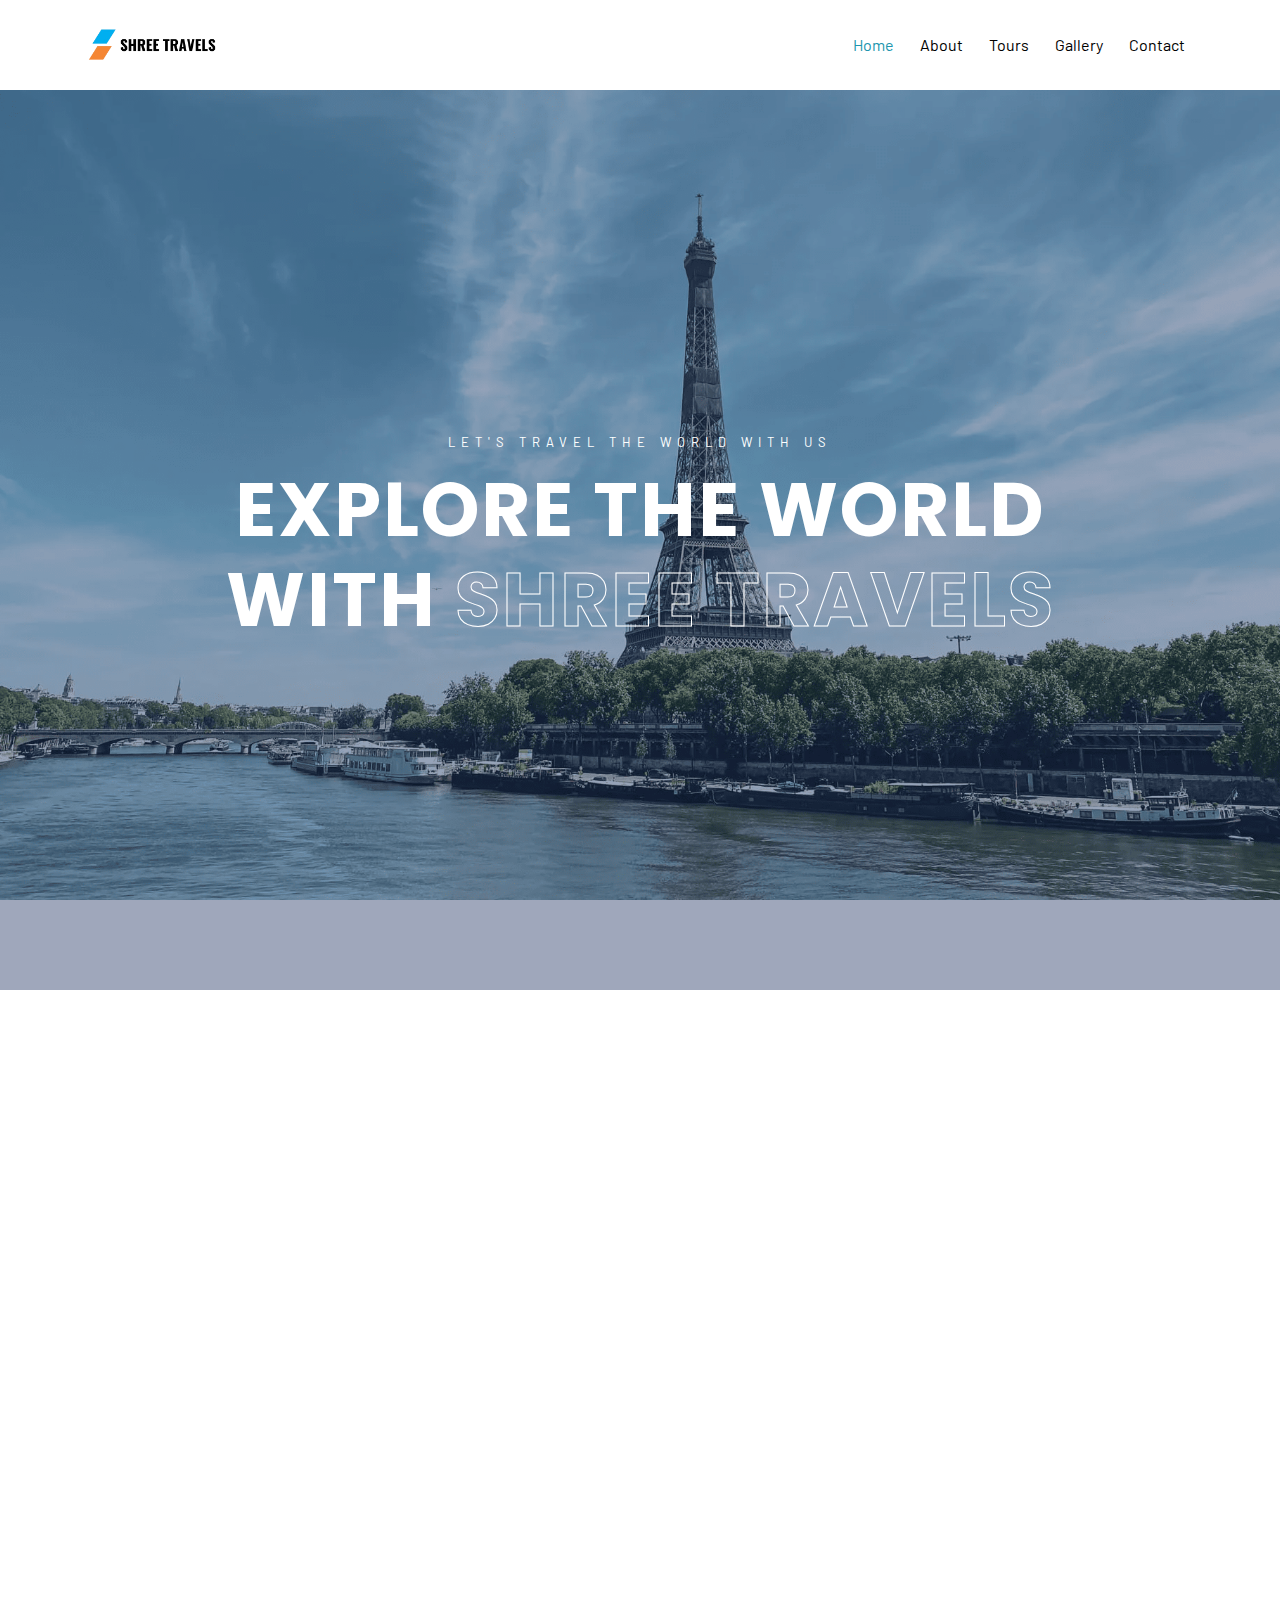
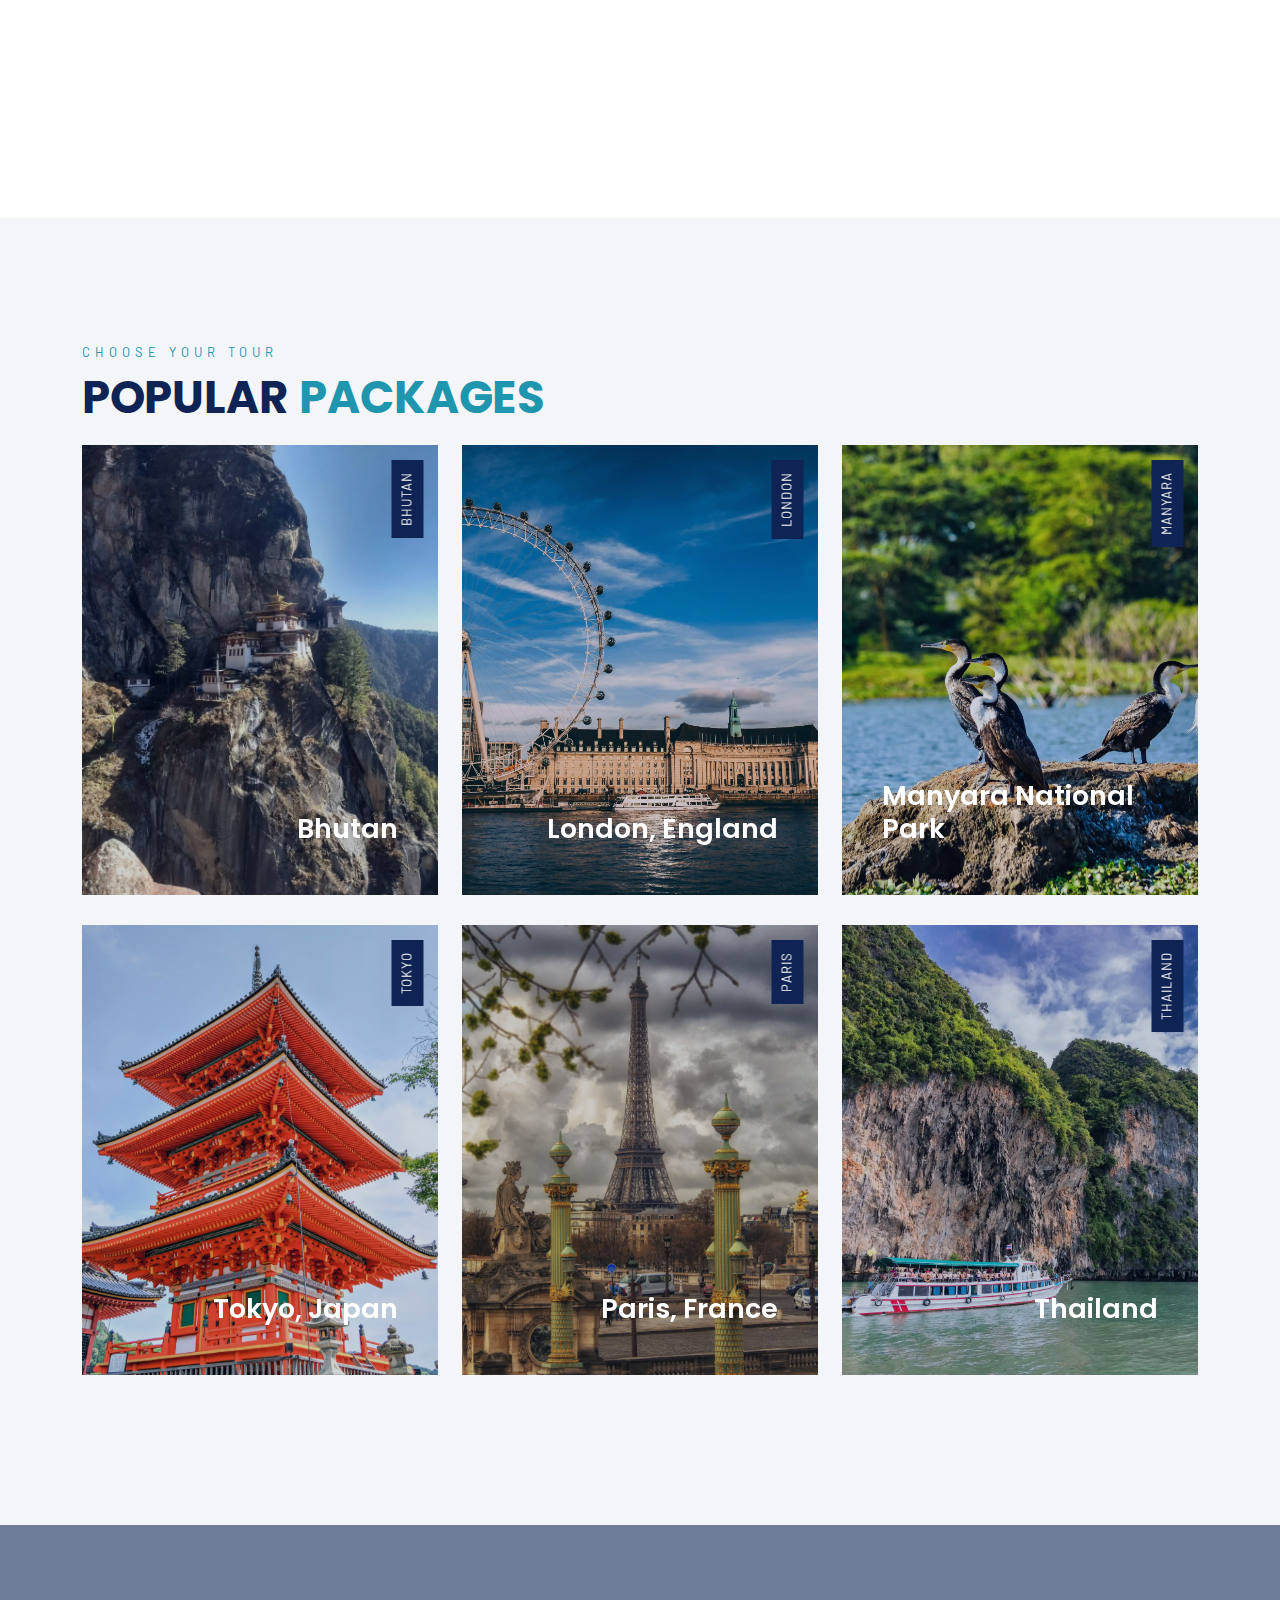
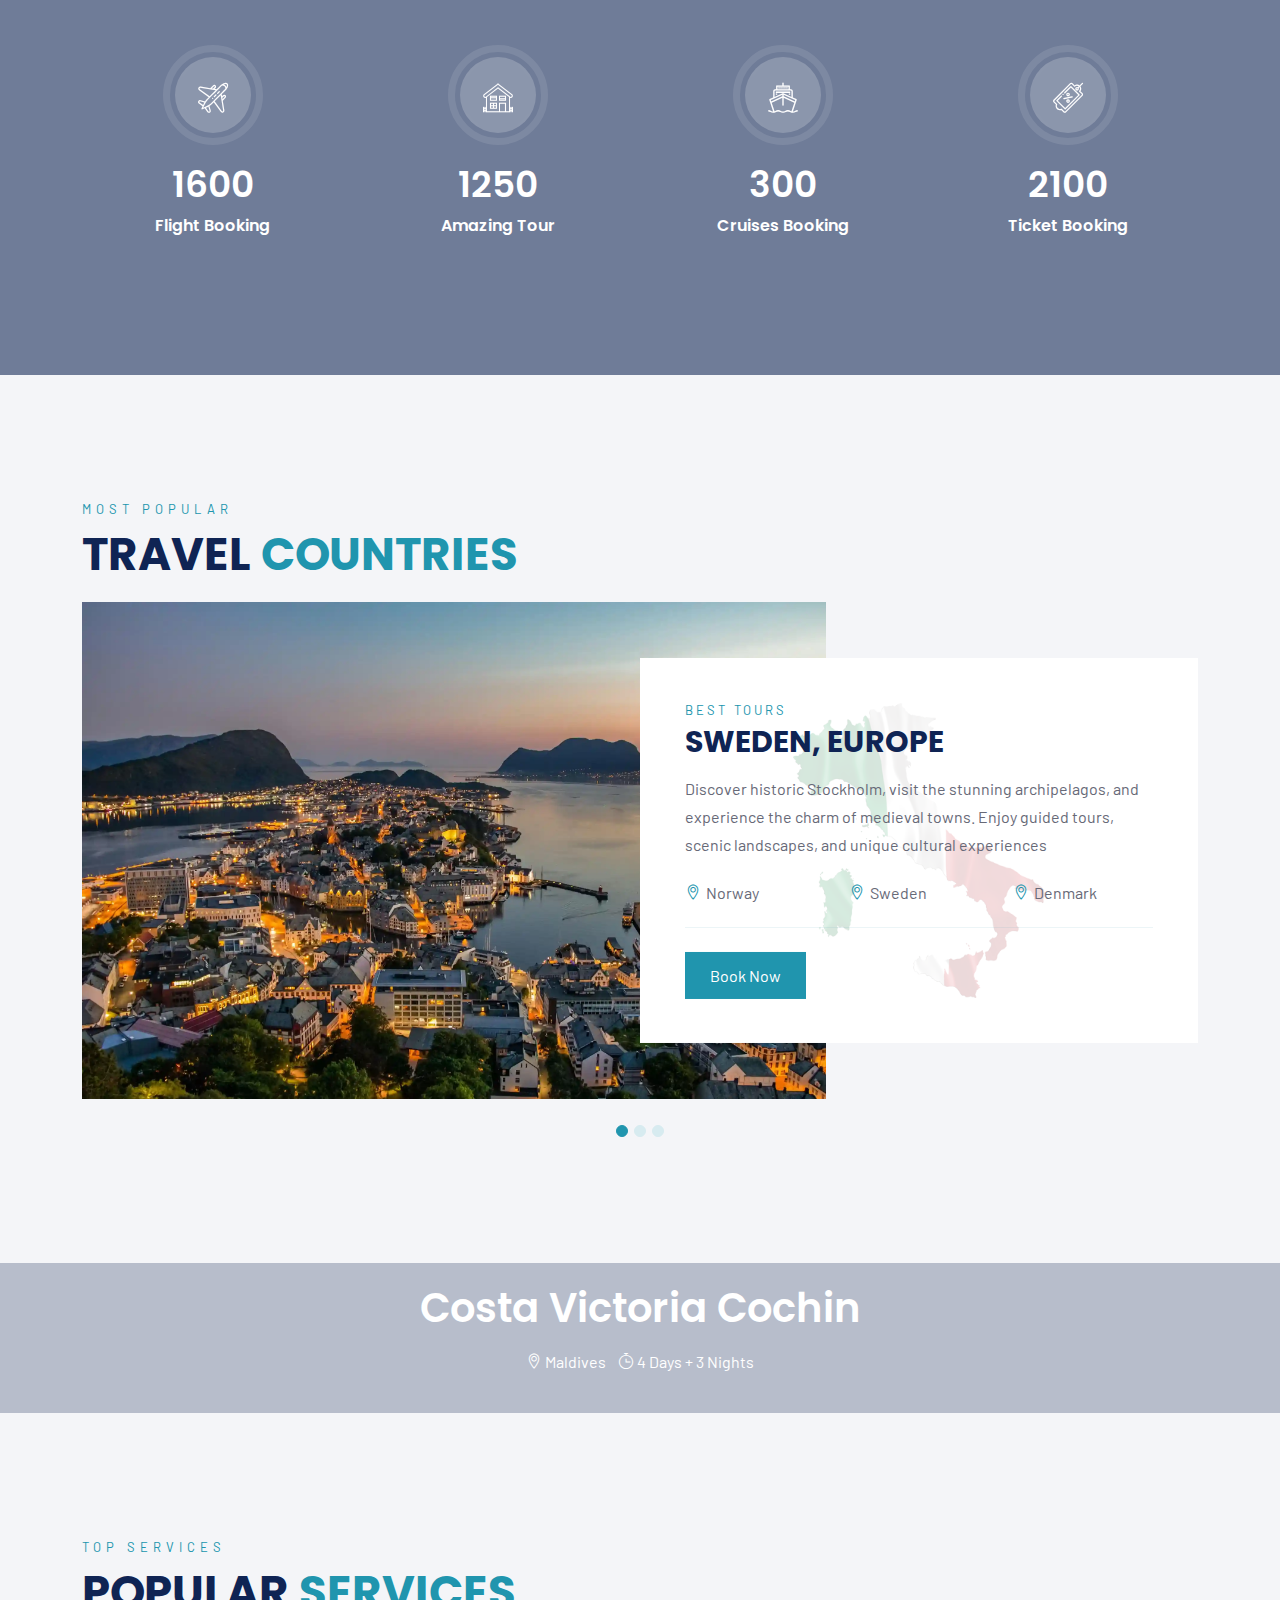
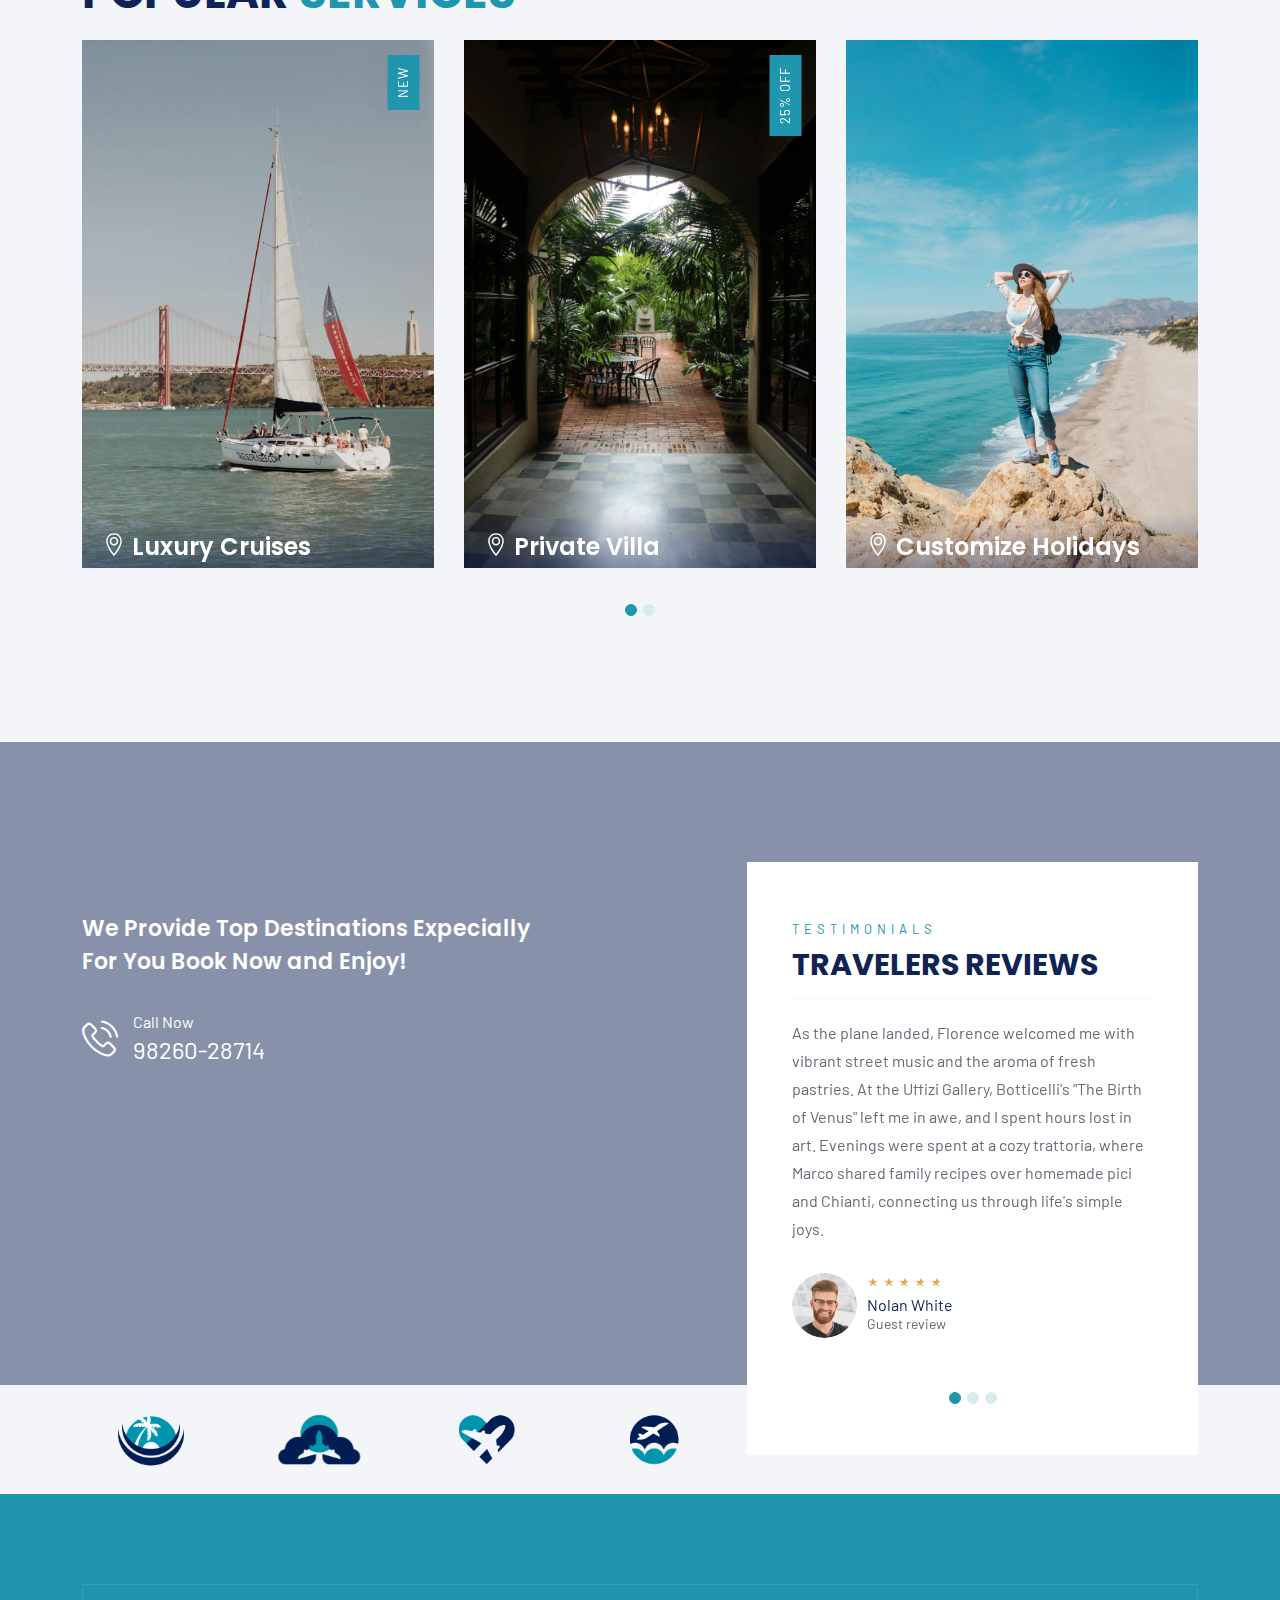
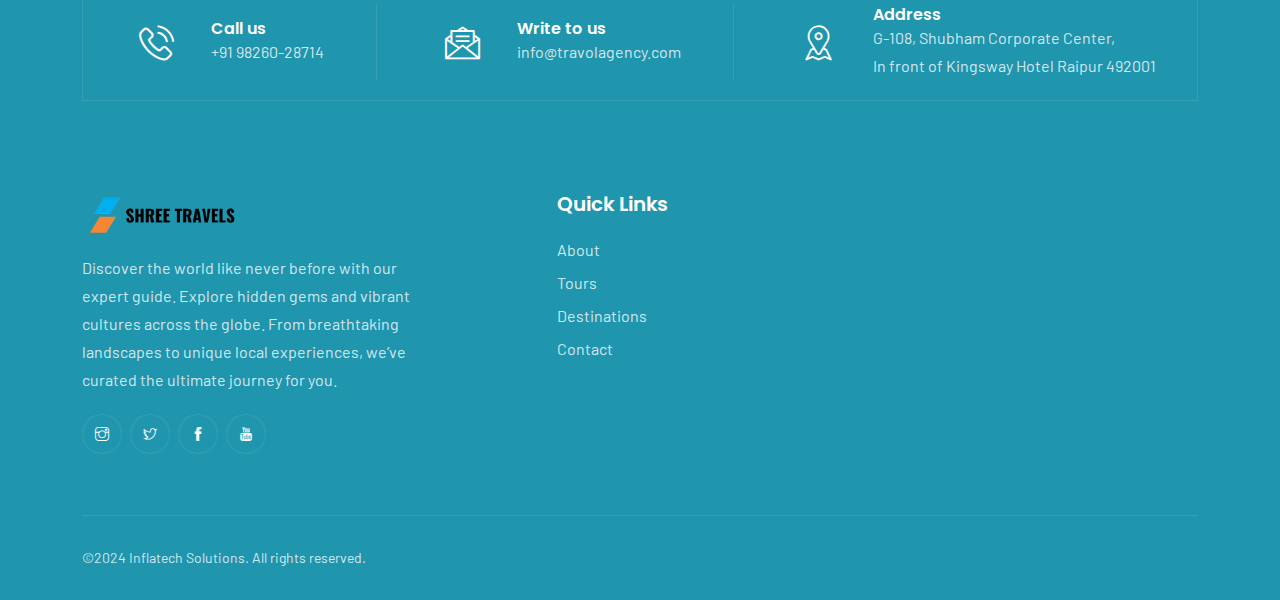
==== index.html @ f2718930 "initial prod commit" ====
<!DOCTYPE html>
<html lang="zxx">

<head>
    <meta charset="utf-8">
    <meta http-equiv="X-UA-Compatible" content="IE=edge" />
    <meta name="viewport" content="width=device-width, initial-scale=1, maximum-scale=1" />
    <title>Shree Travels</title>
    <link rel="shortcut icon" href="img/tab_logo.png" />
    <link rel="stylesheet"
        href="https://fonts.googleapis.com/css2?family=Barlow:wght@300;400;500&amp;family=Poppins:wght@300;400;500;600;700&amp;display=swap">
    <link rel="stylesheet" href="css/plugins.css" />
    <link rel="stylesheet" href="css/style.css" />
</head>

<body>
    <!-- Preloader -->
    <div class="preloader-bg"></div>
    <div id="preloader">
        <div id="preloader-status">
            <div class="preloader-position loader"> <span></span> </div>
        </div>
    </div>
    <!-- Progress scroll totop -->
    <div class="progress-wrap cursor-pointer">
        <svg class="progress-circle svg-content" width="100%" height="100%" viewBox="-1 -1 102 102">
            <path d="M50,1 a49,49 0 0,1 0,98 a49,49 0 0,1 0,-98" />
        </svg>
    </div>
    <!-- Navbar -->
    <nav class="navbar navbar-expand-lg">
        <div class="container">
            <!-- Logo -->
            <div class="logo-wrapper">
                <a class="logo" href="index.html"> <img src="img/Shree_Travels_logo.png" class="logo-img" alt=""> </a>
            </div>
            <!-- Button -->
            <button class="navbar-toggler" type="button" data-bs-toggle="collapse" data-bs-target="#navbar"
                aria-controls="navbar" aria-expanded="false" aria-label="Toggle navigation"> <span
                    class="navbar-toggler-icon"><i class="ti-menu"></i></span> </button>
            <!-- Menu -->
            <div class="collapse navbar-collapse" id="navbar">
                <ul class="navbar-nav ms-auto">
                    <li class="nav-item"> <a class="nav-link active" href="index.html" role="button">Home</a></li>
                    <li class="nav-item"><a class="nav-link" href="about.html">About</a></li>
                    <li class="nav-item"> <a class="nav-link" href="tours.html" role="button">Tours</a></li>
                    <li class="nav-item"><a class="nav-link" href="gallery.html">Gallery</a></li>
                    <li class="nav-item"><a class="nav-link" href="contact.html">Contact</a></li>
                </ul>
            </div>
        </div>
    </nav>
    <!-- Header Image -->
    <header class="header full-height valign bg-img bg-fixed" data-overlay-dark="4" data-background="img/slider/1.png">
        <div class="image-fullscreen-wrap">
            <div class="v-middle caption overlay">
                <div class="container">
                    <div class="row">
                        <div class="col-md-10 offset-md-1">
                            <h4>Let's travel the world with us</h4>
                            <h1>Explore The World With <span>SHREE TRAVELS</span></h1>
                        </div>
                    </div>
                </div>
            </div>
        </div>
    </header>

    <!-- About -->
    <section class="about cover section-padding">
        <div class="container">
            <div class="row">
                <div class="col-md-6 mb-30 animate-box" data-animate-effect="fadeInUp">
                    <div class="section-subtitle">Shree travels</div>
                    <div class="section-title">Discover the <span>world</span> with our guide</div>
                    <p>Discover the world like never before with our expert guide. Explore hidden gems and vibrant
                        cultures across the globe. From breathtaking landscapes to unique local experiences, we’ve
                        curated the ultimate journey for you.
                    </p>
                    <p>Immerse yourself in diverse traditions and uncover the wonders of each destination. Let us help
                        you make unforgettable memories. Start your adventure today!</p>
                    <ul class="list-unstyled about-list mb-30">
                        <li>
                            <div class="about-list-icon"> <span class="ti-check"></span> </div>
                            <div class="about-list-text">
                                <p>20 Years of Experience</p>
                            </div>
                        </li>
                        <li>
                            <div class="about-list-icon"> <span class="ti-check"></span> </div>
                            <div class="about-list-text">
                                <p>150+ Tour Destinations</p>
                            </div>
                        </li>
                    </ul>
                    <!-- Info -->
                    <div class="phone-call mb-30">
                        <div class="icon"><span class="flaticon-phone-call"></span></div>
                        <div class="text">
                            <p>For information</p> <a href="tel:855-333-4444">98260-28714</a>
                        </div>
                    </div>
                </div>
                <div class="col-md-5 offset-md-1 animate-box" data-animate-effect="fadeInUp">
                    <div class="img-exp">
                        <div class="about-img">
                            <div class="img"> <img src="img/about.jpg" class="img-fluid" alt=""> </div>
                        </div>
                        <div id="circle">
                            <svg version="1.1" xmlns="http://www.w3.org/2000/svg"
                                xmlns:xlink="http://www.w3.org/1999/xlink" x="0px" y="0px" width="300px" height="300px"
                                viewBox="0 0 300 300" enable-background="new 0 0 300 300" xml:space="preserve">
                                <defs>
                                    <path id="circlePath"
                                        d=" M 150, 150 m -60, 0 a 60,60 0 0,1 120,0 a 60,60 0 0,1 -120,0 " />
                                </defs>
                                <circle cx="150" cy="100" r="75" fill="none" />
                                <g>
                                    <use xlink:href="#circlePath" fill="none" />
                                    <text fill="#0f2454">
                                        <textPath xlink:href="#circlePath"> . Shree Travels . Shree Travels </textPath>
                                    </text>
                                </g>
                            </svg>
                        </div>
                    </div>
                </div>
            </div>
        </div>
    </section>
    <!-- Tours 3 -->
    <div class="tours3 section-padding bg-lightnav">
        <div class="container">
            <div class="row">
                <div class="col-md-12">
                    <div class="section-subtitle"><span>Choose your Tour</span></div>
                    <div class="section-title">Popular <span>Packages</span></div>
                </div>
            </div>
            <div class="row">
                <div class="col-md-4">
                    <div class="square-flip">
                        <div class="square bg-img" data-background="img/Bhutan.webp"> <span class="category"><a
                                    href="#0">BHUTAN</a></span>
                            <div class="square-container d-flex align-items-end justify-content-end">
                                <div class="box-title">
                                    <h4>Bhutan</h4>
                                </div>
                            </div>
                            <div class="flip-overlay"></div>
                        </div>
                        <div class="square2 bg-white">
                            <div class="square-container2">
                                <h4>Bhutan</h4>
                                <p>Fly to Paro for stunning Himalayan views, including Everest. After a traditional
                                    welcome, explore Thimphu’s key sites and enjoy Bhutanese cuisine. Drive to Punakha
                                    via Dochula Pass, visit Punakha Dzong, and explore the Punakha Valley.</p>
                                <div class="row tour-list mb-30">
                                    <div class="col col-md-6">
                                        <ul>
                                            <li><i class="ti-time"></i> 7 Days</li>
                                        </ul>
                                    </div>
                                </div>
                                <div class="btn-line"><a href="contact.html">Tour details</a></div>
                            </div>
                        </div>
                    </div>
                </div>
                <div class="col-md-4">
                    <div class="square-flip">
                        <div class="square bg-img" data-background="img/London.webp"> <span class="category"><a
                                    href="#0">LONDON</a></span>
                            <div class="square-container d-flex align-items-end justify-content-end">
                                <div class="box-title">
                                    <h4>London, England</h4>
                                </div>
                            </div>
                            <div class="flip-overlay"></div>
                        </div>
                        <div class="square2 bg-white">
                            <div class="square-container2">
                                <h4>London, England</h4>
                                <p>Discover the best of London with our exclusive tour package! Explore Buckingham
                                    Palace, Big Ben, and the Tower of London. Enjoy guided tours, Thames
                                    River cruises, and visits to world-class museums. Experience the vibrant culture,
                                    historic sites, and modern attractions of this legendary city. </p>
                                <div class="row tour-list mb-30">
                                    <div class="col col-md-6">
                                        <ul>
                                            <li><i class="ti-time"></i> 5 Days</li>
                                        </ul>
                                    </div>
                                </div>
                                <div class="btn-line"><a href="contact.html">Tour details</a></div>
                            </div>
                        </div>
                    </div>
                </div>
                <div class="col-md-4">
                    <div class="square-flip">
                        <div class="square bg-img" data-background="img/manyara.webp"> <span class="category"><a
                                    href="#0">MANYARA</a></span>
                            <div class="square-container d-flex align-items-end justify-content-end">
                                <div class="box-title">
                                    <h4>Manyara National Park</h4>
                                </div>
                            </div>
                            <div class="flip-overlay"></div>
                        </div>
                        <div class="square2 bg-white">
                            <div class="square-container2">
                                <h4>Manyara National Park</h4>
                                <p>Experience the wonders of Lake Manyara National Park with our tour package!
                                    Witness breathtaking landscapes, diverse wildlife, and the famous tree-climbing
                                    lions. Enjoy guided safaris, bird watching, and stunning Manyara Lake.
                                </p>
                                <div class="row tour-list mb-30">
                                    <div class="col col-md-6">
                                        <ul>
                                            <li><i class="ti-time"></i> 7 Days</li>
                                        </ul>
                                    </div>
                                </div>
                                <div class="btn-line"><a href="contact.html">Tour details</a></div>
                            </div>
                        </div>
                    </div>
                </div>
                <div class="col-md-4">
                    <div class="square-flip">
                        <div class="square bg-img" data-background="img/Tokyo.webp"> <span class="category"><a
                                    href="#0">TOKYO</a></span>
                            <div class="square-container d-flex align-items-end justify-content-end">
                                <div class="box-title">
                                    <h4>Tokyo, Japan</h4>
                                </div>
                            </div>
                            <div class="flip-overlay"></div>
                        </div>
                        <div class="square2 bg-white">
                            <div class="square-container2">
                                <h4>Tokyo, Japan</h4>
                                <p>Explore vibrant cities like Tokyo and Kyoto, visit historic temples, and experience
                                    the beauty of cherry blossoms. Enjoy traditional Japanese cuisine, relax in hot
                                    springs, and immerse yourself in the rich culture.
                                </p>
                                <div class="row tour-list mb-30">
                                    <div class="col col-md-6">
                                        <ul>
                                            <li><i class="ti-time"></i> 10 Days</li>
                                        </ul>
                                    </div>
                                </div>
                                <div class="btn-line"><a href="contact.html">Tour details</a></div>
                            </div>
                        </div>
                    </div>
                </div>
                <div class="col-md-4">
                    <div class="square-flip">
                        <div class="square bg-img" data-background="img/paris.webp"> <span class="category"><a
                                    href="#0">PARIS</a></span>
                            <div class="square-container d-flex align-items-end justify-content-end">
                                <div class="box-title">
                                    <h4>Paris, France</h4>
                                </div>
                            </div>
                            <div class="flip-overlay"></div>
                        </div>
                        <div class="square2 bg-white">
                            <div class="square-container2">
                                <h4>Paris, France</h4>
                                <p>Visit iconic landmarks like the Eiffel Tower, Louvre Museum, and Notre-Dame
                                    Cathedral. Enjoy Seine River cruises, strolls along the Champs-Élysées, and
                                    delightful French cuisine. Immerse yourself in the rich history, art, and romance of
                                    the City of Light.
                                </p>
                                <div class="row tour-list mb-30">
                                    <div class="col col-md-6">
                                        <ul>
                                            <li><i class="ti-time"></i> 9 Days</li>
                                        </ul>
                                    </div>
                                </div>
                                <div class="btn-line"><a href="contact.html">Tour details</a></div>
                            </div>
                        </div>
                    </div>
                </div>
                <div class="col-md-4">
                    <div class="square-flip">
                        <div class="square bg-img" data-background="img/Thailand.webp"> <span class="category"><a
                                    href="#0">THAILAND</a></span>
                            <div class="square-container d-flex align-items-end justify-content-end">
                                <div class="box-title">
                                    <h4>Thailand</h4>
                                </div>
                            </div>
                            <div class="flip-overlay"></div>
                        </div>
                        <div class="square2 bg-white">
                            <div class="square-container2">
                                <h4>Thailand</h4>
                                <p>Explore bustling Bangkok, serene temples, and vibrant markets. Relax on pristine
                                    beaches, visit ancient ruins, and enjoy thrilling activities like elephant trekking
                                    and snorkeling. Savor delicious Thai cuisine and immerse yourself in the rich
                                    culture.
                                </p>
                                <div class="row tour-list mb-30">
                                    <div class="col col-md-6">
                                        <ul>
                                            <li><i class="ti-time"></i> 8 Days</li>
                                        </ul>
                                    </div>
                                </div>
                                <div class="btn-line"><a href="contact.html">Tour details</a></div>
                            </div>
                        </div>
                    </div>
                </div>
            </div>
        </div>
    </div>
    <!-- Numbers -->
    <section class="numbers">
        <div class="section-padding bg-img bg-fixed back-position-center" data-background="img/slider/15.jpg"
            data-overlay-dark="6">
            <div class="container">
                <div class="row">
                    <div class="col-md-3">
                        <div class="item text-center"> <span class="icon">
                                <i class="front flaticon-air-freight"></i>
                                <i class="back flaticon-air-freight"></i>
                            </span>
                            <h3 class="count">1600</h3>
                            <h6>Flight Booking</h6>
                        </div>
                    </div>
                    <div class="col-md-3">
                        <div class="item text-center"> <span class="icon">
                                <i class="font flaticon-house"></i>
                                <i class="back flaticon-house"></i>
                            </span>
                            <h3 class="count">1250</h3>
                            <h6>Amazing Tour</h6>
                        </div>
                    </div>
                    <div class="col-md-3">
                        <div class="item text-center"> <span class="icon">
                                <i class="front flaticon-ship"></i>
                                <i class="back flaticon-ship"></i>
                            </span>
                            <h3 class="count">300</h3>
                            <h6>Cruises Booking</h6>
                        </div>
                    </div>
                    <div class="col-md-3">
                        <div class="item text-center"> <span class="icon">
                                <i class="front flaticon-tag"></i>
                                <i class="back flaticon-tag"></i>
                            </span>
                            <h3 class="count">2100</h3>
                            <h6>Ticket Booking</h6>
                        </div>
                    </div>
                </div>
            </div>
        </div>
    </section>
    <!-- Italy &  France Tours 2 -->
    <section class="tours2 section-padding bg-lightnav" data-scroll-index="1">
        <div class="container">
            <div class="row">
                <div class="col-md-12">
                    <div class="section-subtitle"><span>Most Popular</span></div>
                    <div class="section-title">Travel <span>Countries</span></div>
                </div>
            </div>
            <div class="row">
                <div class="col-md-12">
                    <div class="owl-carousel owl-theme">
                        <div class="tours2 left">
                            <figure><img src="img/Sweden.webp" alt="" class="img-fluid"></figure>
                            <div class="caption padding-left">
                                <div class="country country1">
                                    <h3>Best Tours</h3>
                                    <h4><a href="contact.html">Sweden, Europe</a></h4>
                                    <p>Discover historic Stockholm, visit the stunning archipelagos, and experience the
                                        charm of medieval towns. Enjoy guided tours, scenic landscapes, and unique
                                        cultural experiences</p>
                                    <div class="row tour-list">
                                        <div class="col-md-4">
                                            <ul>
                                                <li><i class="ti-location-pin"></i> <a href="#"
                                                        class="link-btn">Norway</a></li>
                                            </ul>
                                        </div>
                                        <div class="col-md-4">
                                            <ul>
                                                <li><i class="ti-location-pin"></i> <a href="#"
                                                        class="link-btn">Sweden</a></li>
                                            </ul>
                                        </div>
                                        <div class="col-md-4">
                                            <ul>
                                                <li><i class="ti-location-pin"></i> <a href="#" class="link-btn">
                                                        Denmark</a></li>
                                            </ul>
                                        </div>
                                    </div>
                                    <hr class="border-2">
                                    <div class="info-wrapper">
                                        <div class="butn-dark"> <a href="#" data-scroll-nav="1"><span>Book
                                                    Now</span></a> </div>
                                    </div>
                                </div>
                            </div>
                        </div>
                        <div class="tours2">
                            <figure><img src="img/Greece.webp" alt="" class="img-fluid"></figure>
                            <div class="caption padding-left">
                                <div class="country country2">
                                    <h3>Best Tours</h3>
                                    <h4><a href="contact.html">Greece & Turkey</a></h4>
                                    <p>Explore ancient ruins in Athens, the stunning islands of Santorini and Mykonos,
                                        and the vibrant city of Istanbul. Enjoy guided tours, breathtaking landscapes,
                                        and rich cultural experiences.</p>
                                    <div class="row tour-list">
                                        <div class="col-md-4">
                                            <ul>
                                                <li><i class="ti-location-pin"></i> <a href="#"
                                                        class="link-btn">Greece</a></li>
                                            </ul>
                                        </div>
                                        <div class="col-md-4">
                                            <ul>
                                                <li><i class="ti-location-pin"></i> <a href="#"
                                                        class="link-btn">Turkey</a></li>
                                            </ul>
                                        </div>
                                    </div>
                                    <hr class="border-2">
                                    <div class="info-wrapper">
                                        <div class="butn-dark"> <a href="#" data-scroll-nav="1"><span>Book
                                                    Now</span></a> </div>
                                    </div>
                                </div>
                            </div>
                        </div>
                        <div class="tours2 left">
                            <figure><img src="img/tours/rome1.jpg" alt="" class="img-fluid"></figure>
                            <div class="caption padding-left">
                                <div class="country country1">
                                    <h3>Best Tours</h3>
                                    <h4><a href="contact.html">Italy, Europe</a></h4>
                                    <p>Explore historic Rome, romantic Venice, and artistic Florence. Enjoy guided tours
                                        of iconic landmarks, savor delicious Italian cuisine, and experience the vibrant
                                        culture.</p>
                                    <div class="row tour-list">
                                        <div class="col-md-4">
                                            <ul>
                                                <li><i class="ti-location-pin"></i> <a href="#"
                                                        class="link-btn">Roma</a></li>
                                            </ul>
                                        </div>
                                        <div class="col-md-4">
                                            <ul>
                                                <li><i class="ti-location-pin"></i> <a href="#"
                                                        class="link-btn">Venice</a></li>
                                            </ul>
                                        </div>
                                        <div class="col-md-4">
                                            <ul>
                                                <li><i class="ti-location-pin"></i> <a href="#" class="link-btn">San
                                                        Marino</a></li>
                                            </ul>
                                        </div>
                                    </div>
                                    <hr class="border-2">
                                    <div class="info-wrapper">
                                        <div class="butn-dark"> <a href="#" data-scroll-nav="1"><span>Book
                                                    Now</span></a> </div>
                                    </div>
                                </div>
                            </div>
                        </div>
                    </div>
                </div>
            </div>
        </div>
    </section>
    <!-- Banner Tour Video -->
    <section class="dynamic-video-wrapper" data-overlay-dark="3">
        <video width="100%" height="100%" autoplay="autoplay" muted preload="auto" loop="loop">
            <source src="https://duruthemes.com/demo/html/travol/travel-video.mp4" type="video/mp4">
        </video>
        <div class="wrap-content v-middle">
            <div class="container">
                <div class="row">
                    <div class="col-md-8 offset-md-2">
                        <h1>Costa Victoria Cochin</h1>
                        <h4><i class="ti-location-pin"></i> Maldives &nbsp;&nbsp; <i class="ti-timer"></i> 4 Days + 3
                            Nights</h4>
                    </div>
                </div>
            </div>
        </div>
    </section>
    <!-- Destination 1 -->
    <section class="destination1 section-padding bg-lightnav">
        <div class="container">
            <div class="row">
                <div class="col-md-12">
                    <div class="section-subtitle">Top Services</div>
                    <div class="section-title">Popular <span>Services</span></div>
                </div>
            </div>
            <div class="row">
                <div class="col-md-12">
                    <div class="owl-carousel owl-theme">
                        <div class="item">
                            <div class="position-re o-hidden"><img src="img/Cruises.webp" alt=""></div>
                            <span class="category"><a href="#0">New</a></span>
                            <div class="con">
                                <h5><a href="contact.html"><i class="ti-location-pin"></i> Luxury Cruises</a></h5>
                                <div class="line"></div>
                            </div>
                        </div>
                        <div class="item">
                            <div class="position-re o-hidden"> <img src="img/Villa.webp" alt=""> </div>
                            <span class="category"><a href="#0">25% OFF</a></span>
                            <div class="con">
                                <h5><a href="contact.html"><i class="ti-location-pin"></i> Private Villa</a></h5>
                                <div class="line"></div>
                            </div>
                        </div>
                        <div class="item">
                            <div class="position-re o-hidden"><img src="img/Holiday.webp" alt=""></div>
                            <div class="con">
                                <h5><a href="contact.html"><i class="ti-location-pin"></i> Customize Holidays</a></h5>
                                <div class="line"></div>

                            </div>
                        </div>
                        <div class="item">
                            <div class="position-re o-hidden"><img src="img/destination/greece1.jpg" alt=""></div> <span
                                class="category"><a href="#0">New</a></span>
                            <div class="con">
                                <h5><a href="contact.html"><i class="ti-location-pin"></i> Air Tickets</a></h5>
                                <div class="line"></div>
                            </div>
                        </div>
                        <div class="item">
                            <div class="position-re o-hidden"><img src="img/destination/france1.jpg" alt=""></div> <span
                                class="category"><a href="#0">15% OFF</a></span>
                            <div class="con">
                                <h5><a href="contact.html"><i class="ti-location-pin"></i> Forex and Visa Assistance</a></h5>
                                <div class="line"></div>
                            </div>
                        </div>
                    </div>
                </div>
            </div>
        </div>
    </section>
    <!-- Blog -->

    <!-- Testimonials -->
    <section class="testimonials">
        <div class="background bg-img bg-fixed section-padding pb-0" data-background="img/slider/15.jpg"
            data-overlay-dark="5">
            <div class="container">
                <div class="row">
                    <!-- Call Now  -->
                    <div class="col-md-5 mb-30 mt-30">
                        <p><i class="star-rating"></i><i class="star-rating"></i><i class="star-rating"></i><i
                                class="star-rating"></i><i class="star-rating"></i></p>
                        <h5>We Provide Top Destinations Expecially For You Book Now and Enjoy!</h5>
                        <div class="phone-call mb-10">
                            <div class="icon color-1"><span class="flaticon-phone-call"></span></div>
                            <div class="text">
                                <p class="color-1">Call Now</p> <a class="color-1" href="tel:855-333-4444">98260-28714</a>
                            </div>
                        </div>
                        <!-- <p><i class="ti-check"></i><small>Call us, it's toll-free.</small></p> -->
                    </div>
                    <!-- Booking From -->
                    <div class="col-md-5 offset-md-2">
                        <div class="testimonials-box">
                            <div class="head-box">
                                <h6>Testimonials</h6>
                                <h4>Travelers Reviews</h4>
                            </div>
                            <div class="owl-carousel owl-theme">
                                <div class="item">
                                    <p>As the plane landed, Florence welcomed me with vibrant street music and the aroma of fresh pastries. At the Uffizi Gallery, Botticelli's "The Birth of Venus" left me in awe, and I spent hours lost in art. Evenings were spent at a cozy trattoria, where Marco shared family recipes over homemade pici and Chianti, connecting us through life's simple joys.</p>
                                    <div class="info">
                                        <div class="author-img"> <img src="img/team/04.png" alt=""> </div>
                                        <div class="cont">
                                            <div class="rating"> <i class="star active"></i> <i class="star active"></i>
                                                <i class="star active"></i> <i class="star active"></i> <i
                                                    class="star active"></i>
                                            </div>
                                            <h6>Nolan White</h6> <span>Guest review</span>
                                        </div>
                                    </div>
                                </div>
                                <div class="item">
                                    <p>I boarded the train to Venice, arriving in a city that felt like a painting, with bridges over shimmering waters and gondolas gliding by. Wandering through narrow alleys, I discovered a glassblower crafting Murano glass, captivated by his artistry. At sunset, as the sky turned pink and orange, I realized this trip was about embracing the present and appreciating the beauty around me.</p>
                                    <div class="info">
                                        <div class="author-img"> <img src="img/team/05.png" alt=""> </div>
                                        <div class="cont">
                                            <div class="rating"> <i class="star active"></i> <i class="star active"></i>
                                                <i class="star active"></i> <i class="star active"></i> <i
                                                    class="star active"></i>
                                            </div>
                                            <h6>Emily Brown</h6> <span>Guest review</span>
                                        </div>
                                    </div>
                                </div>
                                <div class="item">
                                    <p>As I boarded my flight home, I felt a bittersweet pang, carrying the magic of Italy with me—the laughter of Marco and the artistry of the glassblower now part of my story. This journey rekindled my sense of wonder and reminded me that travel is about cherishing the moments along the way. Looking out at the sprawling landscape below, I knew this was just the beginning of many more adventures to come.</p>
                                    <div class="info">
                                        <div class="author-img"> <img src="img/team/06.png" alt=""> </div>
                                        <div class="cont">
                                            <div class="rating"> <i class="star active"></i> <i class="star active"></i>
                                                <i class="star active"></i> <i class="star active"></i> <i
                                                    class="star active"></i>
                                            </div>
                                            <h6>Olivia Martin</h6> <span>Guest review</span>
                                        </div>
                                    </div>
                                </div>
                            </div>
                        </div>
                    </div>
                </div>
            </div>
        </div>
    </section>
    <!-- Clients -->
    <section class="clients">
        <div class="container">
            <div class="row">
                <div class="col-md-7">
                    <div class="owl-carousel owl-theme">
                        <div class="clients-logo">
                            <a href="#0"><img src="img/clients/1.png" alt=""></a>
                        </div>
                        <div class="clients-logo">
                            <a href="#0"><img src="img/clients/2.png" alt=""></a>
                        </div>
                        <div class="clients-logo">
                            <a href="#0"><img src="img/clients/3.png" alt=""></a>
                        </div>
                        <div class="clients-logo">
                            <a href="#0"><img src="img/clients/4.png" alt=""></a>
                        </div>
                    </div>
                </div>
            </div>
        </div>
    </section>
    <!-- Footer -->
    <footer class="footer clearfix">
        <div class="container">
            <!-- First footer -->
            <div class="first-footer">
                <div class="row">
                    <div class="col-md-12">
                        <div class="links dark footer-contact-links">
                            <div class="footer-contact-links-wrapper">
                                <div class="footer-contact-link-wrapper">
                                    <div class="image-wrapper footer-contact-link-icon">
                                        <div class="icon-footer"> <i class="flaticon-phone-call"></i> </div>
                                    </div>
                                    <div class="footer-contact-link-content">
                                        <h6>Call us</h6>
                                        <p>+91 98260-28714</p>
                                    </div>
                                </div>
                                <div class="footer-contact-links-divider"></div>
                                <div class="footer-contact-link-wrapper">
                                    <div class="image-wrapper footer-contact-link-icon">
                                        <div class="icon-footer"> <i class="flaticon-message"></i> </div>
                                    </div>
                                    <div class="footer-contact-link-content">
                                        <h6>Write to us</h6>
                                        <p>info@travolagency.com</p>
                                    </div>
                                </div>
                                <div class="footer-contact-links-divider"></div>
                                <div class="footer-contact-link-wrapper">
                                    <div class="image-wrapper footer-contact-link-icon">
                                        <div class="icon-footer"> <i class="flaticon-placeholder"></i> </div>
                                    </div>
                                    <div class="footer-contact-link-content">
                                        <h6>Address</h6>
                                        <p>G-108, Shubham Corporate Center,<br>In front of Kingsway Hotel Raipur 492001
                                        </p>
                                    </div>
                                </div>
                            </div>
                        </div>
                    </div>
                </div>
            </div>
            <!-- Second footer -->
            <div class="second-footer">
                <div class="row">
                    <!-- about & social icons -->
                    <div class="col-md-4 widget-area">
                        <div class="widget clearfix">
                            <div class="footer-logo"> <img class="img-fluid" src="img/Shree_Travels_logo.png" alt="">
                            </div>
                            <div class="widget-text">
                                <p>Discover the world like never before with our expert guide. 
                                    Explore hidden gems and vibrant cultures across the globe. 
                                    From breathtaking landscapes to unique local experiences, 
                                    we’ve curated the ultimate journey for you.</p>
                                <div class="social-icons">
                                    <ul class="list-inline">
                                        <li><a href="#"><i class="ti-instagram"></i></a></li>
                                        <li><a href="#"><i class="ti-twitter"></i></a></li>
                                        <li><a href="#"><i class="ti-facebook"></i></a></li>
                                        <li><a href="#"><i class="ti-youtube"></i></a></li>
                                    </ul>
                                </div>
                            </div>
                        </div>
                    </div>
                    <!-- quick links -->
                    <div class="col-md-3 offset-md-1 widget-area">
                        <div class="widget clearfix usful-links">
                            <h3 class="widget-title">Quick Links</h3>
                            <ul>
                                <li><a href="about.html">About</a></li>
                                <li><a href="tours.html">Tours</a></li>
                                <li><a href="destination.html">Destinations</a></li>
                                <li><a href="contact.html">Contact</a></li>
                            </ul>
                        </div>
                    </div>
                    <!-- subscribe -->
                    <!-- <div class="col-md-4 widget-area">
                        <div class="widget clearfix">
                            <h3 class="widget-title">Subscribe</h3>
                            <p>Sign up for our monthly blogletter to stay informed about travel and tours</p>
                            <div class="widget-newsletter">
                                <form action="#">
                                    <input type="email" placeholder="Email Address" required>
                                    <button type="submit">Send</button>
                                </form>
                            </div>
                        </div>
                    </div> -->
                </div>
            </div>
            <!-- Bottom footer -->
            <div class="bottom-footer-text">
                <div class="row copyright">
                    <div class="col-md-12">
                        <p class="mb-0">©2024 <a href="#">Inflatech Solutions</a>. All rights reserved.</p>
                    </div>
                </div>
            </div>
        </div>
    </footer>
    <!-- jQuery -->
    <script src="js/jquery-3.6.3.min.js"></script>
    <script src="js/jquery-migrate-3.0.0.min.js"></script>
    <script src="js/modernizr-2.6.2.min.js"></script>
    <script src="js/imagesloaded.pkgd.min.js"></script>
    <script src="js/jquery.isotope.v3.0.2.js"></script>
    <script src="js/pace.js"></script>
    <script src="js/popper.min.js"></script>
    <script src="js/bootstrap.min.js"></script>
    <script src="js/scrollIt.min.js"></script>
    <script src="js/jquery.waypoints.min.js"></script>
    <script src="js/owl.carousel.min.js"></script>
    <script src="js/jquery.stellar.min.js"></script>
    <script src="js/jquery.magnific-popup.js"></script>
    <script src="js/YouTubePopUp.js"></script>
    <script src="js/select2.js"></script>
    <script src="js/datepicker.js"></script>
    <script src="js/jquery.counterup.min.js"></script>
    <script src="js/smooth-scroll.min.js"></script>
    <script src="js/custom.js"></script>
</body>

<!-- Mirrored from duruthemes.com/demo/html/travol/multipage-image/index2.html by HTTrack Website Copier/3.x [XR&CO'2014], Sat, 31 Aug 2024 07:58:04 GMT -->

</html>
---- css/style.css ----
/* -------------------------------------------------------

 01. Basics style
 02. Helper style
 03. Selection style 
 04. Preloader style
 05. Owl-Theme custom style
 06. Section style
 07. Navbar style
 08. Header style
 09. Slider-fade style (Homepage Slider)
 10. Slider style (Inner Page Slider)
 11. Page Banner Header style
 12. Video Background style
 13. Dynamic Background video style
 14. About style
 15. Team style
 16. Tours 1 and Destination 1 style
 17. Tours 2 style
 18. Tours 3 style
 19. Tour Page style
 20. CountUp Numbers style
 21. Clients style
 22. Gallery style
 23. Promo Video style
 24. Testimonials style
 25. Booking style
 26. Accordion Box (for Faqs) style
 27. Blog style
 28. Blog 2 style
 29. Post style
 30. Contact style
 31. Buttons style
 32. Coming Soon
 33. 404 Page style
 34. Footer style
 35. toTop Button style
 36. Overlay Effect Bg image style
 37. Responsive (Media Query)
 
------------------------------------------------------- */

/* ======= Basic style ======= */
html,
body {
    -moz-osx-font-smoothing: grayscale;
    -webkit-font-smoothing: antialiased;
    -moz-font-smoothing: antialiased;
    font-smoothing: antialiased;
}
* {
    margin: 0;
    padding: 0;
    -webkit-box-sizing: border-box;
    box-sizing: border-box;
    outline: none;
    list-style: none;
    word-wrap: break-word;
}
body {
    font-family: 'Barlow', sans-serif;
    font-size: 16px;
    font-weight: 400;
    line-height: 1.75em;
    color: #676977;
    overflow-x: hidden !important;

}
p {
    font-family: 'Barlow', sans-serif;
    font-size: 16px;
    font-weight: 400;
    line-height: 1.75em;
    color: #676977;
    margin-bottom: 20px;
}
h1,
h2,
h3,
h4,
h5,
h6 {
    font-family: 'Poppins', sans-serif;
    font-weight: 600;
    line-height: 1.2em;
    margin: 0 0 20px 0;
    color: #0f2454;
}
img {
    width: 100%;
    height: auto;
}
img {
    -webkit-transition: all 0.5s;
    -o-transition: all 0.5s;
    transition: all 0.5s;
    color: #f4f5f8;
}
span,
a,
a:hover {
    text-decoration: none;
    color: inherit;
}
b {
    font-weight: 400;
    color: #2095AE;
}
/* text field */
input[type="password"]:focus,
input[type="email"]:focus,
input[type="text"]:focus,
input[type="file"]:focus,
input[type="radio"]:focus,
input[type="checkbox"]:focus,
textarea:focus {
    outline: none;
}
input[type="password"],
input[type="email"],
input[type="text"],
input[type="file"],
textarea {
    outline: none;
    max-width: 100%;
    margin-bottom: 0px;
    padding: 20px;
    height: auto;
    background: #fff;
    -webkit-box-shadow: none;
    box-shadow: none;
    border: none;
    border-radius: 0px;
    display: block;
    width: 100%;
    line-height: 1.5em;
    font-family: 'Barlow', sans-serif;
    font-size: 16px;
    font-weight: 400;
    color: #676977;
}
input:focus,
textarea:focus {
    border-bottom-width: 1px;
    border-color: #2095AE;
}
input[type="submit"],
input[type="reset"],
input[type="button"],
button {
    text-shadow: none;
    -webkit-box-shadow: none;
    box-shadow: none;
    line-height: 1.75em;
    -webkit-transition: background-color .15s ease-out;
    transition: background-color .15s ease-out;
    background: transparent;
    border: 0px solid transparent;
}
input[type="submit"]:hover,
input[type="reset"]:hover,
input[type="button"]:hover,
button:hover {
    border: 0px solid transparent;
}
select {
    padding: 10px;
    border-radius: 5px;
}
table,
th,
tr,
td {
    border: 1px solid #f4f5f8;
}
th,
tr,
td {
    padding: 10px;
}
input[type="radio"],
input[type="checkbox"] {
    display: inline;
}
input[type="submit"] {
    font-weight: 400;
    font-family: 'Barlow', sans-serif;
    text-transform: uppercase;
    background: #2095AE;
    color: #fff;
    padding: 8px 24px;
    margin: 0;
    position: relative;
    font-size: 16px;
    letter-spacing: 2px;
}
.alert-success {
    background: transparent;
    color: #676977;
    border: 1px solid #2095AE;
    border-radius: 0px;
}

/* placeholder */
::-webkit-input-placeholder {
    color: #676977;
    font-size: 16px;
    font-weight: 400;
}
:-moz-placeholder {
    color: #676977;
}
::-moz-placeholder {
    color: #676977;
    opacity: 1;
}
:-ms-input-placeholder {
    color: #676977;
}

/* blockquote */
blockquote {
    padding: 45px;
    display: block;
    position: relative;
    background-color: #f4f5f8;
    overflow: hidden;
    margin: 35px 0;
    font-size: 16px;
    font-weight: 400;
    line-height: 1.75em;
    color: #676977;
}
blockquote p {
    font-family: inherit;
    margin-bottom: 0 !important;
    color: inherit;
    max-width: 650px;
    width:100%;
    position:relative;
    z-index:3;
}
blockquote:before {
    content: '\e645';
    font-family: 'Themify';
    position: absolute;
    right: 40px;
    bottom: 40px;
    font-size: 110px;
    opacity: 0.07;
    line-height: 1;
    color: #0f2454;
}
blockquote p {
    margin-bottom: 0;
}
blockquote p a {
    color:inherit;
}
blockquote cite {
    display:inline-block;
    font-size: 16px;
    position:relative;
    padding-left: 60px;
    border-color:inherit;
    line-height:1;
    margin-top: 22px;
    font-style:normal;
    color: #2095AE;
    font-weight: 400;
}
blockquote cite:before {
    content: '';
    position: absolute;
    left: 0;
    bottom: 5px;
    width: 45px;
    height: 1px;
    border-top: 1px solid; 
    border-color:inherit;
    color: #2095AE;
}


/* ======= Helper style ======= */
.mt-0 {
  margin-top: 0 !important;
}
.mt-15 {
  margin-top: 15px !important;
}
.mt-20 {
  margin-top: 20px !important;
}
.mt-30 {
  margin-top: 30px !important;
}
.mt-60 {
  margin-top: 60px !important;
}
.mt-90 {
  margin-top: 90px !important;
}
.mb-0 {
  margin-bottom: 0 !important;
}
.mb-10 {
  margin-bottom: 10px !important;
}
.mb-20 {
  margin-bottom: 20px !important;
}
.mb-30 {
  margin-bottom: 30px !important;
}
.mb-60 {
  margin-bottom: 60px !important;
}
.mb-90 {
  margin-bottom: 90px !important;
}
.pb-0 {
  padding-bottom: 0 !important;
}
.no-padding {
  padding: 0 !important;
}

/* important */
.o-hidden {
    overflow: hidden;
}

.back-position-center {
    background-position: center;
}
.position-re {
    position: relative;
}
.full-width {
    width: 100%;
}
.bg-img {
    background-size: cover;
    background-repeat: no-repeat;
}
.bg-fixed {
    background-attachment: fixed;
}
.pattern {
    background-repeat: repeat;
    background-size: auto;
}
.bold {
    font-weight: 600;
}
.count {
    font-family: 'Barlow', sans-serif;
}
.valign {
    display: -webkit-box;
    display: -ms-flexbox;
    display: flex;
    -webkit-box-align: center;
    -ms-flex-align: center;
    align-items: center;
}
.v-middle {
    position: absolute;
    width: 100%;
    top: 50%;
    left: 0;
    -webkit-transform: translate(0%, -50%);
    transform: translate(0%, -50%);
}
.v-bottom {
    position: absolute;
    width: 100%;
    bottom: 5%;
    left: 0;
    -webkit-transform: translate(0%, -5%);
    transform: translate(0%, -5%);
}
.js .animate-box {
    opacity: 0;
}
/* background & color */
.bg-navy {
    background: #0f2454;
}
.bg-lightnav {
    background: #f4f5f8 ;
}
.color-1 {
color: #fff;
}
.color-2 {
color: rgba(255,255,255,0.8);
}
/* star-rating  */
.rating {
    margin-bottom: 5px;
    display: inline-flex;
}
.rating .star {
  position: relative;
  display: inline-block;
  width: 0;
  height: 0;
  margin-left: 0.7em;
  margin-right: 0.7em;
  margin-bottom: 2em;
  border-right: 0.3em solid transparent;
  border-bottom: 0.7em solid #fff;
  border-left: 0.3em solid transparent;
  /* Controlls the size of the stars. */
  font-size: 6px;
}
.rating .star:before, .star:after {
  content: "";
  display: block;
  width: 0;
  height: 0;
  position: absolute;
  top: 0.6em;
  left: -1em;
  border-right: 1em solid transparent;
  border-bottom: 0.7em solid #fff;
  border-left: 1em solid transparent;
  transform: rotate(-35deg);
}
.rating .star:after {
  transform: rotate(35deg);
}
/* star-rating active */
.rating .star.active {
  position: relative;
  display: inline-block;
  width: 0;
  height: 0;
  margin-left: 0.8em;
  margin-right: 0.8em;
  margin-bottom: 2em;
  border-right: 0.4em solid transparent;
  border-bottom: 0.8em solid #e4a853;
  border-left: 0.4em solid transparent;
  /* Controlls the size of the stars. */
}
.rating .star.active:before, .star.active:after {
  content: "";
  display: block;
  width: 0;
  height: 0;
  position: absolute;
  top: 0.6em;
  left: -1em;
  border-right: 1em solid transparent;
  border-bottom: 0.7em solid #e4a853;
  border-left: 1em solid transparent;
  transform: rotate(-35deg);
}
.rating .star.active:after {
  transform: rotate(35deg);
}
.rating .reviews-count {
    width: auto;
    font-size: 13px;
    color: #fff;
    margin-left: 10px;
    line-height: 1;
}
.rating .reviews-count.color-2 {
    color: #676977;
}

/* ======= Selection style ======= */
::-webkit-selection {
    color: #fff;
    background: #2095AE;
}
::-moz-selection {
    color: #fff;
    background: #2095AE;
}
::selection {
    color: #fff;
    background: #2095AE;
}


/* ======= Preloader style ======= */
.preloader-bg,
#preloader {
    position: fixed;
    width: 100%;
    height: 100%;
    overflow: hidden;
    background: #fff;
    z-index: 999999;
}
#preloader {
    display: table;
    table-layout: fixed;
}
#preloader-status {
    display: table-cell;
    vertical-align: middle;
}
.preloader-position {
    position: relative;
    margin: 0 auto;
    text-align: center;
    -webkit-box-sizing: border-box;
    -moz-box-sizing: border-box;
    -ms-box-sizing: border-box;
    -o-box-sizing: border-box;
    box-sizing: border-box;
}
.loader {
    position: relative;
    width: 55px;
    height: 55px;
    left: 50%;
    top: auto;
    margin-left: -22px;
    margin-top: 2px;
    -webkit-animation: rotate 1s infinite linear;
    -moz-animation: rotate 1s infinite linear;
    -ms-animation: rotate 1s infinite linear;
    -o-animation: rotate 1s infinite linear;
    animation: rotate 1s infinite linear;
    border: 2px solid rgba(15, 36, 84, 0.1);
    -webkit-border-radius: 50%;
    -moz-border-radius: 50%;
    -ms-border-radius: 50%;
    -o-border-radius: 50%;
    border-radius: 50%;
}
.loader span {
    position: absolute;
    width: 55px;
    height: 55px;
    top: -2px;
    left: -2px;
    border: 2px solid transparent;
    border-top: 2px solid #2095AE;
    -webkit-border-radius: 50%;
    -moz-border-radius: 50%;
    -ms-border-radius: 50%;
    -o-border-radius: 50%;
    border-radius: 50%;
}
@-webkit-keyframes rotate {
    0% {
        -webkit-transform: rotate(0deg);
    }
    100% {
        -webkit-transform: rotate(360deg);
    }
}
@keyframes rotate {
    0% {
        transform: rotate(0deg);
    }
    100% {
        transform: rotate(360deg);
    }
}


/* ======= Owl-Theme custom style ======= */
.owl-theme .owl-nav.disabled + .owl-dots {
    margin-top: 0px;
    line-height: 1.5;
    display: block;
    outline: none;
}
.owl-theme .owl-dots .owl-dot span {
    width: 12px;
    height: 12px;
    margin: 0 3px;
    border-radius: 50%;
    background: #d7ebf0;
    border: 1px solid #d7ebf0;
}
.owl-theme .owl-dots .owl-dot.active span,
.owl-theme .owl-dots .owl-dot:hover span {
    background: #2095AE;
    border: 1px solid #2095AE;
}
/* === owl carousel nav style  === */
.clients .owl-theme .owl-nav,
.team .owl-theme .owl-nav,
.blog .owl-theme .owl-nav,
.testimonials .owl-theme .owl-nav,
.tour-page .owl-theme .owl-nav,
.destination1 .owl-theme .owl-nav,
.tours3 .owl-theme .owl-nav,
.tours2 .owl-theme .owl-nav,
.tours1 .owl-theme .owl-nav {
    position: absolute!important;
    top: 35%!important;
    bottom: auto!important;
    width: 100%
}
.clients .owl-theme .owl-nav,
.team .owl-theme .owl-nav,
.blog .owl-theme .owl-nav,
.testimonials .owl-theme .owl-nav,
.tour-page .owl-theme .owl-nav,
.destination1 .owl-theme .owl-nav,
.tours3 .owl-theme .owl-nav,
.tours2 .owl-theme .owl-nav,
.tours1 .owl-theme .owl-nav{
    position: relative;
    position: absolute;
    bottom: 0;
    left: 50%;
    -webkit-transform: translateX(-50%);
    -ms-transform: translateX(-50%);
    transform: translateX(-50%);
}
.clients .owl-theme .owl-prev,
.team .owl-theme .owl-prev,
.blog .owl-theme .owl-prev,
.testimonials .owl-theme .owl-prev,
.tour-page .owl-theme .owl-prev,
.destination1 .owl-theme .owl-prev,
.tours3 .owl-theme .owl-prev,
.tours2 .owl-theme .owl-prev,
.tours1 .owl-theme .owl-prev {
    left: 10px!important
}
.clients .owl-theme .owl-next,
.team .owl-theme .owl-next,
.blog .owl-theme .owl-next,
.testimonials .owl-theme .owl-next,
.tour-page .owl-theme .owl-next,
.destination1 .owl-theme .owl-next,
.tours3 .owl-theme .owl-next,
.tours2 .owl-theme .owl-next,
.tours1 .owl-theme .owl-next {
    right: 10px!important
}
.clients .owl-theme .owl-prev,
.clients .owl-theme .owl-next,
.team .owl-theme .owl-prev,
.team .owl-theme .owl-next,
.blog .owl-theme .owl-prev,
.blog .owl-theme .owl-next,
.testimonials .owl-theme .owl-prev,
.testimonials .owl-theme .owl-next,
.tour-page .owl-theme .owl-prev,
.tour-page .owl-theme .owl-next,
.destination1 .owl-theme .owl-prev,
.destination1 .owl-theme .owl-next,
.tours3 .owl-theme .owl-prev,
.tours3 .owl-theme .owl-next,
.tours2 .owl-theme .owl-prev,
.tours2 .owl-theme .owl-next,
.tours1 .owl-theme .owl-prev,
.tours1 .owl-theme .owl-next {
    color: #fff;
    position: absolute!important;
    top: 50%;
    padding: 0;
    height: 50px;
    width: 50px;
    border-radius: 0%;
    -webkit-transform: translateY(-50%);
    -ms-transform: translateY(-50%);
    transform: translateY(-50%);
    background: #0f2454;
    border: 1px solid #0f2454;
    line-height: 0;
    text-align: center;
    font-size: 16px
}
.clients .owl-theme .owl-prev>span,
.clients .owl-theme .owl-next>span,
.team .owl-theme .owl-prev>span,
.team .owl-theme .owl-next>span,
.blog .owl-theme .owl-prev>span,
.blog .owl-theme .owl-next>span,
.testimonials .owl-theme .owl-prev>span,
.testimonials .owl-theme .owl-next>span,
.tour-page .owl-theme .owl-prev>span,
.tour-page .owl-theme .owl-next>span,
.destination1 .owl-theme .owl-prev>span,
.destination1 .owl-theme .owl-next>span,
.tours3 .owl-theme .owl-prev>span,
.tours3 .owl-theme .owl-next>span,
.tours2 .owl-theme .owl-prev>span,
.tours2 .owl-theme .owl-next>span,
.tours1 .owl-theme .owl-prev>span,
.tours1 .owl-theme .owl-next>span {
    position: absolute;
    line-height: 0;
    top: 50%;
    left: 50%;
    -webkit-transform: translate(-50%, -50%);
    -ms-transform: translate(-50%, -50%);
    transform: translate(-50%, -50%)
}
.clients .owl-theme .owl-nav [class*=owl-],
.team .owl-theme .owl-nav [class*=owl-],
.blog .owl-theme .owl-nav [class*=owl-],
.testimonials .owl-theme .owl-nav [class*=owl-],
.tour-page .owl-theme .owl-nav [class*=owl-],
.destination1 .owl-theme .owl-nav [class*=owl-],
.tours3 .owl-theme .owl-nav [class*=owl-],
.tours2 .owl-theme .owl-nav [class*=owl-],
.tours1 .owl-theme .owl-nav [class*=owl-] {
    width: 40px;
    height: 40px;
    line-height: 34px;
    background: transparent;
    color: #fff;
    font-size: 11px;
    margin-right: 15px;
    margin-left: 15px;
    cursor: pointer;
    border: 1px solid rgba(255,255,255, 0.7);
    border-radius: 100%;
    transition: all 0.2s ease-in-out;
    transform: scale(1.0);
}
.clients .owl-theme .owl-nav [class*=owl-]:hover,
.team .owl-theme .owl-nav [class*=owl-]:hover,
.blog .owl-theme .owl-nav [class*=owl-]:hover,
.testimonials .owl-theme .owl-nav [class*=owl-]:hover,
.tour-page .owl-theme .owl-nav [class*=owl-]:hover,
.destination1 .owl-theme .owl-nav [class*=owl-]:hover,
.tours3 .owl-theme .owl-nav [class*=owl-]:hover,
.tours2 .owl-theme .owl-nav [class*=owl-]:hover,
.tours1 .owl-theme .owl-nav [class*=owl-]:hover {
    transform: scale(0.9);
    background: transparent;
    border: 1px solid #2095AE;
    color: #2095AE;
}
@media screen and (max-width: 768px) {
    .clients .owl-theme .owl-nav,
    .team .owl-theme .owl-nav,
    .blog .owl-theme .owl-nav,
    .testimonials .owl-theme .owl-nav,
    .tour-page .owl-theme .owl-nav,
    .destination1 .owl-theme .owl-nav,
    .tours3 .owl-theme .owl-nav,
    .tours2 .owl-theme .owl-nav,
    .tours1 .owl-theme .owl-nav {
        display: none;
    }
}

.owl-carousel .owl-nav button.owl-next, 
.owl-carousel .owl-nav button.owl-prev, 
.owl-carousel button.owl-dot {
    outline: none;
}

/* ======= Section style ======= */
.section-padding {
    padding: 120px 0;
}
.section-padding2 {
    padding: 0 0 120px 0;
}
.section-padding h6 {
    color: #2095AE;
    font-size: 20px;
    margin-bottom: 20px;
}
.section-subtitle {
    color: #2095AE;
    font-size: 13px;
    font-family: 'Barlow', sans-serif;
    font-weight: 400;
    text-transform: uppercase;
    margin-bottom: 5px;
    letter-spacing: 5px;
}
.section-subtitle span {
 color: #2095AE;
}
.section-title {
    font-size: 45px;
    line-height: 1.2em;
    font-family: 'Poppins', sans-serif;
    font-weight: 700;
    color: #0f2454;
    position: relative;
    text-transform: uppercase;
    margin-bottom: 20px;
}
.section-title span {
    color: #2095AE;
}
.section-title2 {
    font-size: 32px;
    font-family: 'Poppins', sans-serif;
    font-weight: 700;
    color: #2095AE;
    position: relative;
    margin-bottom: 20px;
    line-height: 1.2em;
    text-transform: uppercase;
}
.section-subtitle2 {
    font-family: 'Barlow', sans-serif;
    font-size: 16px;
    color: #2095AE;
    margin-bottom: 5px;
}
.section-title2 span {
    color: #fff;
}
.section-title i,
.section-title span i {
    color: #2095AE;
}


/* ======= Navbar style ======= */
.navbar {
    position: sticky;
    left: 0;
    top: 0;
    width: 100%;
    background: white;
    z-index: 99;
    padding-right: 0;
    padding-left: 0;
    padding-top: 0;
    padding-bottom: 0;
    height: 90px;
}
.navbar .container {
    border: none;
    border-bottom: 1px solid rgba(255, 255, 255, 0.1);
}
.nav-scroll .container {
    border: none;
}
.navbar-toggler-icon {
    background-image: none;
}
.navbar .navbar-toggler-icon,
.navbar .icon-bar {
    color: black;
}
.navbar .navbar-nav .nav-link {
    font-size: 16px;
    font-weight: 400;
    color: black;
    margin: 1px;
    -webkit-transition: all .4s;
    transition: all .4s;
    padding-right: 12px;
    padding-left: 12px;
    font-family: 'Barlow', sans-serif;
}
.navbar .navbar-nav .nav-link.nav-color {
    color: #fff;
}
.navbar .navbar-nav .nav-link:hover {
    color: #2095AE;
}
.navbar .navbar-nav .active {
    color: #2095AE !important;
}
.navbar .navbar-nav .active i {
    color: #2095AE;
}
.nav-scroll {
    background: #fff;
    padding: 0 0 0 0;
    /* position: fixed; */
    top: -100px;
    left: 0;
    width: 100%;
    -webkit-transition: -webkit-transform .5s;
    transition: -webkit-transform .5s;
    transition: transform .5s;
    transition: transform .5s, -webkit-transform .5s;
    -webkit-transform: translateY(100px);
    transform: translateY(100px);
    -webkit-box-shadow: 0px 5px 15px rgb(15 36 84 / 5%);
    box-shadow: 0px 5px 15px rgb(15 36 84 / 5%);
}
.nav-scroll .navbar-toggler-icon,
.nav-scroll .icon-bar {
    color: #2095AE;
}
.nav-scroll .navbar-nav .nav-link {
    color: #0f2454;
}
.nav-scroll .navbar-nav .active {
    color: #2095AE !important;
}
.nav-scroll .navbar-nav .logo {
    padding: 15px 0;
    color: #fff;
}
.nav-scroll .logo-img {
    width: 140px;
}
.nav-scroll .logo-img {
    margin-bottom: 0px;
}
.nav-scroll .logo-wrapper .logo h2 {
    font-family: 'Poppins', sans-serif;
    font-size: 27px;
    font-weight: 700;
    display: block;
    width: 100%;
    position: relative;
    color: #2095AE;
    margin-bottom: 0;
    padding: 23px 0;
}
.nav-scroll .logo-wrapper .logo span {
    display: block;
    font-family: 'Barlow', sans-serif;
    font-size: 9px;
    color: #0f2454;
    font-weight: 400;
    letter-spacing: 1px;
    display: block;
    margin-top: 0px;
    line-height: 1.2em;
}
.nav-scroll .logo-wrapper {}
.logo-wrapper {
    float: left;
}
.logo-wrapper .logo h2 {
    font-family: 'Poppins', sans-serif;
    font-size: 27px;
    font-weight: 700;
    display: block;
    width: 100%;
    position: relative;
    color: #fff;
    margin-bottom: 0;
    padding: 23px 0;
}
.logo-wrapper .logo h2 a i {
    color: #fff;
    font-size: 20px;
    vertical-align: super;
}
.logo-wrapper .logo span {
    display: block;
    font-family: 'Barlow', sans-serif;
    font-size: 9px;
    color: #fff;
    font-weight: 400;
    letter-spacing: 1px;
    display: block;
    margin-top: 0px;
    line-height: 1.2em;
}
.logo {
    padding: 0;
}
.logo-img {
    padding: 20px 0;
    width: 140px;
    text-align: center;
}
.dropdown .nav-link i {
    padding-left: 0px;
    font-size: 8px;
    color: rgba(255, 255, 255, 0.5);
}
.nav-scroll .dropdown .nav-link i {
    color: rgba(15, 36, 84, 0.5);
}
.nav-scroll .navbar-nav .active i {
    color: #2095AE;
}
.navbar .dropdown-menu .dropdown-item {
    padding: 9px 0;
    font-family: 'Barlow', sans-serif;
    font-size: 16px;
    font-weight: 400;
    color: #0f2454;
    position: relative;
    -webkit-transition: all .4s;
    transition: all .4s;
    background-color: transparent;
}
.navbar .dropdown-menu .dropdown-item span {
    display: block;
    cursor: pointer;
}
.navbar .dropdown-menu .dropdown-item i {
    padding: 13px 0 0 5px;
    font-size: 8px;
    float: right;
}
.navbar .dropdown-menu .dropdown:hover > .dropdown-item,
.navbar .dropdown-menu .dropdown-item.active,
.navbar .dropdown-menu .dropdown-item:hover {
    color: #2095AE;
}
.navbar .dropdown-toggle::after {
    display: none;
}
.navbar .dropdown-menu {
    box-shadow: 0 16px 50px rgb(0 0 0 / 7%);
}
.navbar .dropdown-menu li {
   border-bottom: 1px solid rgba(15, 36, 84,.03);
}
.navbar .dropdown-menu li:last-child {
   border-bottom: none;
}
.navbar .dropdown-menu .dropdown-menu.pull-left {
    top: 0;
    left: auto;
    right: 100%;
}
/* Navbar Media Query */
@media screen and (min-width: 992px) {
    .navbar .dropdown-menu {
        display: block;
        opacity: 0;
        visibility: hidden;
        -webkit-transform: translateY(20px);
        transform: translateY(20px);
        width: 190px;
        padding: 15px;
        border-radius: 0;
        border: 0;
        background-color: #fff;
        -webkit-transition: all .3s;
        transition: all .3s;
    }
    .navbar .dropdown-menu .dropdown-menu {
        left: calc(100% + 5px);
        top: -10px;
        right: auto;
        min-width: 190px;
        transform: translateY(0);
    }
    .navbar .dropdown:hover > .dropdown-menu {
        opacity: 1;
        visibility: visible;
        transform: translateY(0);
    }    
}
@media screen and (max-width: 991px) {
    .navbar {
        padding-left: 0px;
        padding-right: 0px;
        background: transparent;
        padding-top: 0px;
        padding-bottom: 0px;
    }
    .nav-scroll {
        background: #fff;
    }
    .logo-wrapper {
        float: left;
        padding: 26px 0 26px 15px;
    }
    .nav-scroll .logo-wrapper {
        padding: 21px 15px;
        background-color: transparent;
    }
    .nav-scroll .logo-img {
        width: 140px;
    }
    .navbar .logo {
        text-align: left;
        margin-left: 0px;
    }
    .nav-scroll .logo {}
    .logo-img {
        margin-bottom: 0px;
        width: 140px;
        padding: 0;
    }
    .navbar button {
        margin-right: 0px;
        outline: none !important;
        background: transparent;
        margin-top: 10px;
        border: none;
    }
    .navbar button:hover {
        background: transparent;
    }
    .navbar button:active,
    .navbar button:focus,
    .navbar button:hover {
        background: transparent;
        outline: none;
        color: transparent !important;
    }
    .navbar .container {
        max-width: 100%;
        padding: 0;
    }
    .navbar .nav-link {
        margin: 0px auto !important;
    }
    .navbar .navbar-nav .nav-link {
        color: #0f2454;
    }
    .nav-scroll .navbar-collapse .nav-link {
        color: #0f2454 !important;
    }
    .nav-scroll .navbar-collapse .active {
        color: #2095AE !important;
    } 
    .navbar .dropdown-menu .dropdown-item {
        padding: 0 15px;
        font-size: 16px;
        line-height: 40px;
    }
    .navbar .dropdown-menu .dropdown-item.dropdown-toggle {
        font-weight: 400;
    }
    .navbar .dropdown-submenu .dropdown-toggle::after {
        right: 15px;
        font-size: 13px;
    }
    .navbar .dropdown-submenu:hover > .dropdown-toggle::after {
        transform: rotate(0deg);
    }
    .navbar .dropdown-submenu .dropdown-toggle.show::after {
        transform: rotate(90deg);
    }
    .navbar .dropdown-menu {
        border: none;
        padding: 0;
        border-radius: 0;
        margin: 0;
        background: #fff;
        box-shadow: none;
    }
    .navbar .dropdown-submenu .dropdown-menu {
        margin: 0;
        padding: 0 0 0 20px;
    }
    .navbar .dropdown-menu li a {
        padding: 0 15px;
    }
    .navbar .navbar-nav .nav-link {
        padding-right: 0px;
        padding-left: 0px;
    }
    .dropdown .nav-link i {
        color: rgba(15, 36, 84, 0.5);
    }
    .nav-scroll .dropdown .nav-link i {
        color: rgba(15, 36, 84, 0.5);
    }
    .nav-scroll .dropdown .nav-link.active i {
    color: #2095AE;
    }
}
@media screen and (max-width: 991px) {
    .navbar .navbar-collapse {
        max-height: 450px;
        overflow: auto;
        background: #fff;
        text-align: left;
        padding: 20px;
    }
}



/* ======= Header style ======= */
.header {
    min-height: 100vh;
    overflow: hidden;
    background-size: cover;
    background-position: center;
}

.image-fullscreen-wrap {
  height: 100vh;
  overflow: hidden;
}

.image-fullscreen-wrap .overlay {
/*  background-image: linear-gradient(to bottom right, #000000, #000000);*/
  opacity: 1;
  position: absolute;
  bottom: 0;
  left: 0;
  right: 0;
  width: 100%;
  height: 100%;
  margin: 0;
  box-sizing: border-box;
  text-align: center; 
    display: -webkit-box;
    display: -ms-flexbox;
    display: flex;
    -webkit-box-align: center;
    -ms-flex-align: center;
    align-items: center;
    z-index: 4;
}

.header .caption .o-hidden {
    display: inline-block;
}
.header .caption h2 {
    font-weight: 400;
    font-size: 30px;
}
.header .caption span i.star-rating {
    -webkit-animation-delay: .8s;
    animation-delay: .8s;
}
.header .caption h4 {
    font-family: 'Barlow', sans-serif;
    font-size: 13px;
    font-weight: 400;
    color: #fff;
    margin-bottom: 15px;
    -webkit-animation-delay: .2s;
    animation-delay: .2s;
    text-transform: uppercase;
    letter-spacing: 6px;
}
.header .caption h1 {
    position: relative;
    margin-bottom: 0;
    font-family: 'Poppins', sans-serif;
    font-size: 75px;
    text-transform: uppercase;
    -webkit-animation-delay: .4s;
    animation-delay: .4s;
    color: #fff;
    font-weight: 700;
    letter-spacing: 2px;
}
.header .caption h1 span {
    color: transparent;
    -webkit-text-stroke: 1px #fff;  
}
.header .caption p {
    font-size: 18px;
    line-height: 1.75em;
    margin-bottom: 0;
    color: #fff;
    -webkit-animation-delay: .6s;
    animation-delay: .6s;
    margin-right: 15px;
}
.header .caption p span {
    letter-spacing: 5px;
    text-transform: uppercase;
    margin: 0 5px;
    padding-right: 14px;
    position: relative;
}
.header .caption p span:last-child {
    padding: 0;
}
.header .caption p span:last-child:after {
    display: none;
}
.header .caption p span:after {
    content: '';
    width: 7px;
    height: 7px;
    border-radius: 50%;
    background: #0f2454;
    position: absolute;
    top: 10px;
    right: 0;
    opacity: .5;
}
.header .caption .butn-light {
    -webkit-animation-delay: .8s;
    animation-delay: .8s;
}
.header .caption .butn-dark {
    -webkit-animation-delay: .8s;
    animation-delay: .8s;
}
.header .caption .butn-dark a {
    font-weight: 400;
    font-family: 'Barlow', sans-serif;
    background: #2095AE;
    color: #fff;
    padding: 13px 25px;
    margin: 0;
    position: relative;
    font-size: 16px;
}
.header .social a {
    color: #eee;
    font-size: 20px;
    margin: 10px 15px;
}
hr {
    margin-top: 5px;
    margin-bottom: 20px;
    border: 0;
    border-top: 1px solid rgba(255,255,255,0.3);
}

/* ======= Slider-fade style (Homepage Slider) ======= */
.slider-fade .owl-item {
    height: 100vh;
    position: relative;
}
.slider-fade .item {
    position: absolute;
    top: 0;
    left: 0;
    height: 100%;
    width: 100%;
    background-size: cover;
    background-position: center;
}
.slider-fade .item .caption {
    z-index: 9;
}
/* slider-fade owl-nav next and prev */
.slider-fade .owl-nav {
    position: absolute;
    bottom: 3%;
    right: 12%;
}
.slider-fade .owl-prev {
    float: left;
}
.slider-fade .owl-next {
    float: right;
}
.slider-fade .owl-theme .owl-nav [class*=owl-] {
    width: 40px;
    height: 40px;
    line-height: 34px;
    background: transparent;
    border-radius: 100%;
    color: #fff;
    font-size: 10px;
    margin-right: 3px;
    cursor: pointer;
    border: 1px solid rgba(255,255,255,0.5);
    transition: all 0.2s ease-in-out;
    transform: scale(1.0);
}
.owl-theme .owl-nav [class*=owl-]:hover {
    transform: scale(0.9);
    background: transparent;
    border: 1px solid #2095AE;
    color: #fff;
}
@media screen and (max-width: 768px) {
    .slider-fade .owl-nav {
        display: none;
    }
}
/* owl-dots for slider */
.slider-fade .owl-dots {
    position: absolute;
    bottom: 5vh;
    width: 100%;
    
    margin-top: 0px;
    line-height: .7;
    display: block;
}
.slider-fade .owl-dots .owl-dot span {
    width: 13px;
    height: 13px;
    margin: 0 3px;
    border-radius: 50%;
    background: transparent;
    border: 1px solid rgba(255,255,255,0.7);
}
.slider-fade .owl-dots .owl-dot.active span,
.slider-fade .owl-dots .owl-dot:hover span {
    background: #2095AE;
    border: 1px solid #2095AE;
}


/* ======= Slider style (Inner Page Slider) ======= */
.slider .owl-item {
    height: 100vh;
    position: relative;
}
.slider .item {
    position: absolute;
    top: 0;
    left: 0;
    height: 100%;
    width: 100%;
    background-size: cover;
    background-position: center;
}
.slider .item .caption{
    z-index: 9;
}
/* owl-dots */
.slider .owl-theme .owl-dots {
    position: absolute;
    width: 100%;
    bottom: 3%;
    right: 12%;
    text-align: right;
}
.slider .owl-theme .owl-dots .owl-dot span {
    width: 13px;
    height: 13px;
    margin: 0 3px;
    border-radius: 50%;
    background: transparent;
    border: 1px solid rgba(255,255,255,0.7);
}
.slider .owl-theme .owl-dots .owl-dot.active span,
.slider .owl-theme .owl-dots .owl-dot:hover span {
    background: #2095AE;
    border: 1px solid #2095AE;
}
/* bounce */
.header .arrow {
    position: absolute;
    bottom: 40px;
    width: 100%;
    text-align: center;
    z-index: 8;
}
.header .arrow.bounce {
    -webkit-animation: bounce 2s infinite;
    animation: bounce 2s infinite;
}
.header .arrow i {
    position: relative;
    display: inline-block;
    width: 50px;
    height: 50px;
    line-height: 50px;
    color: #fff;
    font-size: 16px;
    border: 1px solid rgba(255,255,255,0.7);
    border-radius: 100%;
}
.header .arrow i:hover {
    border: 1px solid #fff;
}
.header .arrow i:hover:after {
    -webkit-transform: scale(1.2);
    transform: scale(1.2);
    opacity: 0;
    -webkit-transition: all .5s;
    transition: all .5s;

}


/* ======= Page Banner Header style ======= */
.banner-header {}
.banner-header h1 {
    font-size: 45px;
    color: #fff;
    position: relative;
    font-size: 48px;
    line-height: 1.2em;
    font-family: 'Poppins', sans-serif;
    font-weight: 700;
    color: #0f2454;
    position: relative;
    text-transform: uppercase;
    margin-bottom: 20px;
}
.banner-header h1 span {
    color: #2095AE;
}
.banner-header h1 i {
    color: #2095AE;
}
.banner-header h5 {
    color: #fff;
    font-size: 13px;
    font-family: 'Barlow', sans-serif;
    text-transform: uppercase;
    letter-spacing: 5px;
    margin-bottom: 10px;
    font-weight: 400;
}
.banner-header h5 a {
    color: #2095AE;
}
.banner-header p {
    font-size: 16px;
    margin-bottom: 0;
    color: #fff;
}
.banner-header p a {
    color: #2095AE;
}
/* author & date */
.banner-header .author .avatar {
    width: 27px;
    height: 27px;
    overflow: hidden;
    border-radius: 50%;
    margin-right: 5px;
}
.banner-header .post {
    margin-top: 20px;
}
.banner-header .post div {
    display: inline-block;
}
.banner-header .post .author {
    margin-right: 20px;
    font-size: 13px;
}
.banner-header .post .date-comment {
    position: relative;
    font-size: 13px;
    color: #fff;
    margin-right: 20px
}
.banner-header .post .date-comment i {
    color: #fff;
    font-size: 16px;
    margin-right: 5px;
}
.banner-header .post .date-comment:last-of-type {
    margin-right: 0px;
}
@media screen and (max-width: 767px) {
    .banner-header {}
    .banner-header h5 {}
    .banner-header h1 {
        font-size: 40px;
    }
}


/* =======  Video Background  ======= */
.video-fullscreen-wrap {
  height: 100vh;
  overflow: hidden;
}
.video-fullscreen-video {
    height: 100%;
}
.video-fullscreen-wrap video {
  width: 100vw;
  height: auto;
  min-width: 100%;
  min-height: 100%;
  -o-object-fit: cover;
  object-fit: cover;
}
.video-fullscreen-wrap .video-fullscreen-inner {
  position: absolute;
  top: 0;
  bottom: 0;
  left: 0;
  right: 0;
  display: flex;
  flex-direction: column;
  justify-content: center;
  align-items: right;
    
}
.video-lauch-wrapper {
  border: none;
  background: none;
  width: 100%;
  padding: 0;
}
.video-fullscreen-wrap .overlay {
/*  background-image: linear-gradient(to bottom right, #000000, #000000);*/
  opacity: 1;
  position: absolute;
  bottom: 0;
  left: 0;
  right: 0;
  width: 100%;
  height: 100%;
  margin: 0;
  box-sizing: border-box;
  text-align: center; 
    display: -webkit-box;
    display: -ms-flexbox;
    display: flex;
    -webkit-box-align: center;
    -ms-flex-align: center;
    align-items: center;
    z-index: 4;
}
.video-fullscreen-wrap .butn-dark a {
    color: #fff;
}
.position-relative {
  position: relative !important;
}


/* ======= Dynamic Background video style ======= */
.dynamic-video-wrapper {
    max-width: 100%;
    padding: 0;
    margin: 0;
    max-height: 500px;
    height: 100%;
    overflow: hidden;
    position: relative;
}
.dynamic-video-wrapper video {
    display: flex;
}
.dynamic-video-wrapper .wrap-content {
    position: absolute;
    width: 100%;
    margin: auto;
    z-index: 10;
    text-align: center;
}
.dynamic-video-wrapper .wrap-content p {
    font-size: 16px !important;
    color: #fff;
}
.dynamic-video-wrapper .wrap-content h4,
.dynamic-video-wrapper .wrap-content .h4 {
    font-family: 'Barlow', sans-serif;
    font-size: 16px;
    font-weight: 400;
    color: #fff;
    text-align: center;
    margin-bottom: 20px;
    margin-top: 20px;
    -webkit-animation-delay: .4s;
    animation-delay: .4s;
}
.dynamic-video-wrapper .wrap-content h1,
.dynamic-video-wrapper .wrap-content .h1 {
    position: relative;
    font-family: 'Poppins', sans-serif;
    font-size: 40px;
    line-height: 1.2em;
    -webkit-animation-delay: .6s;
    animation-delay: .6s;
    color: #fff;
    font-weight: 600;
}


/* ======= About style ======= */
/* about list */
.about-list {
    position: relative;
    display: block;
}
.about-list li {
    position: relative;
    display: flex;
    align-items: center;
}
.about-list li + li {
    margin-top: 10px;
}
.about-list-icon {
    display: flex;
    align-items: center;
}
.about-list-icon span {
    font-size: 10px;
    color: #fff;
    background-color: #2095AE;
    border-radius: 50%;
    padding: 10px;
}
.about-list-text {
    margin-left: 15px;
}
.about-list-text p {
    font-size: 16px;
    margin: 0;
}
/* about img */
.about h5 {
    color: #0f2454;
    font-size: 18px;
    line-height: 1.75em;
}
.about h5 span {
    color:#2095AE;
}
.about .about-img img:hover {
    transform: scale(0.95);
}
.about .about-img {
    position: relative;
}
.about .about-img .img {
    padding: 0 30px 30px 15px;
    position: relative;
}
.about .about-img .img:before {
    content: '';
    position: absolute;
    top: 30px;
    right: 0;
    left: 45px;
    bottom: 0;
    background-color: #2095AE;
}
.about .about-img .img:after {
    content: '';
    width: 50%;
    position: absolute;
    top: -6%;
    bottom: 60%;
    left: -3%;
    background-image: url(../img/dots.png);
    background-repeat: repeat;
    z-index: -1;
}
.about .about-img .img img {
    position: relative;
    z-index: 2;
    background: transparent;
}
/* circle */
.about #circle {
  position: absolute;
  top: 200px;
  right: -40%;
  width: 100%;
  padding-bottom: 100%;
  overflow: hidden;
  pointer-events: none;
  opacity: .99;
  z-index: 2;
}
.about #circle text {
    font-size: 14px;
    font-weight: 400;
    letter-spacing: 4px;
    text-transform: uppercase;
    font-family: 'Poppins', sans-serif;
}
.about #circle svg {
  position: absolute;
  left: 0;
  top: 0;
  width: 100%;
  height: 300px;
  -webkit-animation-name: rotate;
  animation-name: rotate;
  -webkit-animation-duration: 8s;
  animation-duration: 8s;
  -webkit-animation-iteration-count: infinite;
  animation-iteration-count: infinite;
  -webkit-animation-timing-function: linear;
  animation-timing-function: linear;
}
@keyframes rotate {
  from {
    -webkit-transform: rotate(360deg);
    transform: rotate(360deg);
  }
  to {
    -webkit-transform: rotate(0);
    transform: rotate(0);
  }
}


/* ======= Team style ======= */
.team-card {
    text-align: center;
    position: relative;
    padding-bottom: 40px
}
.team .section-title {
    color: #fff;
}
.team-card .title-box {
    position: absolute;
    left: 40px;
    right: 40px;
    bottom: 0;
    z-index: 2;
    padding: 20px;
    opacity: 1;
    visibility: visible;
    margin-bottom: 0;
    border-radius: 0px;
    background: #2095AE;
}
.team-card .title-box h3 {
    font-size: 18px;
    color: #fff;
    font-weight: 600;
    line-height: 1.5em;
}
.team-card .title-box h3 span {
    font-size: 16px;
    color: #fff;
    font-weight: 400;
    display: grid;
    font-family: 'Barlow', sans-serif;
    text-transform: none;
    letter-spacing: 0px;
}
.team-card .team-img {
    position: relative
}
.team-card .team-img:before {
    content: '';
    position: absolute;
    bottom: 0;
    left: 0;
    height: 0;
    width: 100%;
    background: #2095AE;
    opacity: 0.9;
    visibility: hidden
}
.team-card .team-content {
    position: absolute;
    left: 0;
    right: 0;
    top: 50%;
    -webkit-transform: translateY(-50%);
    -ms-transform: translateY(-50%);
    transform: translateY(-50%);
    padding-bottom: 38px;
    margin-top: 50px;
    opacity: 0;
    visibility: hidden
}
.team-card .team-title {
    font-size: 20px;
    color: #fff;
    font-weight: 600;
}
.team-card .team-title span {
    font-size: 16px;
    color: #fff;
    font-weight: 400;
    display: grid;
    font-family: 'Barlow', sans-serif;
    text-transform: none;
    letter-spacing: 0px;
}
.team-card .team-text {
    font-size: 16px;
    color: #fff;
    max-width: 290px;
    margin-left: auto;
    margin-right: auto
}
.team-card .title-box,
.team-card .team-content,
.team-card .team-img:before {
    -webkit-transition: all ease 0.4s;
    transition: all ease 0.4s
}
.team-card:hover .team-content {
    opacity: 1;
    visibility: visible;
    -webkit-transition-delay: 0.2s;
    transition-delay: 0.2s;
    margin-top: 1px
}
.team-card:hover .title-box {
    opacity: 0;
    visibility: hidden;
    margin-bottom: 80px
}
.team-card:hover .team-img::before {
    height: 100%;
    visibility: visible
}
.team-card .social {
    position: absolute;
    left: 0;
    width: 100%;
    -webkit-transition: all .4s;
    transition: all .4s;
}
.team-card .social a {
    font-size: 16px;
    color: #fff;
    margin: 0 5px;
}
.team-card .social a:hover {
    color: #fff;
}
@media (max-width: 1199px) {
    .team-card .title-box {
        left: 20px;
        right: 20px;
        padding: 25px 0
    }
    .team-card .team-text {
        max-width: 280px
    }
}


/* ======= Tours and Destination 1 style ======= */
.tours1 .item,
.destination1 .item {
    position: relative;
    overflow: hidden;
    margin-bottom: 30px;
}
.tours1 .item:hover img,
.destination1 .item:hover img {
    -webkit-filter: none;
    filter: none;
    -webkit-transform: scale(1.09, 1.09);
    transform: scale(1.09, 1.09);
    -webkit-filter: brightness(70%);
    -webkit-transition: all 1s ease;
    -moz-transition: all 1s ease;
    -o-transition: all 1s ease;
    -ms-transition: all 1s ease;
    transition: all 1s ease;
}
.tours1 .item:hover .con,
.destination1 .item:hover .con {
    bottom: 0;
}
.tours1 .item img,
.destination1 .item img {
    -webkit-transition: all .5s;
    transition: all .5s;
}
.tours1 .item .category,
.destination1 .item .category {
    position: absolute;
    top: 15px;
    right: 15px;
    z-index: 3;
    writing-mode: vertical-rl;
    -ms-transform: rotate(180deg);
    -o-transform: rotate(180deg);
    -moz-transform: rotate(180deg);
    -webkit-transform: rotate(180deg);
    transform: rotate(180deg);
    text-orientation: mixed;
    color: #fff;
    font-size: 13px;
    font-weight: 400;
    letter-spacing: 1px;
    font-family: 'Barlow', sans-serif;
    padding: 12px 6px;
    line-height: 1.5em;
    text-transform: uppercase;
    box-shadow: 0px 0px 35px 0px rgb(0 0 0 / 5%);
    background: #2095AE;
}
.tours1 .item .category a,
.destination1 .item .category a {
    color: #fff;
}
.tours1 .item .category:hover,
.destination1 .item .category:hover {
    color: #fff;
}
.tours1 .item .con,
.destination1 .item .con {
    padding: 20px;
    position: absolute;
    bottom: -45px;
    left: 0;
    width: 100%;
    -webkit-transition: all .3s;
    transition: all .3s;
    text-align: left;
    z-index: 20;
    height: auto;
    box-sizing: border-box;
    background: -moz-linear-gradient(top, transparent 0, rgba(15, 36, 84, .1) 2%, rgba(15, 36, 84, .75) 90%);
    background: -webkit-linear-gradient(top, transparent 0, rgba(15, 36, 84, .01) 2%, rgba(15, 36, 84, .75) 90%);
    background: linear-gradient(to bottom, transparent 0, rgba(15, 36, 84, .01) 2%, rgba(15, 36, 84, .75) 90%);
}
.tours1 .item .con h6,
.tours1 .item .con h6 a,
.destination1 .item .con h6,
.destination1 .item .con h6 a {
    position: relative;
    color: #fff;
    font-size: 13px;
    font-family: 'Barlow', sans-serif;
    display: inline;
}
.tours1 .item .con h6 i,
.destination1.item .con h6 i {
    font-size: 6px;
    margin-right: 2px;
}
.tours1 .item .con h5,
.tours1 .item .con h5 a,
.destination1 .item .con h5,
.destination1 .item .con h5 a {
    position: relative;
    color: #fff;
    font-size: 24px;
    font-weight: 600;
    margin-top: 0px;
    margin-bottom: 10px;
}
.tours1 .item .con p,
.destination1 .item .con p {
    color: #fff;
    font-size: 14px;
    margin-bottom: 0px;
}
.tours1 .item .con span,
.destination1 .item .con span {
    color: #fff;
    font-size: 10px;
}
.tours1 .item .con i,
.destination1 .item .con i {
    color: #fff;
}
.tours1 .item .con i:hover,
.destination1 .item .con i:hover {
    color: #fff;
}
.tours1 .item .con .butn-light,
.destination1 .item .con .butn-light {
    margin-left: 0;
    border-radius: 30px;
    border-color: #676977;
    padding: 11px 30px;
}
.tours1 .item .con .butn-light:hover,
.destination1 .item .con .butn-light:hover {
    border-color: #2095AE;
}
/* line animation */
.tours1 .item .line,
.destination1 .item .line {
    text-align: center;
    height: 1px;
    width: 60px;
    background-color: rgba(255, 255, 255, 0.2);
    transition-property: all;
    transition-duration: 0.3s;
    transition-timing-function: ease-in-out;
    margin: auto 0 20px;
}
.tours1 .item:hover .line,
.destination1 .item:hover .line {
    width: 100%;
    transition-property: all;
    transition-duration: 0.8s;
    transition-timing-function: ease-in-out;
}
/* facilities */
.tours1 .facilities ul,
.destination1 .facilities ul {
  margin: 0;
  padding: 0;
  list-style: none;
}
.destination1 .facilities ul li,
.tours1 .facilities ul li {
  color: #fff;
  font-size: 14px;
  line-height: 1.2em;
  padding-bottom: 0px;
  float: left;
  margin-right: 10px;
  padding-top: 7px;
}
.destination1 .facilities ul li:last-of-type,
.tours1 .facilities ul li:last-of-type {
    margin-right: 0px;
}
.destination1 .facilities ul li i,
.tours1 .facilities ul li i {
  font-size: 14px;
  margin-right: 1px;
}
/* permalink */
.tours1 .item .con .permalink,
.destination1 .item .con .permalink {
    font-family: 'Barlow', sans-serif;
    font-size: 14px;
    color: #fff;
    height: 0;
    overflow: hidden;
    display: -webkit-box;
    -webkit-line-clamp: 1;
    -webkit-box-orient: vertical;
    -ms-transition: all .3s ease;
    -o-transition: all .3s ease;
    -moz-transition: all .3s ease;
    -webkit-transition: all .3s ease;
    transition: all .3s ease;
    display: inline;
}
.tours1 .item .con .permalink a, 
.destination1 .item .con .permalink a {
    color: #fff;
    text-align: right;
}
.tours1 .item .con .permalink i,
.destination1 .item .con .permalink i {
   font-size: 10px;
    text-align: right;
}
.tours1 .item .con .permalink a:hover,
.tours1 .item .con .permalink i:hover,
.destination1 .item .con .permalink a:hover,
.destination1 .item .con .permalink i:hover {
color: #2095AE;
}


/* ======= Tours 2 style  ======= */
.tours2 {
    position: relative;
}
.tours2:last-child {
    margin-bottom: 20px;
}
.tours2 figure {
    margin: 0;
    position: relative;
    width: 66.666667%;
    margin-left: auto;
}
.tours2.left figure {
    margin-left: 0;
    margin-right: auto;
}
.tours2 figure img:hover {
    transform: scale(0.98);
}
.tours2 .caption {
    background: #fff;
    position: absolute;
    left: 0;
    top: 50%;
    width: 50%;
    padding: 4% 4% 4% 4%;
    -ms-transform: translate(0, -50%);
    -webkit-transform: translate(0, -50%);
    transform: translate(0, -50%);
}
.tours2.left .caption {
    left: auto;
    right: 0;
    background: #fff;
}
.tours2 .caption.padding-left {
    padding-left: 4%;
}
.tours2.left .caption.padding-left {
    padding-right: 4%;
}
.tours2 .caption h4,
.tours2 .caption h4 a {
    font-size: 30px;
    color: #0f2454;
    margin-bottom: 15px;
    text-transform: uppercase;
    font-weight: 700;
}
.tours2 .caption h3,
.tours2 .caption h3 a {
    color: #2095AE;
    font-size: 13px;
    font-family: 'Barlow', sans-serif;
    font-weight: 400;
    text-transform: uppercase;
    margin-bottom: 5px;
    letter-spacing: 3px;
}
.tours2 .caption h3 span {
    font-size: 16px;
    color: #676977;
    font-family: 'Barlow', sans-serif;
    text-transform: uppercase;
}
.tours2 .caption h6 {
    display: inline-block;
    color: #676977;
    font-family: 'Barlow', sans-serif;
    font-weight: 400;
    font-size: 10px;
    margin-bottom: 10px;
    letter-spacing: 5px;
    text-transform: uppercase;
    -webkit-align-self: flex-start;
    -ms-flex-item-align: start;
    align-self: flex-start;
}
.tours2 .caption .info-wrapper {
    display: -webkit-box;
    display: -webkit-flex;
    display: -ms-flexbox;
    display: flex;
    -webkit-box-pack: justify;
    -webkit-justify-content: space-between;
    -ms-flex-pack: justify;
    justify-content: space-between;
    -webkit-flex-wrap: wrap;
    -ms-flex-wrap: wrap;
    flex-wrap: wrap;
    -webkit-box-align: center;
    -webkit-align-items: center;
    -ms-flex-align: center;
    align-items: center;
}
.tours2 .caption .info-wrapper .more {
    color: #2095AE;
    text-decoration: none;
    font-size: 16px;
}
.tours2 .caption .info-wrapper .more i {
    color: #2095AE;
    font-size: 10px;
}
.tours2 .caption .info-wrapper .date {
    color: #0f2454;
    font-family: 'Barlow', sans-serif;
    font-size: 16px;
    background: transparent;
    border: 1px solid #2095AE;
    text-transform: uppercase;
    letter-spacing: 2px;
    padding: 3px 12px;
}
.tours2 .caption .info-wrapper .date:hover {
    background: transparent;
    border: 1px solid #0f2454;
    color: #0f2454;
}
/* country map */
.country {
    padding-top: 0px;
}
.country .section-title2 {
    color: #0f2454;
}
.country .section-subtitle span {
    color: #2095AE;
    font-size: 16px;
    font-family: 'Poppins', sans-serif;
    font-weight: 400;
    text-transform: uppercase;
    margin-bottom: 0px;
    letter-spacing: 3px;
}
.country1{ 
    background: url(../img/map1.png) center center no-repeat; 
    background-size: contain;
}
.country2{
    background: url(../img/map2.png) center center no-repeat; 
    background-size: contain; 
}
.country2 ul{
    display: inline-block;
}
@media (max-width: 991.98px) {
    .tours2 figure {
        width: auto;
        margin: 0;
    }
    .tours2 .caption {
        position: relative;
        left: 0;
        top: 0;
        width: auto;
        padding: 30px 20px;
        -ms-transform: translate(0, 0);
        -webkit-transform: translate(0, 0);
        transform: translate(0, 0);
    }
}
/* hr style */
hr {
    margin-top: 5px;
    margin-bottom: 20px;
    border: 0;
}
hr.border-1 {
    border-top: 1px solid rgba(106,177,191, 0.5);
}
hr.border-2 {
    border-top: 1px solid rgba(106,177,191, 0.5);
    margin-bottom: 25px;
    margin-top: 10px;
}
/* button link */
.link-btn {
    display: inline-block;
    position: relative;
    font-family: 'Barlow', sans-serif;
    font-size: 16px;
    font-weight: 400;
}
.link-btn i {
    margin-left: 3px;
    font-size: 16px;
    color: #2095AE;
}
.link-btn:before {
    content: '';
    position: absolute;
    left: 0;
    bottom: 0;
    width: 0;
    height: 1px;
    background-color: #2095AE;
    -webkit-transition: all ease 0.4s;
    transition: all ease 0.4s
}
.link-btn:hover::before {
    width: 100%
}
/* phone-call button */
.phone-call {
    display: flex;
    align-items: center;
}
.phone-call .icon {
    position: relative;
    top: 3px;
}
.phone-call .icon span {
    font-size: 36px;
    color: #2095AE;
}
.phone-call .icon.color-1 span {
    font-size: 36px;
    color: #fff;
}
.phone-call .text {
    margin-left: 15px;
}
.phone-call .text p {
    font-size: 16px;
    margin: 0;
}
.phone-call .text a {
    font-size: 24px;
    color: #2095AE;
    font-family: 'Barlow', sans-serif;
}
.phone-call .text a.color-1 {
    color: #fff;
    font-family: 'Barlow', sans-serif;
    font-weight: 400;
}


/* ======= Tours 3 ======= */
.tours3 {
    color: #676977;
}
.tours3 .square-flip {
    -webkit-perspective: 1000;
    -moz-perspective: 1000;
    -ms-perspective: 1000;
    perspective: 1000;
    -webkit-transform: perspective(1000px);
    -moz-transform: perspective(1000px);
    -ms-transform: perspective(1000px);
    transform: perspective(1000px);
    -webkit-transform-style: preserve-3d;
    -moz-transform-style: preserve-3d;
    -ms-transform-style: preserve-3d;
    transform-style: preserve-3d;
    position: relative;
    background-size: cover;
    background-position: center center;
}
.tours3 .square-flip {
    min-height: 450px;
    margin-bottom: 30px;
}
.tours3 .square,
.tours3 .square2 {
    width: 100%;
    height: 100%;
}
.tours3 .square {
    background-size: cover;
    background-position: center center;
    -webkit-transition: -webkit-transform 0.9s cubic-bezier(0.68, -0.55, 0.265, 1.25);
    transition: -webkit-transform 0.9s cubic-bezier(0.68, -0.55, 0.265, 1.25);
    -o-transition: transform 0.9s cubic-bezier(0.68, -0.55, 0.265, 1.25);
    transition: transform 0.9s cubic-bezier(0.68, -0.55, 0.265, 1.25);
    transition: transform 0.9s cubic-bezier(0.68, -0.55, 0.265, 1.25), -webkit-transform 0.9s cubic-bezier(0.68, -0.55, 0.265, 1.25);
    overflow: hidden;
    position: absolute;
    top: 0;
    -webkit-backface-visibility: hidden;
    backface-visibility: hidden;
}
.tours3 .square .category {
    position: absolute;
    top: 15px;
    right: 15px;
    z-index: 3;
    writing-mode: vertical-rl;
    -ms-transform: rotate(180deg);
    -o-transform: rotate(180deg);
    -moz-transform: rotate(180deg);
    -webkit-transform: rotate(180deg);
    transform: rotate(180deg);
    text-orientation: mixed;
    color: #fff;
    font-size: 13px;
    font-weight: 400;
    letter-spacing: 1px;
    font-family: 'Barlow', sans-serif;
    padding: 12px 6px;
    line-height: 1.5em;
    text-transform: uppercase;
    box-shadow: 0px 0px 35px 0px rgb(0 0 0 / 5%);
    background: #0f2454;
}
.tours3 .square .category a {
    color: #fff;
}
.tours3 .square .category:hover {
    color: #fff;
}
.tours3 .square h4 {
    color: #fff;
    font-size: 27px;
    text-align: left;
    margin-bottom: 10px;
    display: inline-flex;
}
.tours3 .square h6, .tours3 .square h6 a {
    position: relative;
    color: #fff;
    font-size: 16px;
    font-weight: 400;
    font-family: 'Barlow', sans-serif;
    margin-bottom: 0px;
}
.tours3 .square-flip .square {
    -webkit-transform: rotateY(0deg);
    transform: rotateY(0deg);
    -webkit-transform-style: preserve-3d;
    transform-style: preserve-3d;
    z-index: 1;
}
.tours3 .square-flip:hover .square {
    -webkit-transform: rotateY(-180deg);
    transform: rotateY(-180deg);
    -webkit-transform-style: preserve-3d;
    transform-style: preserve-3d;
}
.tours3 .square2 {
    background: #f4f5f8;
    background-size: cover;
    background-position: center center;
    -webkit-transition: -webkit-transform 0.9s cubic-bezier(0.68, -0.55, 0.265, 1.25);
    transition: -webkit-transform 0.9s cubic-bezier(0.68, -0.55, 0.265, 1.25);
    -o-transition: transform 0.9s cubic-bezier(0.68, -0.55, 0.265, 1.25);
    transition: transform 0.9s cubic-bezier(0.68, -0.55, 0.265, 1.25);
    transition: transform 0.9s cubic-bezier(0.68, -0.55, 0.265, 1.25), -webkit-transform 0.9s cubic-bezier(0.68, -0.55, 0.265, 1.25);
    overflow: hidden;
    position: absolute;
    top: 0;
    -webkit-backface-visibility: hidden;
    backface-visibility: hidden;
}
.tours3 .square2.bg-white {
    background: #fff;
}
.tours3 .square2:before {
    top: 25px;
    left: 15px;
    right: 15px;
    bottom: 25px;
}
.tours3 .square2 h4 {
    font-size: 27px;
    color: #0f2454;
    margin-bottom: 5px;
}
.tours3 .square2 h6 {
    position: relative;
    color: #2095AE;
    font-size: 16px;
    font-weight: 400;
    font-family: 'Barlow', sans-serif;
    margin-bottom: 20px;
}
.tours3 .square2 p {
    font-size: 16px;
    color: #676977;
}
.tours3 .square2 .icon img {
    width: 60px;
    color: #676977;
    margin-bottom: 20px;
}
.tours3 .btn-line a {
    border-bottom: 1px solid #2095AE;
    color: #676977;
    padding-bottom: 5px;
}
.tours3 .btn-line a:hover {
    border-bottom: 1px solid #0f2454;
    color: #676977;
}
.tours3 .square-flip .square2 {
    -webkit-transform: rotateY(180deg);
    transform: rotateY(180deg);
    -webkit-transform-style: preserve-3d;
    transform-style: preserve-3d;
    z-index: 1;
}
.tours3 .square-flip:hover .square2 {
    -webkit-transform: rotateY(0deg);
    transform: rotateY(0deg);
    -webkit-transform-style: preserve-3d;
    transform-style: preserve-3d;
}
.tours3 .square-container {
    padding: 40px;
    text-align: right;
    height: 450px;
    position: relative;
    -webkit-transition: -webkit-transform 0.9s cubic-bezier(0.68, -0.55, 0.265, 1.25);
    transition: -webkit-transform 0.9s cubic-bezier(0.68, -0.55, 0.265, 1.25);
    -o-transition: transform 0.9s cubic-bezier(0.68, -0.55, 0.265, 1.25);
    transition: transform 0.9s cubic-bezier(0.68, -0.55, 0.265, 1.25);
    transition: transform 0.9s cubic-bezier(0.68, -0.55, 0.265, 1.25), -webkit-transform 0.9s cubic-bezier(0.68, -0.55, 0.265, 1.25);
    -webkit-transform: translateX(0px) scale(1);
    -ms-transform: translateX(0px) scale(1);
    transform: translateX(0px) scale(1);
    -webkit-transform-style: preserve-3d;
    transform-style: preserve-3d;
    z-index: 2;
}
.tours3 .square-container .box-title {
    /*	width: 100%;*/
}
.tours3 .square-flip:hover .square-container {
    -webkit-transform: translateX(-650px) scale(0.88);
    -ms-transform: translateX(-650px) scale(0.88);
    transform: translateX(-650px) scale(0.88);
}
.tours3 .square-container2 {
    padding: 30px;
    text-align: left;
    position: relative;
    top: 50%;
    -webkit-transition: -webkit-transform 0.9s cubic-bezier(0.68, -0.55, 0.265, 1.25);
    transition: -webkit-transform 0.9s cubic-bezier(0.68, -0.55, 0.265, 1.25);
    -o-transition: transform 0.9s cubic-bezier(0.68, -0.55, 0.265, 1.25);
    transition: transform 0.9s cubic-bezier(0.68, -0.55, 0.265, 1.25);
    transition: transform 0.9s cubic-bezier(0.68, -0.55, 0.265, 1.25), -webkit-transform 0.9s cubic-bezier(0.68, -0.55, 0.265, 1.25);
    -webkit-transform: translateY(-50%) translateX(650px) translateZ(60px) scale(0.88);
    transform: translateY(-50%) translateX(650px) translateZ(60px) scale(0.88);
    -webkit-transform-style: preserve-3d;
    transform-style: preserve-3d;
    z-index: 2;
}
.tours3 .square-flip:hover .square-container2 {
    -webkit-transform: translateY(-50%) translateX(0px) translateZ(0px) scale(1);
    transform: translateY(-50%) translateX(0px) translateZ(0px) scale(1);
}
.tours3 .flip-overlay {
    display: block;
    background: #0f2454;
    width: 100%;
    height: 100%;
    position: absolute;
    top: 0;
    left: 0;
    opacity: .2;
}
@media screen and (max-width: 991px) {
    .tours3 .square-flip {
        margin-bottom: 30px;
    }
    .tours3 {
        padding-bottom: 70px;
    }
}


/* ======= Tour Page style ======= */
.tour-page h6 {
    position: relative;
    font-family: 'Poppins', sans-serif;
    font-size: 27px;
    color: #0f2454;
}
/* page list */
.page-list {
    position: relative;
    display: block;
}
.page-list li {
    position: relative;
    display: flex;
    align-items: center;
}
.page-list li+li {
    margin-top: 10px;
}
.page-list-icon {
    display: flex;
    align-items: center;
}
.page-list-icon span {
    font-size: 18px;
    color: #2095AE;
}
.page-list-text {
    margin-left: 15px;
}
.page-list-text p {
    font-size: 16px;
    margin: 0;
}
/* owl-nav next and prev */
.tour-page .owl-nav {
    position: absolute;
    bottom: 3%;
    left: 12%;
}
.tour-page .owl-prev {
    float: left;
}
.tour-page .owl-next {
    float: right;
}
.tour-page .owl-theme .owl-nav [class*=owl-] {
    width: 40px;
    height: 40px;
    line-height: 34px;
    background: transparent;
    border-radius: 100%;
    color: rgba(255, 255, 255, 0.75);
    font-size: 11px;
    margin-right: 3px;
    cursor: pointer;
    border: 1px solid rgba(255, 255, 255, 0.3);
    transition: all 0.2s ease-in-out;
    transform: scale(1.0);
}
.tour-page .owl-theme .owl-nav [class*=owl-]:hover {
    transform: scale(0.9);
    background: transparent;
    border: 1px solid #2095AE;
    color: #2095AE;
}
@media screen and (max-width: 768px) {
    .tour-page .owl-nav {
        display: none;
    }
}
/* tour-list */
.tour-list .wrap {
    background: #0f2454;
    padding: 30px;
}
.tour-list ul {
  margin: 0;
  padding: 0;
  list-style: none;
}
.tour-list ul li {
  color: #676977;
  font-size: 16px;
  padding-bottom: 10px;
}
.tour-list ul li i {
    margin-right: 2px;
    color: #2095AE;
    font-size: 16px;
}
/* tour details */
.tour-page .head-icon {
  display: grid;
  grid-template-columns: 46% auto;
  grid-auto-rows: 45px;
  align-items: center;
  padding: 20px 0;
}
.tour-page .head-icon p {
  display: flex;
  align-items: center;
  color: #676977;
}
.tour-page .head-icon p i {
    color: #2095AE;
    margin-right: 10px;
    font-size: 18px;
}
.tour-page .head-icon p img {
  margin-right: 20px;
}
@media (max-width: 768px) {
  .tour-page .head-icon {
    grid-template-columns: auto auto;
  }
}
@media (max-width: 576px) {
  .tour-page .head-icon {
    grid-template-columns: 100%;
  }
}
.tour-page .time-table, 
.tour-page .time-table-price {
  padding: 15px 0;
  display: grid;
  grid-template-columns: 50% 50%;
  align-items: center;
  border-bottom: 1px solid #f4f5f8;
}
.tour-page .time-table p {
    margin-bottom: 0px;
}
.tour-page .time-table-price {
  height: auto;
  align-items: unset;
  padding: 12px 0;
}
.tour-page .time-table-price span,
.tour-page .time-table span {
    color: #0f2454;
}
.tour-page .time-table ul, .tour-page .time-table-price ul {
  margin: 0;
}
.tour-page .time-table li i, .tour-page .time-table-price li i {
  font-size: 13px;
  margin-right: 10px;
}
.tour-page .time-table-price-include li i.ti-check {
    color: #2095AE;
}
.tour-page .time-table-price-exclude li i.ti-close {
    color: #ff0000;
}
/* tourpage right-sidebar */
.right-sidebar {}
.right-sidebar .item h3 {
    display: block;
    height: 80px;
    line-height: 80px;
    text-align: center;
    width: 100%;
    margin: 0;
    background: #2095AE;
    font-family: 'Poppins', sans-serif;
    font-size: 27px;
    color: #fff;
    font-weight: 600;
}
.right-sidebar .item h3 span {
  font-size: 20px;
}
.right-sidebar .item h3 span:empty {
  display: none;
}
.right-sidebar .item h3 span:nth-child(1) {
  margin-right: 20px;
}
.right-sidebar .item h3 span:nth-child(2) {
  color: #fff;
  text-decoration: line-through;
  margin-right: 9px;
}
.right-sidebar .item h2 {
    display: block;
    height: 80px;
    line-height: 80px;
    text-align: center;
    width: 100%;
    margin: 0;
    background: #2095AE;
    font-family: 'Poppins', sans-serif;
    font-size: 20px;
    color: #fff;
    font-weight: 600;
}
.right-sidebar .item-form {
  background: #f4f5f8;
  padding: 45px 25px;
}


/* ======= CountUp Numbers style ======= */
.numbers {
  background-attachment: fixed;
}
.numbers .item img {
    position: absolute;
    width: 50%;
    right: -30%;
    top: 30%;
    z-index: 4;
}
.numbers .item img.tobotm {
    -webkit-transform: rotateX(180deg);
    transform: rotateX(180deg);
    top: 15%;
}
.numbers .item:hover .icon .front {
    -webkit-transform: translateX(-120%);
    transform: translateX(-120%);
    -webkit-transition: all .3s ease;
    transition: all .3s ease;
}
.numbers .item:hover .icon .back {
    -webkit-transform: translateX(0%);
    transform: translateX(0%);
    -webkit-transition: all .3s ease;
    transition: all .3s ease;
}
.numbers .item .icon {
    width: 100px;
    height: 100px;
    line-height: 100px;
    font-size: 30px;
    margin-bottom: 10px;
    color: #fff;
    border-radius: 50%;
    border: 7px solid rgba(255, 255, 255, 0.1);
    position: relative;
    overflow: hidden;
    display: inline-block;
}
.numbers .item .icon span,
.numbers .item .icon i {
    position: absolute;
    top: 5px;
    left: 5px;
    right: 5px;
    bottom: 5px;
    line-height: 80px;
    border-radius: 50%;
    background: rgba(255,255,255,0.2);
    -webkit-backdrop-filter: blur(5px);
    backdrop-filter: blur(5px);
}
.numbers .item .icon .back {
    -webkit-transform: translateX(120%);
    transform: translateX(120%);
    background: rgba(255,255,255,0.2);
    -webkit-backdrop-filter: blur(5px);
    backdrop-filter: blur(5px);
    color: #fff;
}
.numbers .item h3 {
    font-weight: 600;
    font-family: 'Poppins', sans-serif;
    margin-bottom: 10px;
    font-size: 36px;
}
.numbers .item h6 {
    font-size: 16px;
    font-weight: 600;
    font-family: 'Poppins', sans-serif;
}
.numbers .item h6 span {
    font-size: 16px;
    color: #2095AE;
    margin-right: 5px;
}
ol.number {
   list-style: none;
   counter-reset: item;
   margin-bottom: 20px;
 }
ol.number li {
   counter-increment: item;
   margin-bottom: 10px;
 }
ol.number li:before {
    margin-right: 10px;
    content: counter(item);
    background: #2095AE;
    border-radius: 100%;
    color: #fff;
    width: 26px;
    height: 26px;
    text-align: center;
    display: inline-block;
    font-size: 13px;
    line-height: 27px;
 }


/* ======= Clients style ======= */
.clients {
    background: #f4f5f8;
}
.clients .owl-carousel {
    margin: 20px 0;
}
.clients .clients-logo {
    opacity: 1;
    line-height: 0;
}
.clients .clients-logo:hover {
    opacity: 1;
}
.clients img {
    -webkit-filter: none;
    filter: none;
}
.clients img:hover {
    -webkit-filter: grayscale(100%);
    filter: grayscale(100%);
    -webkit-transition: all .5s;
    transition: all .5s;
}


/* ======= Gallery style ======= */
.gallery-item {
    position: relative;
    padding-top: 20px;
}
.gallery-box {
    overflow: hidden;
    position: relative;
}
.gallery-box .gallery-img {
    position: relative;
    overflow: hidden;
}
.gallery-box .gallery-img:after {
    content: " ";
    display: block;
    width: 100%;
    height: 100%;
    position: absolute;
    top: 0;
    left: 0;
    border-radius: 0px;
    transition: all 0.27s cubic-bezier(0.3, 0.1, 0.58, 1);
}
.gallery-box .gallery-img > img {
    transition: all 0.3s cubic-bezier(0.3, 0.1, 0.58, 1);
    border-radius: 0;
}
.gallery-box .gallery-detail {
    opacity: 0;
    color: #FFF;
    width: 100%;
    padding: 20px;
    box-sizing: border-box;
    position: absolute;
    left: 0;
    overflow: hidden;
    transition: all 0.27s cubic-bezier(0.3, 0.1, 0.58, 1);
}
.gallery-box .gallery-detail h4 {
    font-size: 18px;
}
.gallery-box .gallery-detail p {
    color: rgba(15, 36, 84, 0.4);
    font-size: 16px;
}
.gallery-box .gallery-detail i {
    color: #0f2454;
    padding: 8px;
}
.gallery-box .gallery-detail i:hover {
    color: #0f2454;
}
.gallery-box:hover .gallery-detail {
    top: 50%;
    transform: translate(0, -50%);
    opacity: 1;
}
.gallery-box:hover .gallery-img:after {
    background: rgba(15, 36, 84, 0.2);
}
.gallery-box:hover .gallery-img > img {
    transform: scale(1.05);
}
/* magnific popup custom */
.mfp-figure button {
    border: 0px solid transparent;
}
button.mfp-close,
button.mfp-arrow {
    border: 0px solid transparent;
    background: transparent;
}


/* ======= Promo Video style ======= */
/* play button */
.vid-area h5 {
    font-size: 27px;
    font-weight: 400;
    color: #fff;
    margin-bottom: 30px;
}
.play-button {
    position: relative;
    margin: auto;
    -webkit-transform: scale(1.3);
    -ms-transform: scale(1.3);
    transform: scale(1.3);
    z-index: 4;
}
.play-button svg {
    position: absolute;
    width: 100%;
    height: 100%;
}
.circle-fill circle {
    opacity: 1;
    fill: rgba(174, 140, 100, 0.7);
}
.polygon {
    position: absolute;
    width: 100%;
    height: 100%;
    text-align: center;
    line-height: 90px;
    font-size: 35px;
    z-index: 2;
}
.play-button svg.circle-fill {
    z-index: 1;
    stroke-dasharray: 322;
    stroke-dashoffset: 322;
    -webkit-transition: all .5s;
    -o-transition: all .5s;
    transition: all .5s;
    -webkit-transform: rotate(-90deg);
    -ms-transform: rotate(-90deg);
    transform: rotate(-90deg);
}
.play-button:hover svg.circle-fill {
    stroke-dashoffset: 38.5;
}
.play-button svg.circle-track {
    z-index: 0;
}
.play-button.color {
    color: #2095AE;
}
.play-button.color .circle-fill circle {
    fill: #2095AE;
}
/* video section */
.video-wrapper {
    min-height: 500px;
}
.video-wrapper .section-title {
    color: #fff;
}
.video-wrapper .section-title span {
    font-weight: 700;
    color: transparent;
    -webkit-text-stroke: 1px #fff;
    opacity: .9;
}
.video-wrapper .vid {
    position: relative;
    z-index: 8;
}
.video-wrapper .vid .vid-butn:hover .icon {
    color: #fff;
}
.video-wrapper .vid .vid-butn:hover .icon:before {
    -webkit-transform: scale(0);
    -ms-transform: scale(0);
    transform: scale(0);
}
.video-wrapper .vid .vid-butn .icon {
    color: #2095AE;
    width: 100px;
    height: 100px;
    border: 1px solid rgba(255, 255, 255, 0.2);
    border-radius: 50%;
    line-height: 100px;
    text-align: center;
    font-size: 40px;
    position: relative;
    -webkit-transition: all .5s;
    -o-transition: all .5s;
    transition: all .5s;
    display: inline-block;
}
.video-wrapper .vid .vid-butn .icon:after {
    content: '';
    position: absolute;
    top: 5px;
    bottom: 5px;
    right: 5px;
    left: 5px;
    border: 1px solid #eee;
    border-radius: 50%;
    z-index: -1;
}
.video-wrapper .vid .vid-butn .icon:before {
    content: '';
    position: absolute;
    top: 5px;
    bottom: 5px;
    right: 5px;
    left: 5px;
    background: #fff;
    border-radius: 50%;
    z-index: -1;
    -webkit-transition: all 0.5s cubic-bezier(1, 0, 0, 1);
    -o-transition: all 0.5s cubic-bezier(1, 0, 0, 1);
    transition: all 0.5s cubic-bezier(1, 0, 0, 1);
}
/* video gallery */
.video-gallery-button {
    position: relative;
    margin: auto;
    -webkit-transform: scale(1.3);
    -ms-transform: scale(1.3);
    transform: scale(1.3);
    z-index: 4;
    margin-left: 15px;
    float: right;
}
.video-gallery-polygon {
    z-index: 2;
    padding-left: 5px;
    display: inline-block;
    position: absolute;
    bottom: 15px;
    right: 15px;
    background: transparent;
    border-radius: 50%;
    border: 1px solid rgba(255, 255, 255, 0.7);
    color: #fff;
    padding: 9px 8px 9px 10px;
    line-height: 0;
}
.video-gallery-polygon:hover {
    background: #fff;
    border: 1px solid #fff;
    color: #2095AE;
}

.magnific-custom {
    position: relative;
    margin: auto;
    -webkit-transform: scale(1.3);
    -ms-transform: scale(1.3);
    transform: scale(1.3);
    z-index: 4;
    margin-left: 15px;
    float: right;
}
.video-gallery-icon {
    z-index: 2;
    padding-left: 5px;
    display: inline-block;
    position: absolute;
    bottom: 15px;
    right: 15px;
    background: transparent;
    border-radius: 50%;
    border: 1px solid rgba(255, 255, 255, 0.7);
    color: #fff;
    padding: 9px 8px 9px 10px;
    line-height: 0;
}
.video-gallery-icon:hover {
    background: #fff;
    border: 1px solid #fff;
    color: #2095AE;
}

/* ======= Testimonials style ======= */
.testimonials-box {
    position: relative;
    background: #fff;
    padding: 60px 45px 45px 45px;
    margin-bottom: -70px;
}
.testimonials-box .head-box h6 {
    font-family: 'Barlow', sans-serif;
    font-size: 13px;
    font-weight: 400;
    color: #2095ae;
    text-transform: uppercase;
    position: relative;
    letter-spacing: 5px;
    margin-bottom: 10px;
}
.testimonials-box .head-box h4 {
    font-weight: 700;
    font-size: 30px;
    color: #0f2454;
    border-bottom: 1px solid #f4f5f8;
    padding-bottom: 15px;
    text-transform: uppercase;
}
.testimonials-box .head-box h4 span {
    color: #0f2454;
}
.line {
    width: 60px;
    border-top: 1px solid rgba(255,255,255,0.2) !important;
    margin-bottom: 10px;
}
.testimonials h5 {
    color: #fff;
    font-size: 22px;
    margin-bottom: 30px;
    line-height: 1.5em;
}
@media screen and (max-width: 991px) {
    .testimonials-box {
        margin-bottom: 90px;
        padding: 35px 20px;
    }
}
.testimonials .item {
    margin-bottom: 0px;
    position: relative;
}
.testimonials .item .quote {
    position: absolute;
    right: 20px;
    top: 90px;
    width: 70px;
    margin: 0 auto 30px;
    opacity: .1;
}
.testimonials .item p {
    color: #676977;
}
.testimonials .item .info {
    text-align: left;
    margin: 30px 0 20px 0;
}
.testimonials .item .info .author-img {
    width: 65px;
    height: 65px;
    border-radius: 50%;
    float: left;
    overflow: hidden;
}
.testimonials .item .info .cont {
    margin-left: 75px;
}
.testimonials .item .info h6 {
    font-family: 'Barlow', sans-serif;
    font-size: 16px;
    margin-bottom: 0px;
    padding-top: 0px;
    font-weight: 400;
    color: #0f2454;
    line-height: 0.5em;
}
.testimonials .item .info span {
    font-size: 14px;
    color: #676977;
    margin-right: 5px;
}
.testimonials .item .info .rate {
    float: right;
}
.testimonials .item .info .rating {
    margin-bottom: 0px;
    display: inherit;
}
.testimonials .item .info i {
    color: #fff;
    font-size: 5.5px;
}



/* ======= Booking style ======= */
.booking-wrapper {
    position: absolute;
    width: 100%;
    bottom: 12%;
    z-index: 5;
}
@media (min-width: 1200px) {
.booking-wrapper .container {
    max-width: 900px;
    }
}
.booking2-wrapper {
    position: relative;
    margin-bottom: 40px;
}
.tour-inner {
    position: relative;
    border-radius: 0;
/*    display: flex;*/
    width: 100%;
    justify-content: center;
    align-items: center;
    background-color: rgba(255,255,255,0.2);
    border-radius: 0px;
    padding: 20px;
    -webkit-backdrop-filter: blur(5px);
    backdrop-filter: blur(5px);
}
.form1 {
/*    display: block;*/
    display: contents;
    padding: 0;
    position: relative;
}
.form1 label {
    display: none;
}
.form1 .col1 {
    float: left;
    width: 25%;
}
.form1 .col2 {
    float: left;
    width: 28%;
}
.form1 .col3 {
    float: left;
    width: 20%;
}
.form1 .c1 {
    border-left: 1px solid #f4f5f8;
    height: 64px;
/*    margin-bottom: 15px;*/
}
.form1 .c2 {
border-left: 1px solid #f4f5f8;
    height: 64px;
/*    margin-bottom: 15px;*/
}
.form1 .c3 {
border-left: 1px solid #f4f5f8;
    height: 64px;
/*    margin-bottom: 15px;*/
}
.form1 .c4 {
border-left: 1px solid #f4f5f8;
    height: 64px;
/*    margin-bottom: 15px;*/
}
.form1 .c5 {
border-left: 1px solid #fff;
    height: 64px;
/*    margin-bottom: 15px;*/
}
.ui-datepicker .ui-datepicker-header {
    background: #2095AE;
    border: #2095AE;
    color: #fff;
}
.ui-datepicker {
    outline: none;
    font-size: 16px;
    color: #0f2454;
    background: #fff;
    z-index: 100 !important;
    border: 1px solid #fff;
    border-radius: 0px;
}
.ui-state-default,
.ui-widget-content .ui-state-default,
.ui-widget-header .ui-state-default {
    border: 1px solid #f4f5f8;
    background: #f4f5f8;
    color: #0f2454;
}
.ui-state-hover,
.ui-widget-content .ui-state-hover,
.ui-widget-header .ui-state-hover,
.ui-state-focus,
.ui-widget-content .ui-state-focus,
.ui-widget-header .ui-state-focus {
    border: 1px solid #2095AE;
    background: #2095AE;
    font-weight: normal;
    color: #fff;
}
.ui-datepicker .ui-datepicker-prev:after {
    font-size: 10px;
    content: "\e64a";
    font-family: "themify";
    color: #fff;
}
.ui-datepicker .ui-datepicker-next:before {
    font-size: 10px;
    content: "\e649";
    font-family: "themify";
    color: #fff;
    float: right;
}
.ui-datepicker .ui-datepicker-prev:hover,
.ui-datepicker .ui-datepicker-next:hover {
    background: transparent;
    border: 1px solid transparent;
}
.btn-form1-submit {
    display: block;
    padding: 0;
    border: none;
    margin: 0;
    width: 100%;
    background: #2095AE;
    color: #fff;
    font-size: 16px;
    text-decoration: none;
    line-height: 64px;
    position: relative;
    cursor: pointer;
    transition: all 0.3s ease-out;
}
.btn-form1-submit i { 
    font-size: 13px;
    margin-right: 5px;
}
.btn-form1-submit:hover {
    background: #0f2454;
}
.btn-form1-submit:focus {
    outline: none;
}
.btn-form1-submit:after {
    content: '';
    display: block;
    width: 1px;
    height: 100%;
    position: absolute;
    left: 100%;
    top: 0;
    background: inherit;
}
.input1_inner {
    position: relative;
}
.input1_inner:after {
    content: '';
    display: block;
    position: absolute;
    right: 30px;
    top: 23px;
    pointer-events: none;
    content: "\e6b6";
    font-family: "themify";
    font-size: 16px;
    color: #2095AE;
    line-height: 1;
}
.input1_inner input {
    display: block;
    width: 100%;
    font-size: 16px;
    color: #676977;
    padding: 20px 40px 20px 20px;
    background: #fff;
    border: none;
    box-shadow: none;
    border-radius: 0;
}
.input1_inner input::placeholder {
    font-size: 16px;
    color: #676977 !important;
}
.input1_inner input:focus {
    outline: none;
    box-shadow: none;
    background: #fff;
    color: #0f2454 !important;
}
.input2_inner {
    position: relative;
    position: relative;
}
.input2_inner input {
    display: block;
    width: 100%;
    font-size: 16px;
    color: #676977;
    padding: 20px 40px 20px 20px;
    background: #fff;
    border: none;
    box-shadow: none;
    border-radius: 0;
}
.input2_inner input::placeholder {
    font-size: 16px;
    color: #676977 !important;
}
.input2_inner input:focus {
    outline: none;
    box-shadow: none;
    background: #fff;
    color: #0f2454 !important;
}
.select1_wrapper {
    margin-bottom: 0;
}
.select1_inner {
    position: relative;
}
.select1_inner:after {
    content: '';
    display: block;
    position: absolute;
    right: 30px;
    top: 30px;
    pointer-events: none;
    content: "\e64b";
    font-family: "themify";
    font-size: 12px;
    color: #2095AE;
    line-height: 1;
}
.select2 {
    width: 100%;
    background: #fff;
    margin-bottom: 0px;
}
.select2 *:focus {
    outline: none !important;
}
.select2-container--default .select2-results > .select2-results__options {
    max-height: 500px;
}
.select2-container--default .select2-selection--single {
    background: none;
    border-radius: 0;
    border: none;
    height: auto;
}
.select2-container--default .select2-selection--single .select2-selection__rendered {
    font-size: 16px;
    padding: 18px 40px 18px 20px;
    color: #676977;
}
.select2-container--default .select2-selection--single .select2-selection__arrow {
    display: none;
}
.select2-dropdown {
    background: none;
    border-radius: 0;
    z-index: 100;
    min-width: 0px;
    border: none;
}
.select2-container--open .select2-dropdown--above {
    border-bottom: 1px solid #f4f5f8;
}
.select2-container--open .select2-dropdown--below {
    border-top: 1px solid #f4f5f8;
}
.select2-results__option {
    padding: 12px 10px;
    background: #fff;
    font-size: 16px;
    line-height: 20px;
    color: #676977;
    border-top: 1px solid #f4f5f8;
    text-align: center;
}
.select2-results__option:first-child {
    border-top: none;
}
.small .select2-results__option {
    padding-left: 0;
}
.select2-container--default .select2-results__option[aria-selected=true] {
    background: #2095AE;
    color: #fff;
}
.select2-container--default .select2-results__option--highlighted[aria-selected] {
    background: #2095AE;
    color: #fff;
}
/* responsive */
@media (max-width: 1259.98px) {
    .booking2-wrapper {
        margin-bottom: 30px;
    }
}
@media (max-width: 991.98px) {
    .booking2-wrapper {
        margin-bottom: 40px;
    }
    .form1 .col1 {
        width: 50%;
        border-bottom: 1px solid #f4f5f8;
    }
    .form1 .c2 {
        border-right: none;
    }
    .form1 .col2 {
        width: 25%;
    }
    .form1 .col3 {
        width: 25%;
    }
    
    .booking-wrapper {
        position: relative;
        bottom: auto;
        padding: 30px 0;
        background: #f4f5f8;
    }
}
@media (max-width: 767.98px) {
    .form1 .col1 {
        width: 100%;
        border-right: 0;
        border-bottom: 1px solid #f4f5f8;
    }
    .form1 .col2 {
        width: 100%;
        border-right: 0;
        border-bottom: 1px solid #f4f5f8;
    }
    .form1 .col3 {
        width: 100%;
        border-right: 0;
    }
    .btn-form1-submit:after {
        background: none;
    }
    
}
/* booking form */
.booking-box {
    position: relative;
    background: rgba(255,255,255,0.3);
    padding: 60px 45px;
    margin-bottom: -75px;
    -webkit-backdrop-filter: blur(5px);
    backdrop-filter: blur(5px);
}
.booking-box .head-box h6 {
    font-size: 13px;
    font-family: 'Barlow', sans-serif;
    font-weight: 400;
    color: #fff;
    text-transform: uppercase;
    position: relative;
    letter-spacing: 2px;
    margin-bottom: 10px;
}
.booking-box .head-box h4 {
    font-size: 27px;
    font-weight: 400;
    color: #fff;
    border-bottom: 1px solid rgba(255,255,255,0.3);
    padding-bottom: 15px;
}
.booking-box .head-box h4 span {
    color: #fff;
}
@media screen and (max-width: 991px) {
    .booking-box {
        margin-bottom: 90px;
        padding: 35px 20px;
    }
}

.form-group {
    margin-bottom: 15px;
}

/* ======= Accordion Box (for Faqs) style ======= */
.accordion-box {
  position: relative;
    padding: 0;
}
.accordion-box .block {
  position: relative;
  background: #f4f5f8;
  border-radius: 0px;
  overflow: hidden;
  margin-bottom: 15px;
}
.accordion-box .block.active-block {
  background-color: #f4f5f8;
}
.accordion-box .block:last-child {
  margin-bottom: 0;
}
.accordion-box .block .acc-btn {
    position: relative;
    font-size: 16px;
    line-height: 24px;
    font-weight: 500;
    cursor: pointer;
    padding: 20px 30px;
    padding-right: 60px;
    color: #0f2454;
    transition: all 500ms ease;
    font-family: 'Poppins', sans-serif;
}
.accordion-box .block .acc-btn .count {
  color: #2095AE;
  padding-right: 3px;
}
.accordion-box .block .acc-btn:before {
  position: absolute;
    right: 35px;
    top: 20px;
    height: 30px;
    font-size: 16px;
    font-weight: normal;
    color: #2095AE;
    line-height: 30px;
    content: "\e61a";
    font-family: "Themify";
    transition: all 500ms ease;
}
.accordion-box .block .acc-btn.active {
  background-color: #f4f5f8;
    color: #2095AE;
}
.accordion-box .block .acc-btn.active:before {
  color: "Themify";
  content: "\e622";
}
.accordion-box .block .acc-content {
  position: relative;
  display: none;
}
.accordion-box .block .content {
  position: relative;
    padding: 0px 30px 30px;
    background-color: #f4f5f8;
    color: #676977;
}
.accordion-box .block .acc-content.current {
  display: block;
}
.accordion-box .block .content .text {
  display: block;
  position: relative;
  top: 0px;
  display: block;
}


/* ======= Blog style ======= */
.blog .item {
    position: relative;
    overflow: hidden;
    margin-bottom: 30px;
}
.blog .section-title {
    color: #fff;
}
.blog .item:hover img {
    -webkit-filter: none;
    filter: none;
    -webkit-transform: scale(1.09, 1.09);
    transform: scale(1.09, 1.09);
    -webkit-filter: brightness(75%);
    -webkit-transition: all 1s ease;
    -moz-transition: all 1s ease;
    -o-transition: all 1s ease;
    -ms-transition: all 1s ease;
    transition: all 1s ease;
}
.blog .item:hover .con {
    bottom: 0;
}
.blog .item img {
    -webkit-transition: all .5s;
    transition: all .5s;
    -webkit-filter: brightness(100%);
}
.blog .item .date {
    display: inline-block;
    position: absolute;
    top: 20px;
    left: 20px;
    color: #fff;
    padding: 10px 10px 5px 10px;
    text-align: center;
    background: #2095ae;
}
.blog .item .date span {
    font-family: 'Poppins', sans-serif;
    display: block;
    font-size: 10px;
    text-transform: uppercase;
    letter-spacing: 1px;
    color: #fff;
    line-height: 1.5em;
    margin-bottom: 0px;
}
.blog .item .date i {
    font-family: 'Poppins', sans-serif;
    display: block;
    font-size: 18px;
    font-style: normal;
    color: #fff;
    line-height: 1.5em;
    font-weight: 500;
}
.blog .item .con {
    margin: -160px 20px 90px;
    padding: 25px;
    border-radius: 0;
    overflow: hidden;
    -webkit-transition: .2s cubic-bezier(.3, .58, .55, 1);
    transition: .2s cubic-bezier(.3, .58, .55, 1);
    bottom: -90px;
    position: relative;
    background: #fff;
}
.blog .item .con .category {
    font-family: 'Barlow', sans-serif;
    text-transform: uppercase;
    font-size: 13px;
    font-weight: 400;
    margin-bottom: 5px;
    letter-spacing: 2px;
}
.blog .item .con .category a {
    margin-right: 5px;
    position: relative;
    color: #2095AE;
}
.blog .item .con .category a:hover {
    color: #2095AE;
}
.blog .item .con .category a:last-child {
    margin-right: 0;
}
.blog .item .con .category a:last-child:after {
    display: none;
}
.blog .item .con h5,
.blog .item .con h5 a {
    color: #0f2454;
    font-size: 20px;
    margin-bottom: 0px;
    font-weight: 600;
    line-height: 1.5em;
}
.blog .item .con h5:hover,
.blog .item .con h5 a:hover {
    color: #0f2454;
}
.blog .item .con p {
    color: #fff;
    font-size: 17px;
}
.blog .item .con i {
    color: #fff;
    font-size: 20px;
}


/* ======= Blog 2 style ======= */
.blog2 .item {
    margin-bottom: 30px;
}
.blog2 .post-img {
    position: relative;
    overflow: hidden;
}
.blog2 .post-img:hover img {
    -webkit-filter: none;
    filter: none;
    -webkit-transform: scale(1.05, 1.05);
    transform: scale(1.05, 1.05);
    -webkit-transition: all 1s ease;
    -moz-transition: all 1s ease;
    -o-transition: all 1s ease;
    -ms-transition: all 1s ease;
    transition: all 1s ease;
}
.blog2 .post-img a {
    display: block;
}
.blog2 .post-img img {
    -webkit-transition: all .5s;
    transition: all .5s;
}
.blog2 .post-img .date {
    display: inline-block;
    position: absolute;
    bottom: 20px;
    left: 20px;
    color: #fff;
    padding: 12px 12px;
    text-align: center;
    background: #2095AE;
}
.blog2 .post-img .date span {
    font-family: 'Poppins', sans-serif;
    display: block;
    font-size: 10px;
    text-transform: uppercase;
    letter-spacing: 2px;
    color: #fff;
    font-weight: 500;
    line-height: 1.5em;
}
.blog2 .post-img .date i {
    font-family: 'Barlow', sans-serif;
    display: block;
    font-size: 20px;
    font-style: normal;
    color: #fff;
    font-weight: 600;
}
.blog2 .post-cont {
    padding: 30px 0;
}
.blog2 .post-cont .tag {
    display: block;
    font-weight: 400;
	font-size: 13px;
    letter-spacing: 2px;
    color: #2095AE;
    font-family: 'Barlow', sans-serif;
    text-transform: uppercase;
	margin-bottom: 5px;
}
.blog2 .post-cont h5 {
    font-size: 30px;
}
.blog2 .post-cont h5 a {
    color: #0f2454;
}
.blog2 .post-cont h5 a:hover {
    color: #0f2454;
}
.blog2 .post-cont .date {
    font-family: 'Barlow', sans-serif;
    margin-top: 0px;
    font-size: 13px;
    text-align: right;
	letter-spacing: 2px;
	text-transform: uppercase;
	margin-bottom: 5px;
}
.blog2 .post-cont .date a {
    color: #2095AE;
}
.blog2 .post-cont i {
    color: #ccc;
	margin: 0 10px;
	font-size: 13px;
}
/* blog sidebar */
.blog2-sidebar .widget {
    background: #f4f5f8;
    padding: 30px;
    margin-bottom: 30px;
    overflow: hidden;
}
.blog2-sidebar .widget ul {
    margin-bottom: 0;
    padding: 0;
}
.blog2-sidebar .widget ul li {
    margin-bottom: 15px;
    color: #676977;
    font-size: 16px;
    line-height: 1.5em;
}
.blog2-sidebar .widget ul li a {
    color: #676977;
}
.blog2-sidebar .widget ul li a.active {
    color: #2095AE;
}
.blog2-sidebar .widget ul li a:hover {
    color: #2095AE;
}
.blog2-sidebar .widget ul li:last-child {
    margin-bottom: 0;
}
.blog2-sidebar .widget ul li i {
    font-size: 9px;
    margin-right: 10px;
}
.blog2-sidebar .widget .recent li {
    display: block;
    overflow: hidden;
}
.blog2-sidebar .widget .recent .thum {
    width: 90px;
    overflow: hidden;
    float: left;
}
.blog2-sidebar .widget .recent a {
    display: block;
    margin-left: 105px;
}
.blog2-sidebar .widget-title {
    margin-bottom: 20px;
}
.blog2-sidebar .widget-title h6 {
    padding-bottom: 5px;
    border-bottom: 1px solid #e6eaf6;
    font-size: 20px;
    line-height: 1.75em;
    margin-bottom: 15px;
    color: #0f2454;
}
.blog2-sidebar .search form {
    position: relative;
}
.blog2-sidebar .search form input {
    width: 100%;
    padding: 10px;
    border: 0;
    background: #fff;
	margin-bottom: 0;
}
.blog2-sidebar .search form button {
    position: absolute;
    right: 0;
    top: 0;
    background-color: transparent;
    color: #0f2454;
    border: 0;
    padding: 10px;
    cursor: pointer;
}
.blog2-sidebar .tags li {
    margin: 3px !important;
    padding: 8px 20px;
    background-color: #fff;
    border: 1px solid #fff;
    color: #676977 !important;
    float: left;
}
.blog2-sidebar ul.tags li a {
    font-size: 16px;
    color: #676977;
}
.blog2-sidebar ul.tags li:hover,
.blog2-sidebar ul.tags li a:hover {
    background-color: #2095AE;
    color: #fff;
}
/* pagination */
.blog-pagination-wrap {
    padding: 0;
    margin: 0;
    text-align: center;
}
.blog-pagination-wrap li {
    display: inline-block;
    margin: 0 5px;
}
.blog-pagination-wrap li a {
    display: inline-block;
    width: 40px;
    height: 40px;
    line-height: 37px;
    text-align: center;
    color: #676977;
    font-weight: 400;
    background: #fff;
    font-family: 'Barlow', sans-serif;
    font-size: 16px;
    border-radius: 100%;
    border: 1px solid #f4f5f8;
}
.blog-pagination-wrap li a i {
    font-size: 11px;
}
.blog-pagination-wrap li a:hover {
    opacity: 1;
    text-decoration: none;
    background: #2095AE;
    border: 1px solid #2095AE;
    color: #fff;
}
.blog-pagination-wrap li a.active {
    background-color: #2095AE;
    border: 1px solid #2095AE;
    color: #fff;
}
@media screen and (max-width: 768px) {
    .blog-pagination-wrap {
        padding: 0;
        margin: 0;
        text-align: center;
    }
}



/* ======= Post style ======= */
.blog-post-section {
    padding-top: 120px;
}
/* Post Comment */
.comments-area {
    padding: 30px 0;
}
.item-form {
    background: #f4f5f8;
    padding: 45px 25px;
}
.comments-area .comments-title {
    font-size: 24px;
    color: #0f2454;
    line-height: 1.2em;
    font-weight: 600;
}
ol.comment-list {
    list-style: none;
    margin-bottom: 0;
    padding-left: 0;
}
ol.comment-list li.comment {
    position: relative;
    padding: 0;
}
ol.comment-list li.comment .comment-body {
    position: relative;
    padding: 20px 30px 20px 90px;
    margin-left: 40px;
    color: red;
    position: relative;
}
ol.comment-list li.comment .comment-author {
    display: block;
    margin-bottom: 0px;
}
ol.comment-list li.comment .comment-author .avatar {
    position: absolute;
    top: 20px;
    left: -40px;
    width: 100px;
    height: 100px;
    border-radius: 100%;
    -webkit-border-radius: 100%;
    -moz-border-radius: 100%;
    background-color: #f4f5f8;
}
ol.comment-list li.comment .comment-author .name {
    display: inline-block;
    font-size: 18px;
    color: #0f2454;
    line-height: 1.2em;
    font-weight: 600;
    margin-bottom: 0;
}
ol.comment-list li.comment .comment-author .says {
    display: none;
    color: #676977;
}
ol.comment-list li.comment .comment-meta {
    color: #676977;
    margin-bottom: 15px;
    font-size: 14px;
    font-weight: 400;
}
ol.comment-list li.comment .comment-meta a {
    color: #2095AE;
}
ol.comment-list li.comment .comment-meta:before,
ol.comment-list li.comment .reply a:before {
    font-family: "FontAwesome";
    font-size: 16px;
    vertical-align: top;
}
ol.comment-list li.comment p {
    font-size: 16px;
    margin: 0 0 15px;
    color: #676977;
}
ol.comment-list li.comment .reply a {
    position: absolute;
    top: 50px;
    right: 30px;
    margin-top: -5px;
    font-size: 14px;
    color: #676977;
}
ol.comment-list li.comment .reply a:hover {
    color: #2095AE
}
ol.comment-list li .children {
    list-style: none;
    margin-left: 80px;
}
ol.comment-list li .children li {
    padding: 0;
}
@media only screen and (max-width: 767px) {
    .comments-area .padding-30 {
        padding: 15px;
    }
    ol.comment-list li.comment .comment-body {
        margin-bottom: 30px;
        margin-left: 30px;
    }
    ol.comment-list li.comment .comment-author .avatar {
        left: -35px;
        height: 70px;
        width: 70px;
    }
    ol.comment-list li .children {
        margin-left: 20px;
    }
    ol.comment-list li.comment .reply a {
        position: static;
    }
}
@media only screen and (max-width: 480px) {
    ol.comment-list li.comment .comment-body {
        margin-left: 26px;
    }
    ol.comment-list li.comment .comment-author .avatar {
        left: -15px;
        top: 12px;
        width: 60px;
        height: 60px;
    }
    ol.comment-list li.comment .comment-body {
        padding-left: 55px;
    }
}



/* ======= Contact style ======= */
.contact h3 {
    font-size: 27px;
    color: #0f2454;
}
.map {	
	-webkit-filter: grayscale(100%);
	filter: grayscale(100%);
	}


/* ======= Buttons style ======= */
/* dark */
.butn-dark {
    position: relative;
    line-height: 1.2em;
    padding-top: 13px;
    padding-bottom: 13px;
}
.butn-dark a {
    font-size: 16px;
    font-weight: 400;
    font-family: 'Barlow', sans-serif;
    background: #2095AE;
    color: #fff;
    padding: 14px 25px;
    margin: 0;
    position: relative;
}
.butn-dark a:after {
    content: '';
    width: 0;
    height: 100%;
    position: absolute;
    bottom: 0;
    left: 100%;
    z-index: 1;
    background: #1288a2;
    color: #fff;
    -webkit-transition: all 0.3s ease;
    transition: all 0.3s ease;
}
.butn-dark a span {
    position: relative;
    z-index: 2;
}
.butn-dark a span i {
    font-size: 10px;
    margin-left: 3px;
}
.butn-dark a:hover:after {
    width: 100%;
    left: 0;
    -webkit-transition: width 0.3s ease;
    transition: width 0.3s ease;
}
.butn-dark a:hover span {
    color: #fff;
}
/* light */
.butn-light {
    position: relative;
    line-height: 1.2em;
}
.butn-light a {
    font-weight: 400;
    font-family: 'Barlow', sans-serif;
    text-transform: uppercase;
    background: transparent;
    color: #fff;
    padding: 12px 20px;
    margin: 0;
    position: relative;
    font-size: 16px;
    letter-spacing: 2px;
    border: 1px solid rgba(255,255,255,0.5);
}
.butn-light a:after {
    content: '';
    width: 0;
    height: 100%;
    position: absolute;
    bottom: 0;
    left: 100%;
    z-index: 1;
    -webkit-transition: all 0.3s ease;
    transition: all 0.3s ease;
    background: #fff;
}
.butn-light a span {
    position: relative;
    z-index: 2;
}
.butn-light a:hover:after {
    width: 100%;
    left: 0;
    -webkit-transition: width 0.3s ease;
    transition: width 0.3s ease;
}
.butn-light a:hover span {
    color: #0f2454;
}


/* ====== Coming Soon ======= */
.comming{
	min-height: 100vh;
	height: auto;
	position: relative;
	background-blend-mode: overlay;
	background: rgba(15, 36, 84,.4);
	background-image: url("../img/slider/8.png");
	background-size: cover;
	background-position: center;
	background-attachment: fixed;
	color: #fff;
}
@media (max-width: 767px){
	.comming{
		min-height: 120vh;
	}
}
.comming .item {
    background: transparent;
    border: 1px solid rgba(255,255,255,0.2);
    padding: 30px 15px;
    margin-bottom: 30px;
}
.comming h6 {
    color: #fff;
    font-size: 16px;
    font-family: 'Barlow', sans-serif;
    font-weight: 400;
    text-transform: uppercase;
    margin-bottom: 30px;
    letter-spacing: 2px;
}
.comming h3 {
    font-size: 48px;
    color: #fff;
    position: relative;
    text-transform: uppercase;
}
.comming h2 {
    font-size: 40px;
    font-weight: 600;
    color: #fff;
    position: relative;
    text-transform: uppercase;
}
.comming h1 {
    font-size: 160px;
    font-weight: 600;
    margin-bottom: 0px;
    position: relative;
    color: #fff;
    line-height: 1em;
}
.comming p {
	color: #fff;
	font-size: 16px;
}
/* coming form */
.comming form {
  margin-top: 30px;
  position: relative;
}
.comming form input {
    width: 100%;
    padding: 11px 50px 11px 11px;
    background-color: transparent;
    border: 1px solid #2095AE;
    border-radius: 0px;
    color: #fff;
    margin-bottom: 15px;
	outline: none;
}
.comming form input::placeholder {
    color: #fff;
}
.comming form button {
    background-color: #2095AE;
    padding: 6px 24px;
    border-radius: 0px;
    color: #fff;
    border: 0;
    position: absolute;
    top: 4px;
    right: 4px;
    cursor: pointer;
    font-family: 'Barlow', sans-serif;
    font-size: 16px;
    font-weight: 400;
    outline: none;
}

.comming form button i {
    font-size: 12px;
    margin-right: 5px;
}

.comming form button:hover {
  background-color: #0f2454;
  color: #fff;
	outline: none;
}
/* go home */
.go-back{
	margin-top: 15px;
}
.go-back a {
	color: #fff;
	display: inline-block;
    font-family: 'Barlow', sans-serif;
	font-size: 16px;
}
.go-back a:hover {
	color: #2095AE;
}
.go-back a span{
	transition: all .5s;
}
.go-back a span i {
	color: #fff;
	font-size: 13px;
}
.go-back a:hover span{
	padding-right: 15px;
}


/* ======= 404 Page style ======= */
.error-form {
  position: relative;
  max-width: 520px;
  margin: 50px auto 0;
}
.error-form form {
  position: relative;
}
.error-form .form-group {
  position: relative;
  margin: 0;
}
.error-form .form-group input[type="text"],
.error-form .form-group input[type="search"],
.error-form .form-group input[type="email"] {
  position: relative;
  width: 100%;
  line-height: 30px;
  padding: 20px 60px 20px 30px;
  height: 70px;
  display: block;
 font-family: 'Barlow', sans-serif;
  font-size: 16px;
  background: #f4f5f8;
  color: #676977;
  border-radius: 7px;
  border: 1px solid #f4f5f8;
  transition: all 300ms ease;
}
.error-form .form-group input[type="text"]:focus,
.error-form .form-group input[type="email"]:focus,
.error-form .form-group input[type="search"]:focus {
  border-color: #f4f5f8;
}
.error-form .form-group input::-webkit-input-placeholder {
  color: #f4f5f8;
}
.error-form .form-group .theme-btn {
      position: absolute;
    right: 20px;
    top: 10px;
    width: 40px;
    height: 40px;
    line-height: 40px;
    font-size: 20px;
    background: none;
    color: #676977;
}
.error-form .form-group .theme-btn span {
  vertical-align: middle;
    outline: none;
}



/* ======= Footer style ======= */
.footer {
    background: #2095AE;
}
.footer-logo {
    width: 160px;
    margin-bottom: 15px;
}
.footer .widget .widget-title {
    font-size: 20px;
    display: inline-block;
    position: relative;
    color: #fff;
}
/* first footer */
.first-footer {
    padding: 90px 0 0 0;
    /*    border-bottom: 1px solid rgba(255, 255, 255, 0.1);*/
}
/* footer icon */
.icon-footer {
    width: 65px;
    max-height: 65px;
    min-height: 65px;
    min-width: 65px;
    background-color: #2095AE;
    color: #fff;
    font-size: 35px;
    display: -webkit-box;
    display: -ms-flexbox;
    display: flex;
    -webkit-box-align: center;
    -ms-flex-align: center;
    align-items: center;
}
.icon-footer i {
    width: 100%;
    text-align: center;
}
/* footer link */
.links.dark {
    border-style: solid;
    border-width: 1px;
    border-color: rgba(255, 255, 255, 0.1);
    background-color: #2095AE;
    box-shadow: none;
    border-radius: 0px;
}
.links.dark.footer-contact-links {
    display: -webkit-box;
    display: -webkit-flex;
    display: -ms-flexbox;
    display: flex;
    margin-bottom: 45px;
    padding: 20px 20px 20px;
    -webkit-box-pack: center;
    -webkit-justify-content: center;
    -ms-flex-pack: center;
    justify-content: center;
}
.footer-contact-links-wrapper {
    display: -webkit-box;
    display: -webkit-flex;
    display: -ms-flexbox;
    display: flex;
    width: 100%;
    max-width: 1032px;
    -webkit-box-pack: justify;
    -webkit-justify-content: space-between;
    -ms-flex-pack: justify;
    justify-content: space-between;
}
.footer-contact-links-divider {
    width: 1px;
    min-height: 100%;
    margin-right: 20px;
    margin-left: 20px;
    background-color: rgba(255, 255, 255, 0.1);
}
.footer-contact-link-wrapper {
    display: -webkit-box;
    display: -webkit-flex;
    display: -ms-flexbox;
    display: flex;
    -webkit-box-align: center;
    -webkit-align-items: center;
    -ms-flex-align: center;
    align-items: center;
    color: #fff;
    text-decoration: none;
}
.image-wrapper.footer-contact-link-icon {
    margin-right: 22px;
}
.footer-contact-link-wrapper h6 {
    color: #fff;
    font-size: 16px;
    margin-bottom: 0px;
}
.footer-contact-link-wrapper p {
    color: rgba(255,255,255,0.8);
    font-size: 16px;
    margin-bottom: 0px;
}
/* second footer */
.second-footer {
    border-bottom: 1px solid rgba(255, 255, 255, 0.1);
}
.second-footer .widget-area .widget {
    padding: 45px 0;
}
.second-footer .widget-area .widget p {
    color: rgba(255,255,255,0.8);
}
/* usefull links */
.footer .usful-links ul {
    margin: 0;
    padding: 0;
}
.footer .usful-links ul li {
    margin-bottom: 5px;
}
.footer .usful-links ul li:hover {
    color: #2095AE;
}
.footer .usful-links ul li i {
    font-size: 7px;
    margin-right: 3px;
}
.footer .usful-links ul li a {
    color: rgba(255,255,255,0.8);
    position: relative;
    padding-left: 0px;
}
.footer .usful-links ul li a:hover {
    color: #2095AE;
}
/* bottom footer */
.copyright {
    padding-top: 30px;
    padding-bottom: 30px;
}
.copyright p {
    color: rgba(255,255,255,0.8);
    font-size: 14px;
}
.copyright p a {
    color: rgba(255,255,255,0.8);
}
.copyright p a:hover {
    color: #fff;
}
.copyright p span {
    color: rgba(255, 255, 255, 0.01);
    padding: 0 5px;
}
/* social icons */
.social-icons li {
    display: inline-block;
    border: none;
    z-index: 1;
    position: relative;
    width: 40px;
    height: 40px;
    line-height: 40px;
    text-align: center;
    background: #2095AE;
    margin-right: 5px;
    -webkit-transition: all .4s;
    -o-transition: all .4s;
    transition: all .4s;
    border-radius: 100%;
    border: 1px solid rgba(255,255,255,0.1);
}
.social-icons li a {
    display: block;
    text-align: center;
    color: #fff;
}
.footer .social-icons li > a {
    font-size: 14px;
}
.social-icons li a:hover {
    background: #1288a2;
    color: #fff;
    border-radius: 100%;
}
/* newsletter */
.widget-newsletter {
    position: relative;
}
.widget-newsletter input {
    height: 60px;
    width: 100%;
    border: none;
    background: #fff;
    font-size: 16px;
    color: #676977;
    outline: none;
    padding: 0 90px 0 20px;
}
.widget-newsletter button {
    height: 50px;
    border: none;
    background: #2095AE;
    font-size: 16px;
    color: #fff;
    outline: none;
    padding: 0 25px;
    cursor: pointer;
    display: inline-block;
    position: absolute;
    top: 5px;
    right: 5px;
}
.widget-newsletter button:hover {
    background: #1288a2;
}
@media screen and (max-width: 767px) {
    .footer-contact-links-wrapper {
    -webkit-box-orient: vertical;
    -webkit-box-direction: normal;
    -webkit-flex-direction: column;
    -ms-flex-direction: column;
    flex-direction: column;
    }
    .footer-contact-links-divider {
    width: auto;
    min-height: 1px;
    margin: 20px 0px;
    }
}


/* ======= toTop Button style ======= */
.progress-wrap {
    position: fixed;
    bottom: 30px;
    right: 30px;
    height: 50px;
    width: 50px;
    cursor: pointer;
    display: block;
    border-radius: 50px;
    -webkit-box-shadow: inset 0 0 0 1px transparent;
    box-shadow: inset 0 0 0 1px transparent;
    z-index: 100;
    opacity: 0;
    visibility: hidden;
    -webkit-transform: translateY(20px);
    -ms-transform: translateY(20px);
    transform: translateY(20px);
    -webkit-transition: all 400ms linear;
    -o-transition: all 400ms linear;
    transition: all 400ms linear;
}
.progress-wrap.active-progress {
    opacity: 1;
    visibility: visible;
    -webkit-transform: translateY(0);
    -ms-transform: translateY(0);
    transform: translateY(0);
}
.progress-wrap::after {
    position: absolute;
    font-family: 'themify';
    content: '\e648';
    text-align: center;
    line-height: 50px;
    font-size: 13px;
    font-weight: normal;
    color: transparent;
    left: 0;
    top: 0;
    height: 50px;
    width: 50px;
    cursor: pointer;
    display: block;
    z-index: 1;
    -webkit-transition: all 400ms linear;
    -o-transition: all 400ms linear;
    transition: all 400ms linear;
}
.progress-wrap svg path {
    fill: none;
}
.progress-wrap svg.progress-circle path {
    stroke: transparent;
    stroke-width: 3;
    -webkit-box-sizing: border-box;
    box-sizing: border-box;
    -webkit-transition: all 400ms linear;
    -o-transition: all 400ms linear;
    transition: all 400ms linear;
}
.progress-wrap {
    -webkit-box-shadow: inset 0 0 0 1px transparent;
    box-shadow: inset 0 0 0 1px transparent;
}
.progress-wrap::after {
    color: #3875b6;
}
.progress-wrap svg.progress-circle path {
    stroke: #3875b6;
}


/* =======  Overlay Effect Bg image style  ======= */
[data-overlay-dark],
[data-overlay-light] {
  position: relative;
}
[data-overlay-dark] .container,
[data-overlay-light] .container {
  position: relative;
  z-index: 2;
}
[data-overlay-dark]:before,
[data-overlay-light]:before {
  content: '';
  position: absolute;
  width: 100%;
  height: 100%;
  top: 0;
  left: 0;
  z-index: 1;
}
[data-overlay-dark]:before {
  background: #0f2454;
}
[data-overlay-light]:before {
  background: #fff;
}
[data-overlay-dark] h1,
[data-overlay-dark] h2,
[data-overlay-dark] h3,
[data-overlay-dark] h4,
[data-overlay-dark] h5,
[data-overlay-dark] h6,
[data-overlay-dark] span {
  color: #fff;
}
[data-overlay-light] h1,
[data-overlay-light] h2,
[data-overlay-light] h3,
[data-overlay-light] h4,
[data-overlay-light] h5,
[data-overlay-light] h6,
[data-overlay-light] span {
  color: rgba(255,255,255,0.8);
}
[data-overlay-dark] p {
  color: #fff;
}
[data-overlay-light] p {
  color: rgba(255,255,255,0.8);
}
[data-overlay-dark="0"]:before,
[data-overlay-light="0"]:before {
  opacity: 0;
}
[data-overlay-dark="1"]:before,
[data-overlay-light="1"]:before {
  opacity: 0.1;
}
[data-overlay-dark="2"]:before,
[data-overlay-light="2"]:before {
  opacity: 0.2;
}
[data-overlay-dark="3"]:before,
[data-overlay-light="3"]:before {
  opacity: 0.3;
}
[data-overlay-dark="4"]:before,
[data-overlay-light="4"]:before {
  opacity: 0.4;
}
[data-overlay-dark="5"]:before,
[data-overlay-light="5"]:before {
  opacity: 0.5;
}
[data-overlay-dark="6"]:before,
[data-overlay-light="6"]:before {
  opacity: 0.6;
}
[data-overlay-dark="7"]:before,
[data-overlay-light="7"]:before {
  opacity: 0.7;
}
[data-overlay-dark="8"]:before,
[data-overlay-light="8"]:before {
  opacity: 0.8;
}
[data-overlay-dark="9"]:before,
[data-overlay-light="9"]:before {
  opacity: 0.9;
}
[data-overlay-dark="10"]:before,
[data-overlay-light="10"]:before {
  opacity: 1;
}


/* ======= Responsive style ======= */
@media (min-width: 1200px) {
    .container {
        max-width: 1140px !important;
    }
}
@media screen and (max-width: 991px) {
    .bg-fixed {
        background-attachment: scroll !important;
    }
    .header {
        background-attachment: scroll !important;
        background-position: 50% 0% !important;
    }
    .header .caption h1 {
        font-size: 40px;
    }
}
@media screen and (max-width: 767px) {
    .header .caption h1 {
        font-size: 40px;
        margin-bottom: 15px;
        letter-spacing: 4px;
        line-height: 1.2em;
    }
    .header .caption h4 {
        font-size: 13px;
        line-height: 1.75em;
    }
    .header .caption p {
        font-size: 16px;
        margin-right: 10px;
    }
    .header .caption .butn-light {
        margin-right: 10px;
    }
    .about #circle {
        display: none;
    }
    .dynamic-video-wrapper .wrap-content h1, 
    .dynamic-video-wrapper .wrap-content .h1 {
        font-size: 32px;
    }
    .dynamic-video-wrapper .wrap-content h4, 
    .dynamic-video-wrapper .wrap-content .h4 {
        font-size: 14px;
    }
    .numbers .item img { 
        display: none;
    }
    .portfolio .filtering span {
        margin-bottom: 10px;
    }
    .blog .item .con h5,
    .blog .item .con h5 a {
        font-size: 20px;
    }
    .post-comment-section h3 span {
        margin-left: 0px;
    }
}
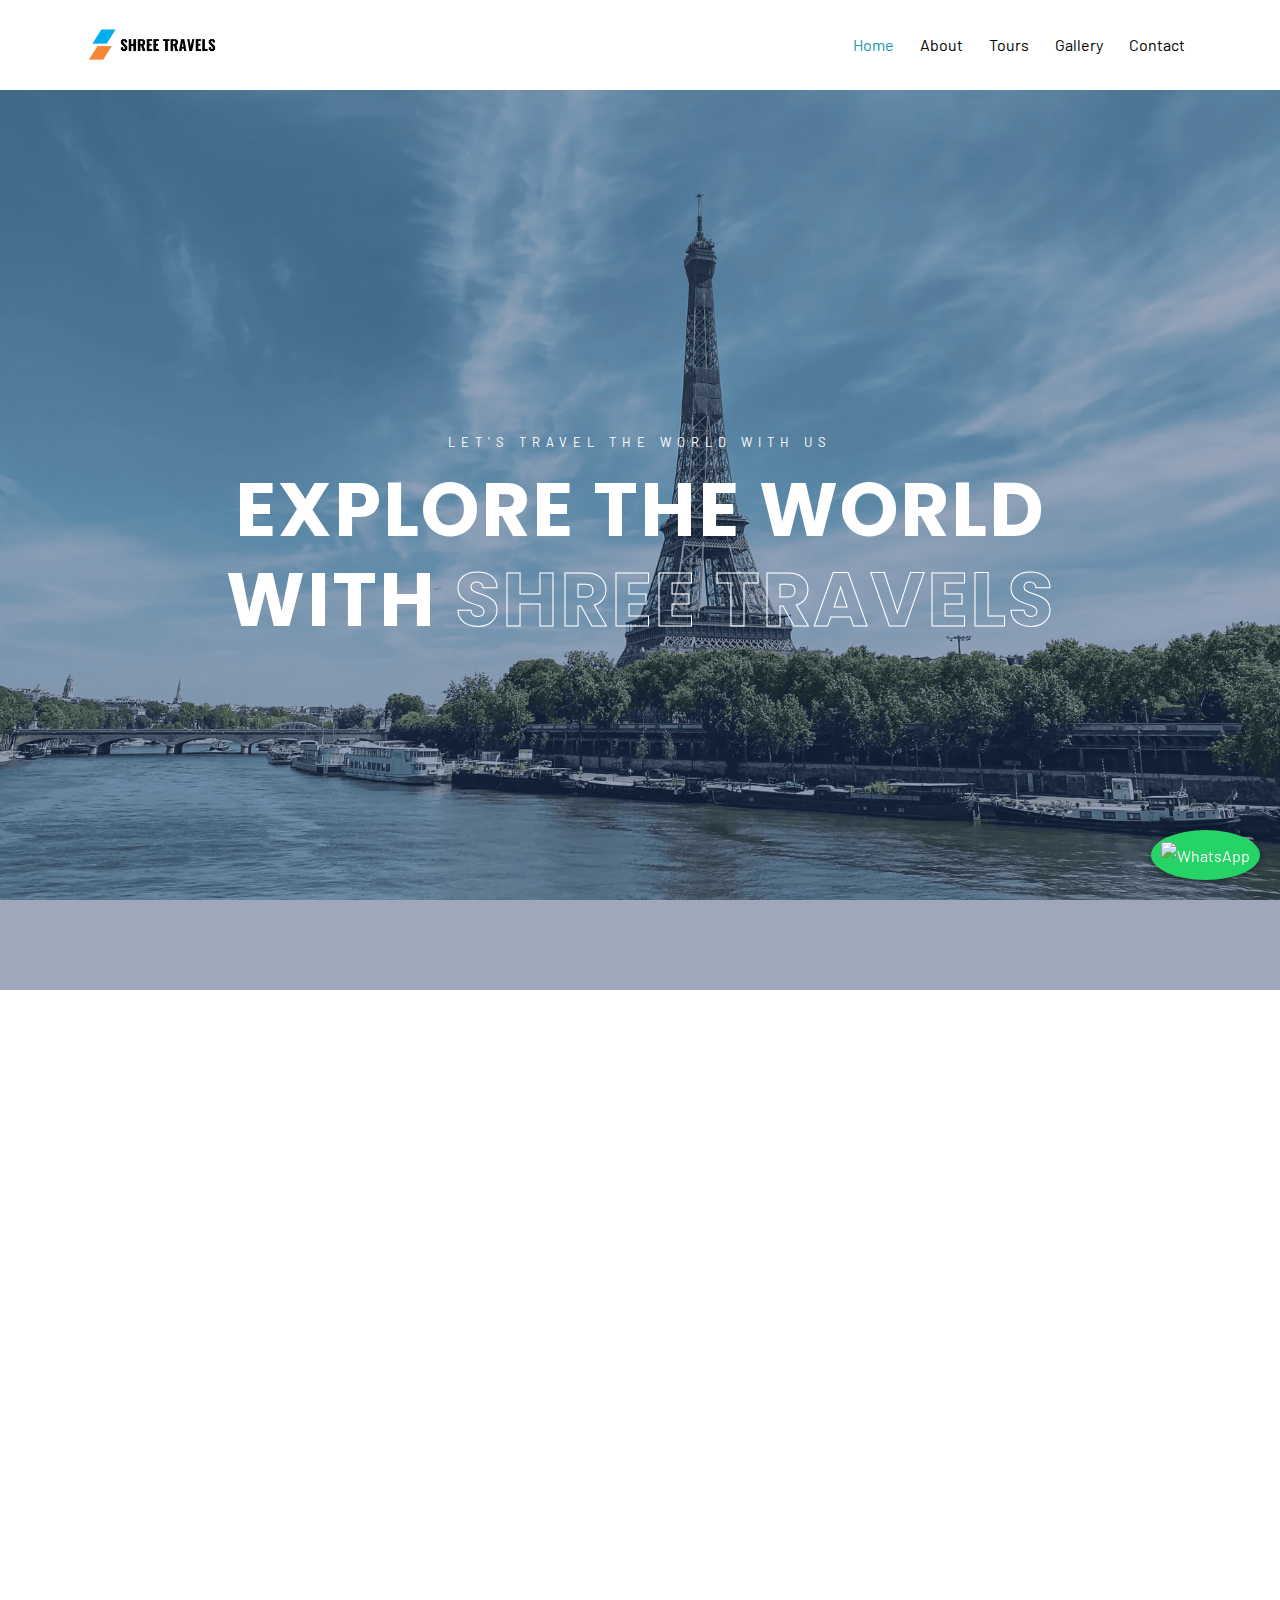
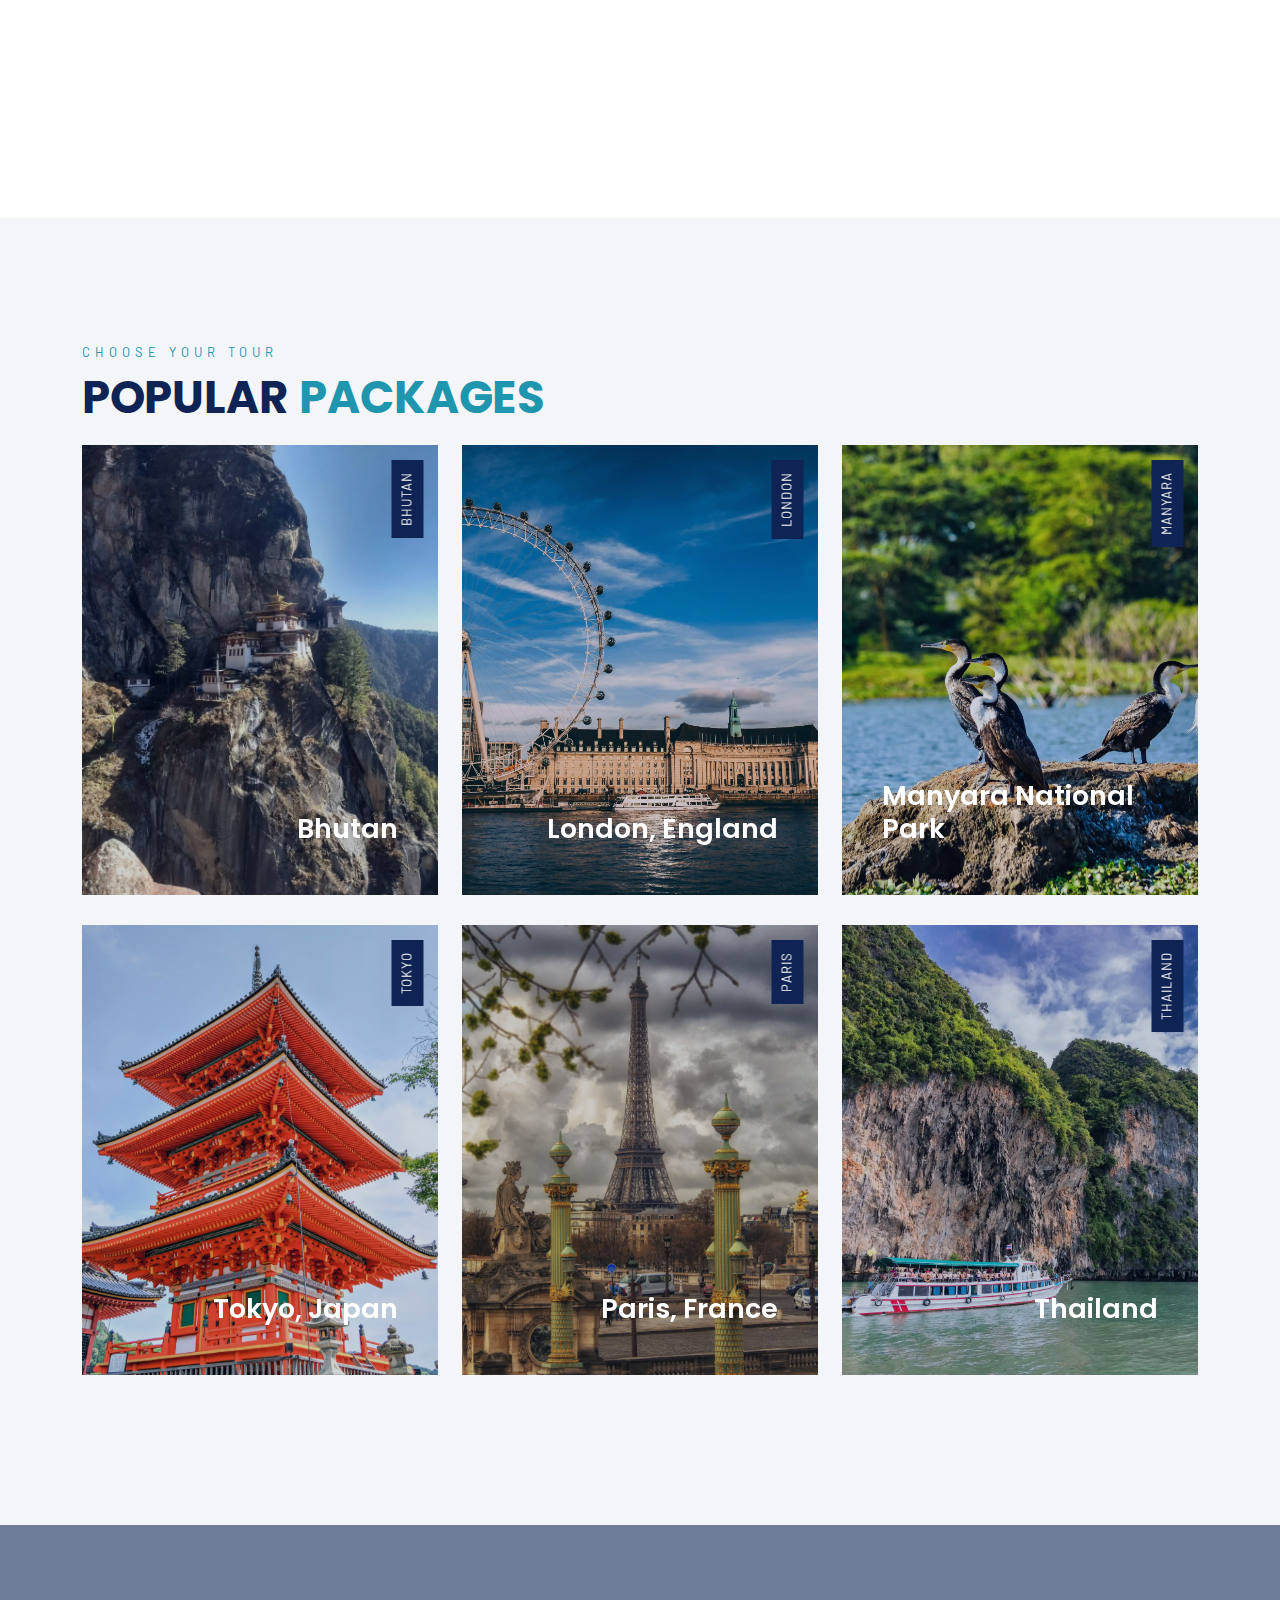
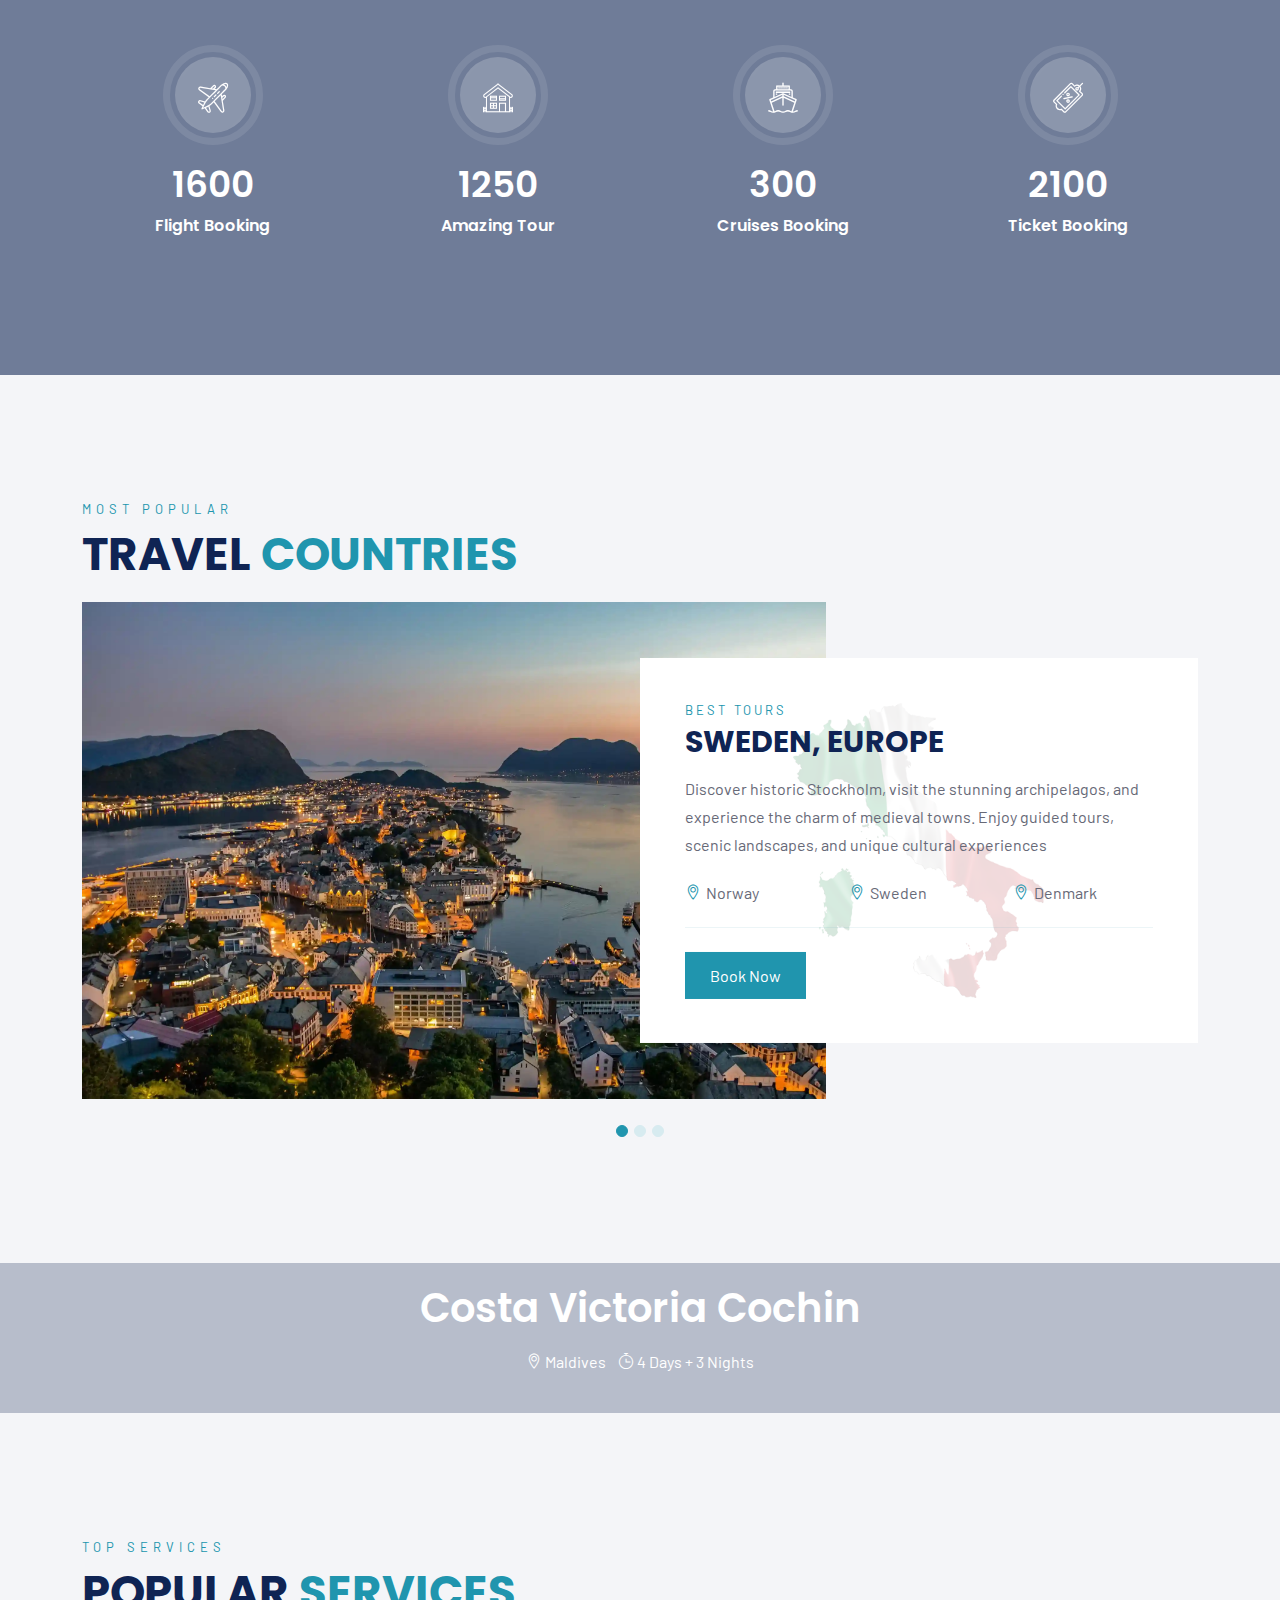
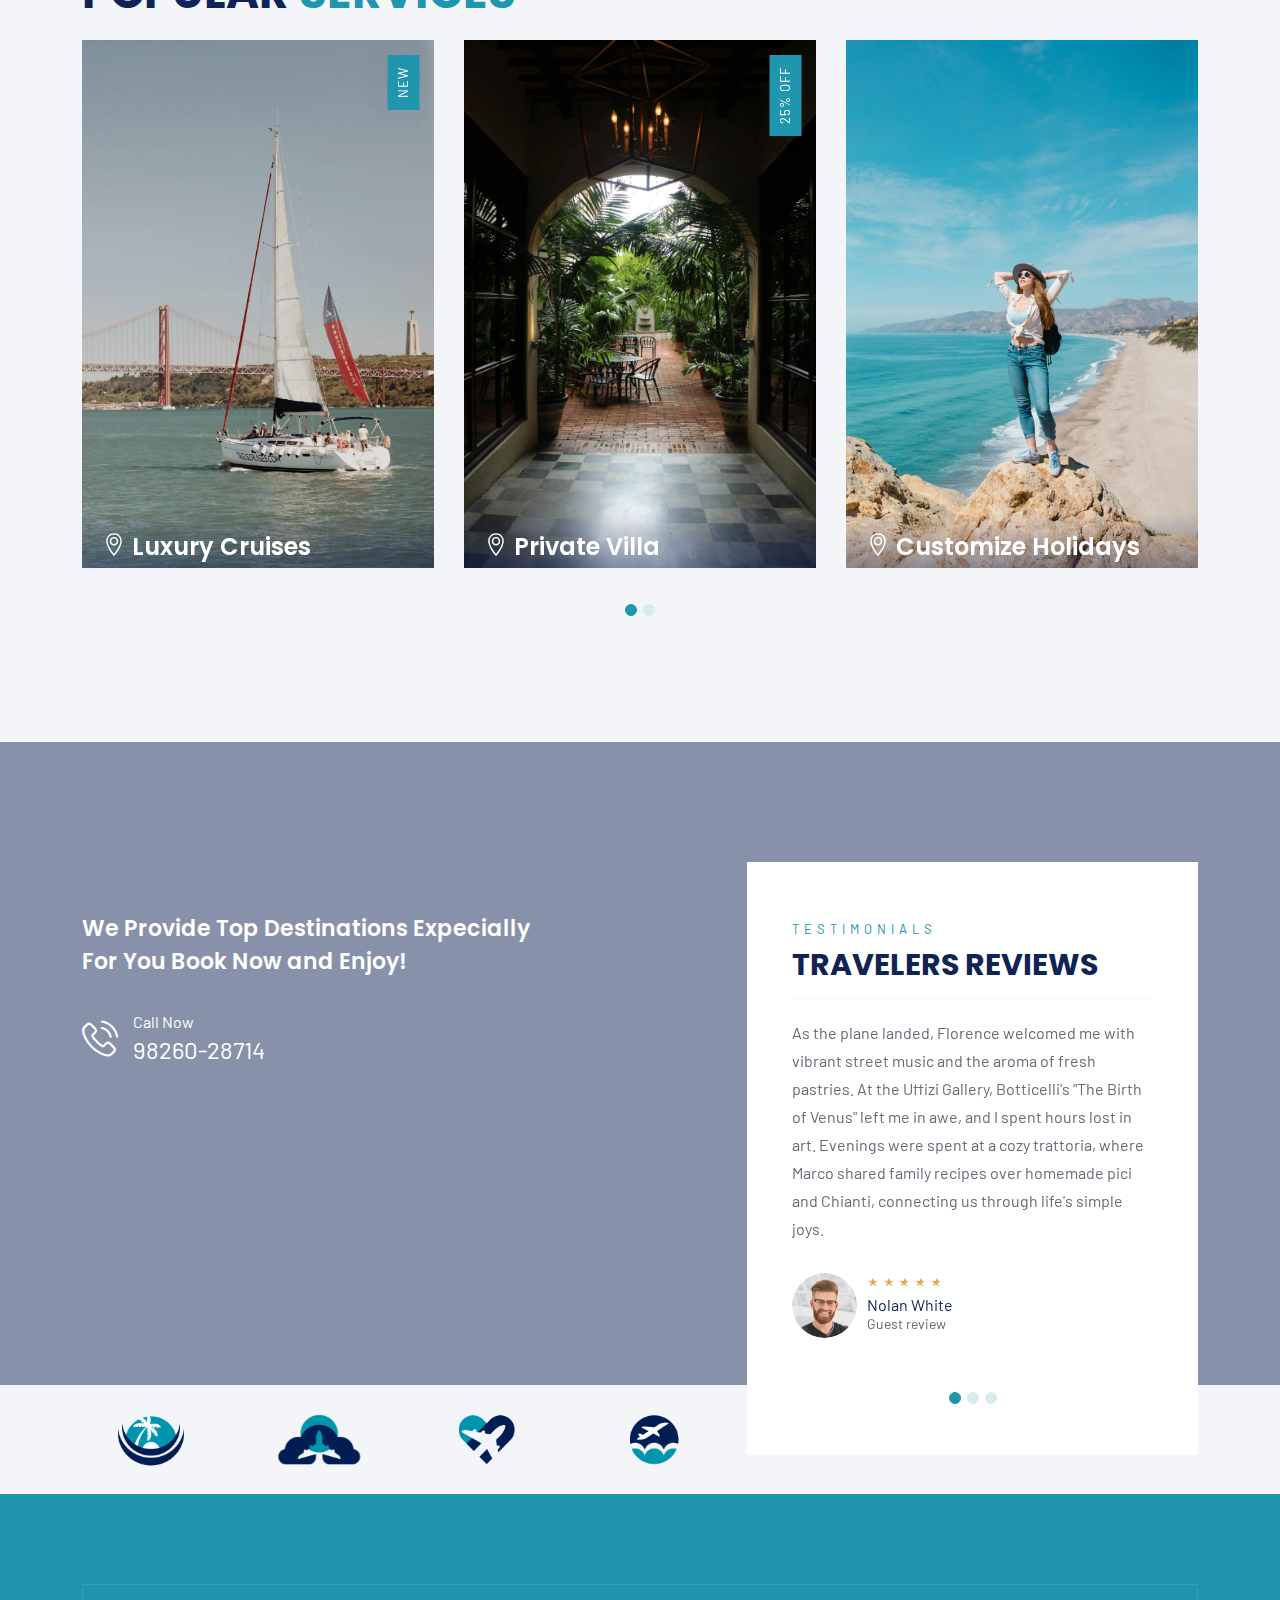
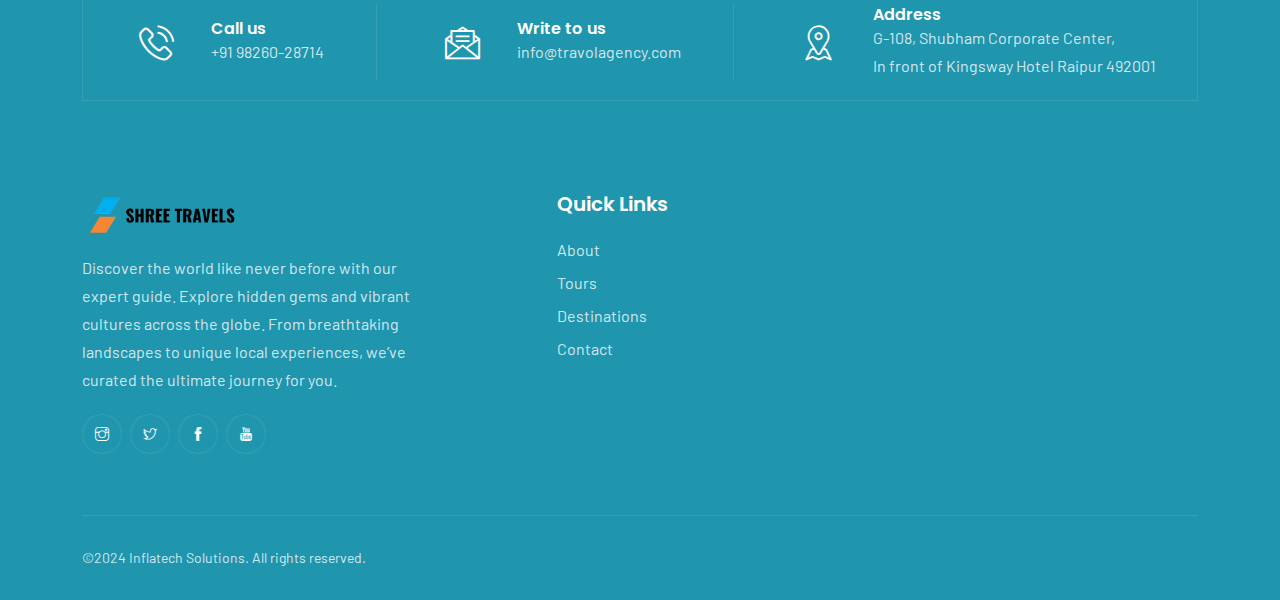
==== commit 69d47b68: "added whatsapp" ====
--- a/index.html
+++ b/index.html
@@ -66,6 +66,14 @@
         </div>
     </header>
 
+    <!-- <div>
+        <a href=" https://wa.me/7742883107">
+            <h1>Whatsapp</h1>
+        </a>
+    </div> -->
+    <a href="https://wa.me/9826028714" class="whatsapp-icon" target="_blank">
+        <img src="https://upload.wikimedia.org/wikipedia/commons/6/6b/WhatsApp.svg" alt="WhatsApp" />
+    </a>
     <!-- About -->
     <section class="about cover section-padding">
         <div class="container">
--- a/css/style.css
+++ b/css/style.css
@@ -4997,4 +4997,26 @@
     .post-comment-section h3 span {
         margin-left: 0px;
     }
+}
+
+
+.whatsapp-icon {
+    position: fixed;
+    bottom: 20px; /* Distance from the bottom */
+    right: 20px; /* Distance from the right */
+    background-color: #25D366; /* WhatsApp color */
+    border-radius: 50%; /* Circular shape */
+    box-shadow: 0 2px 10px rgba(0, 0, 0, 0.3);
+    padding: 10px; /* Spacing inside the icon */
+    z-index: 1000; /* Ensures the icon is on top of other elements */
+    transition: background-color 0.3s;
+}
+
+.whatsapp-icon img {
+    width: 50px; /* Icon size */
+    height: 50px; /* Icon size */
+}
+
+.whatsapp-icon:hover {
+    background-color: #128C7E; /* Darker green on hover */
 }